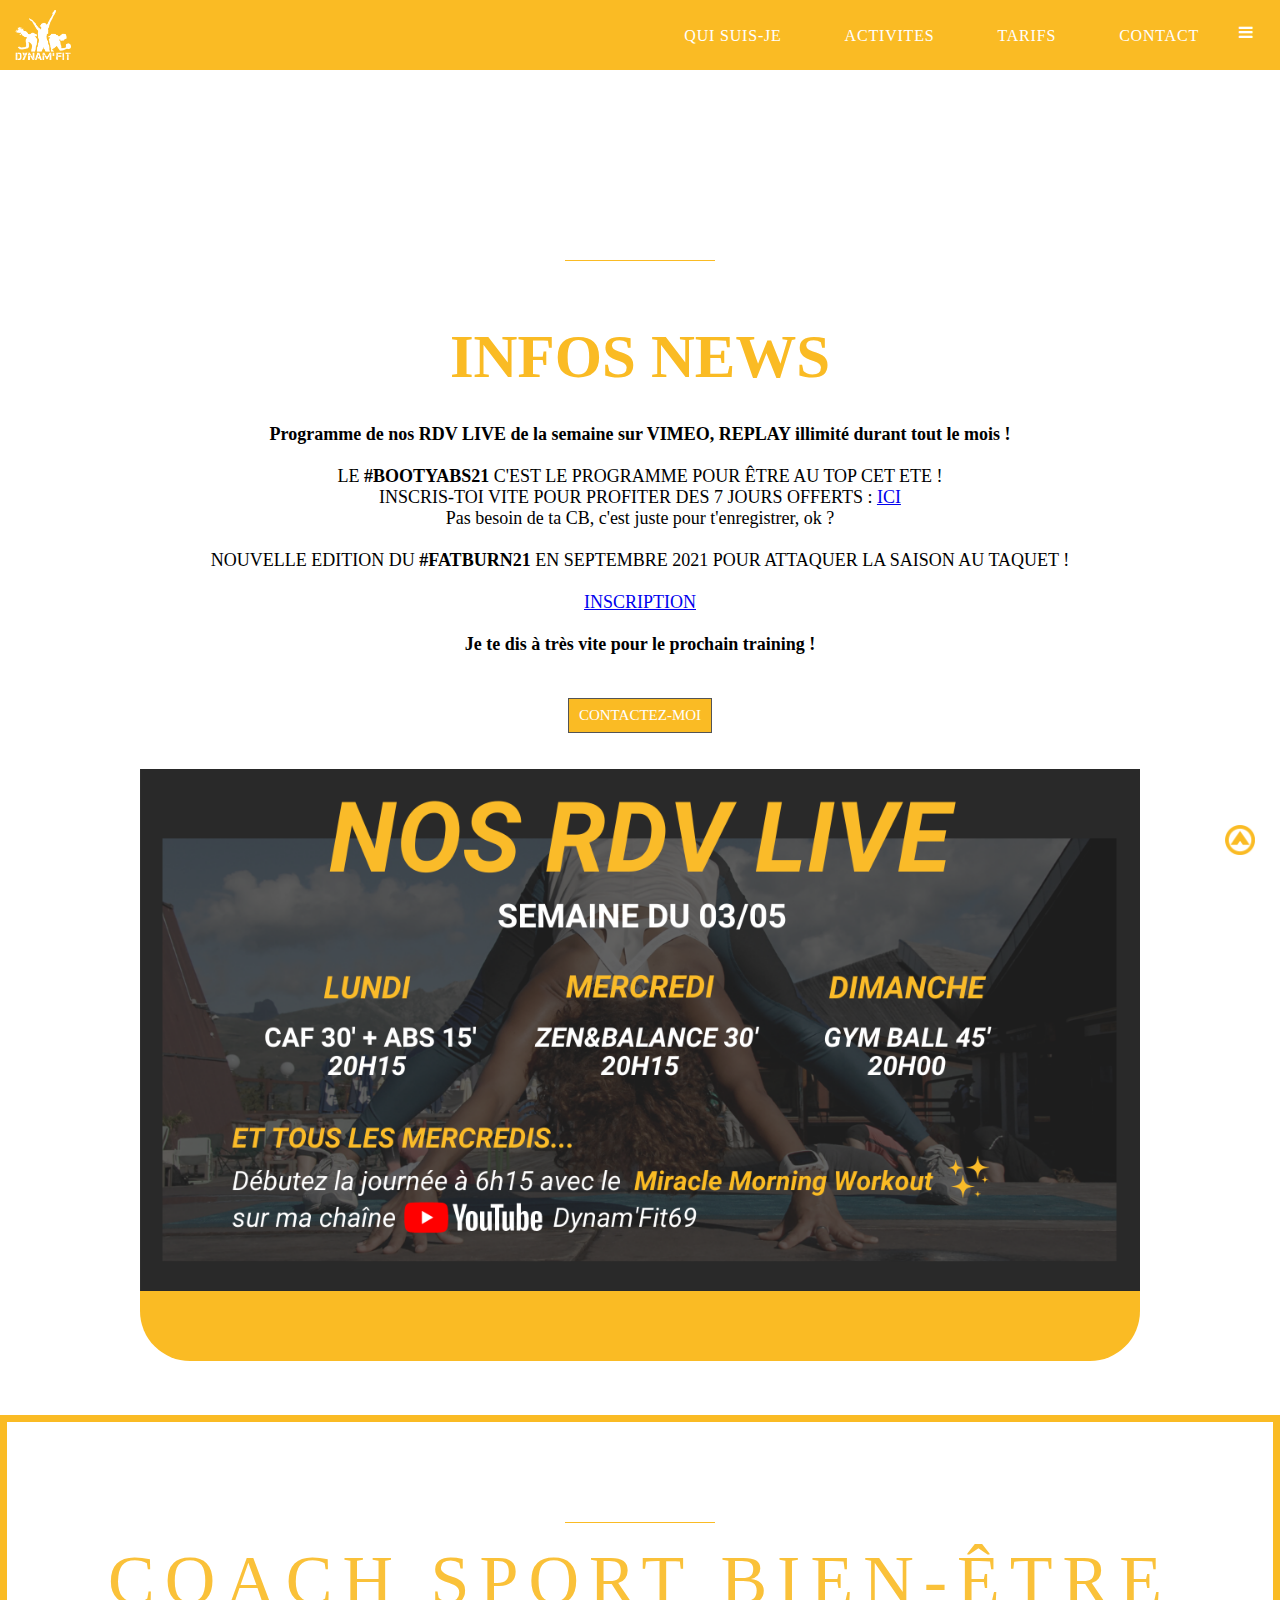
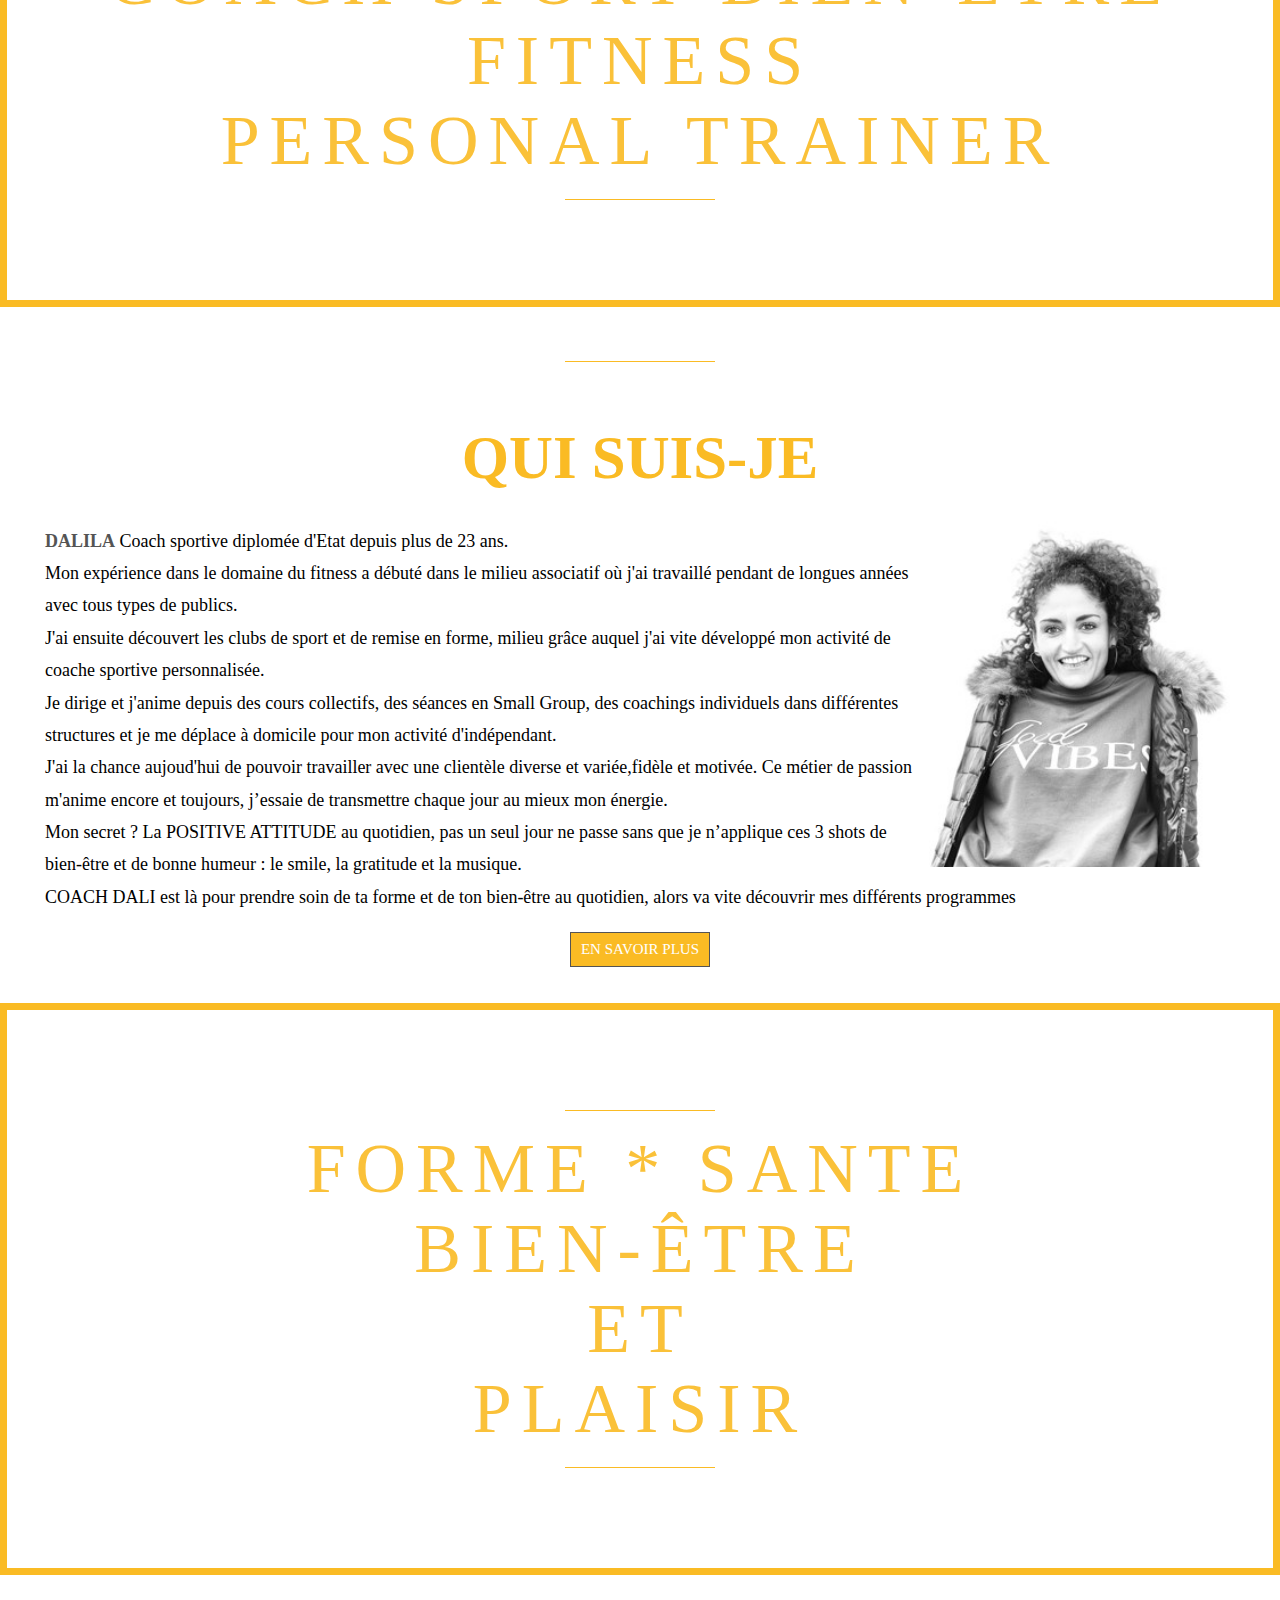
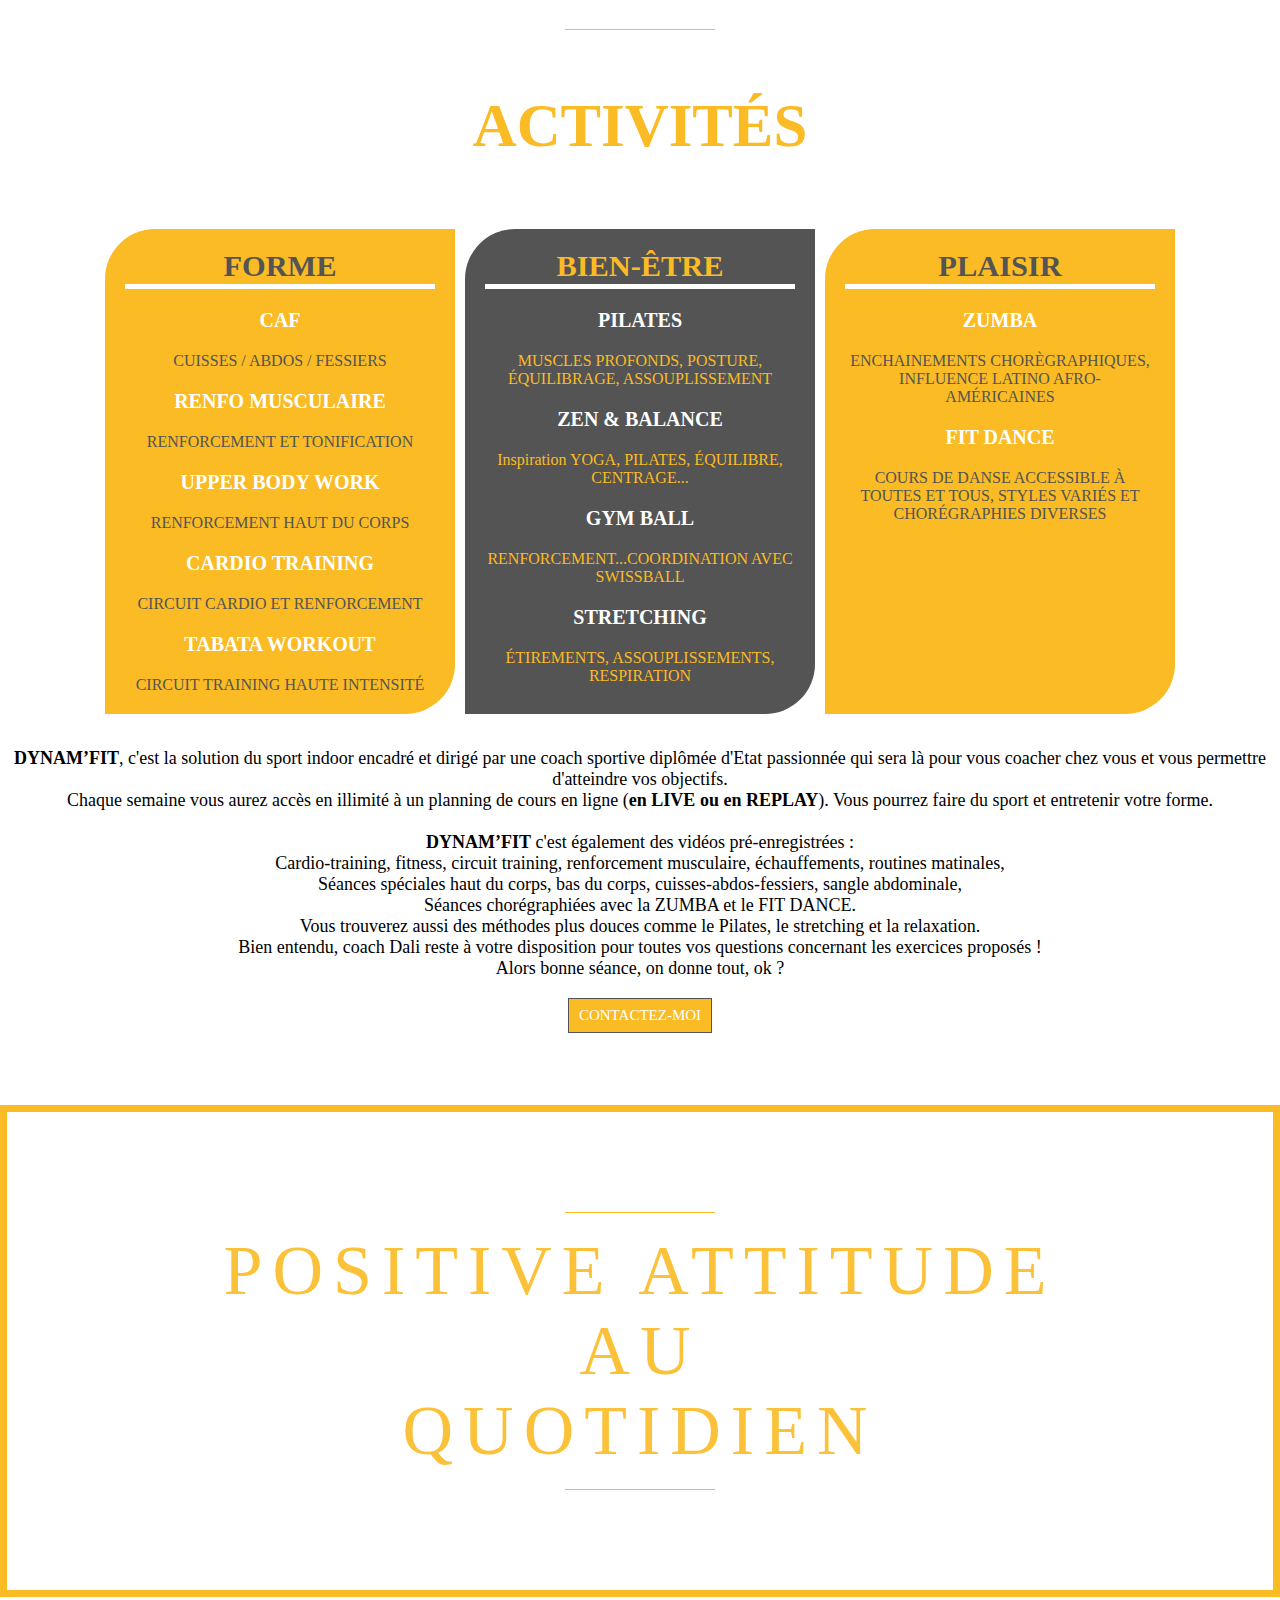
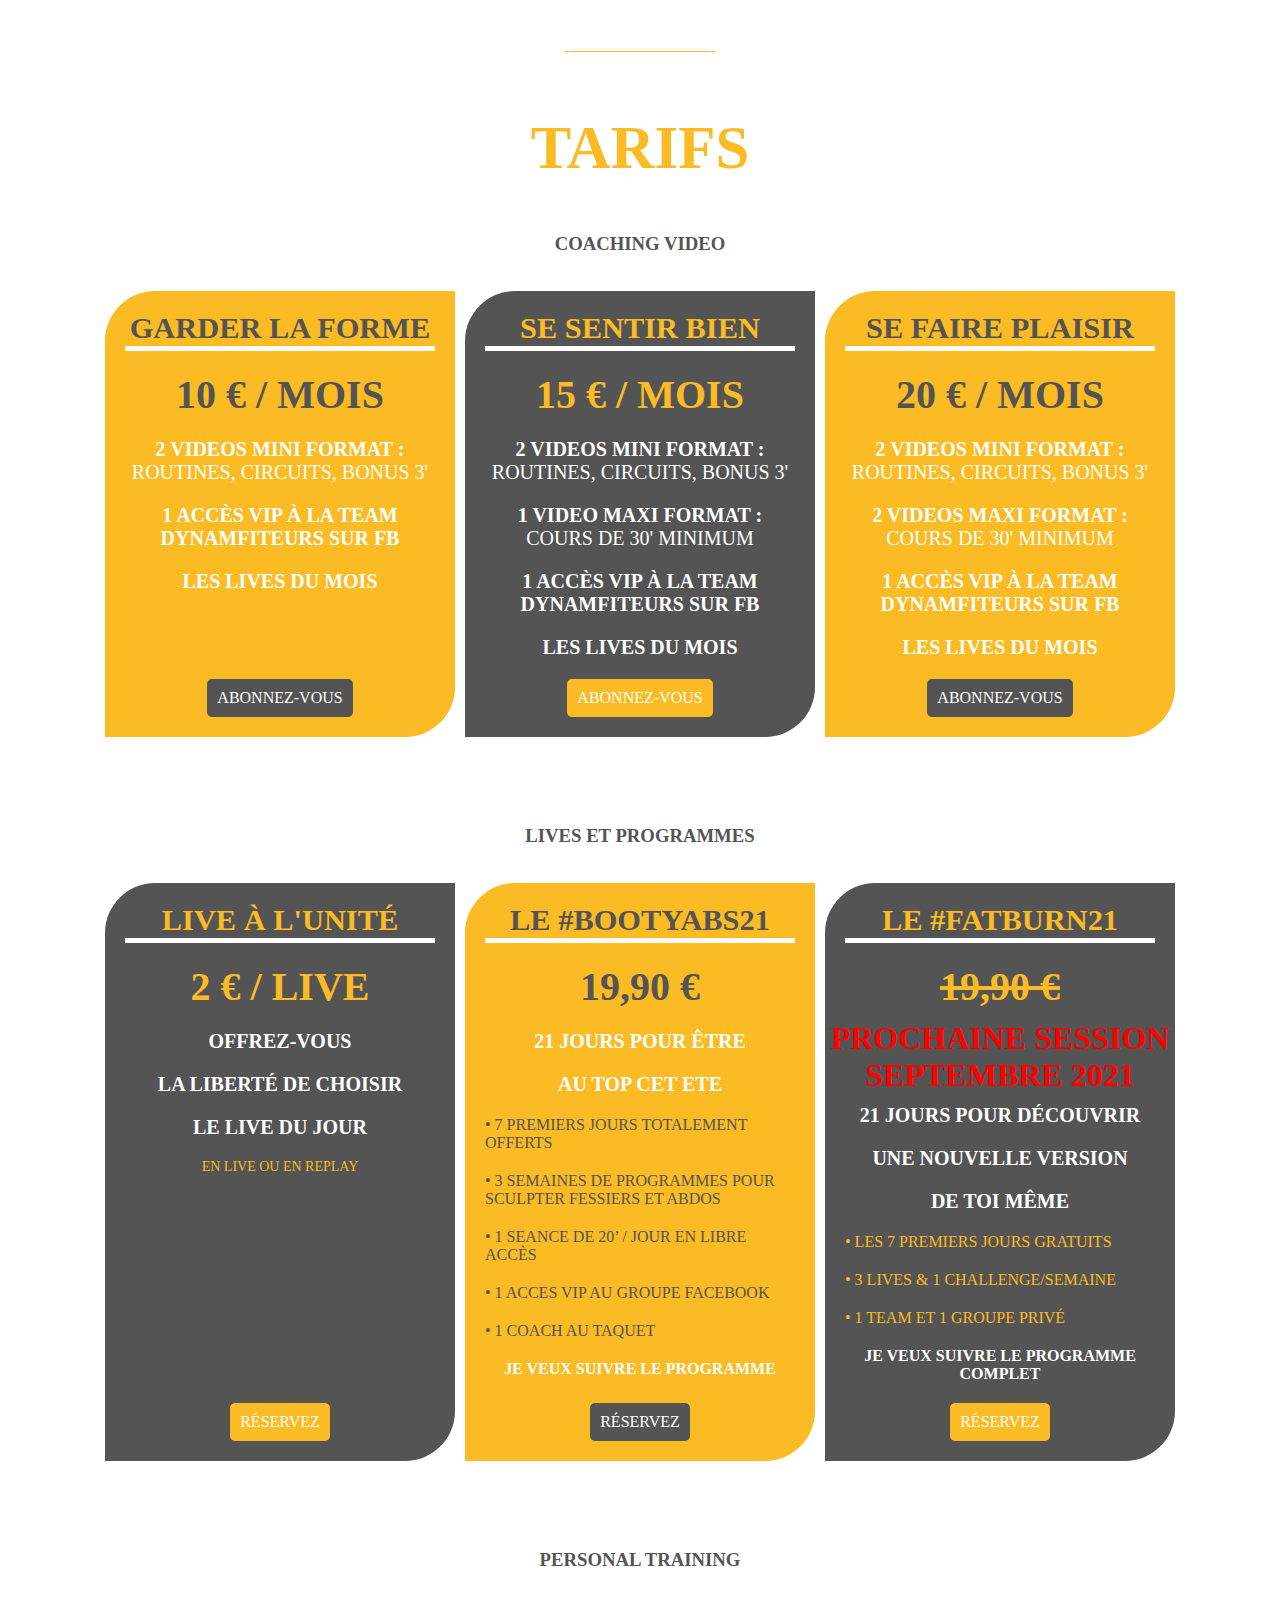
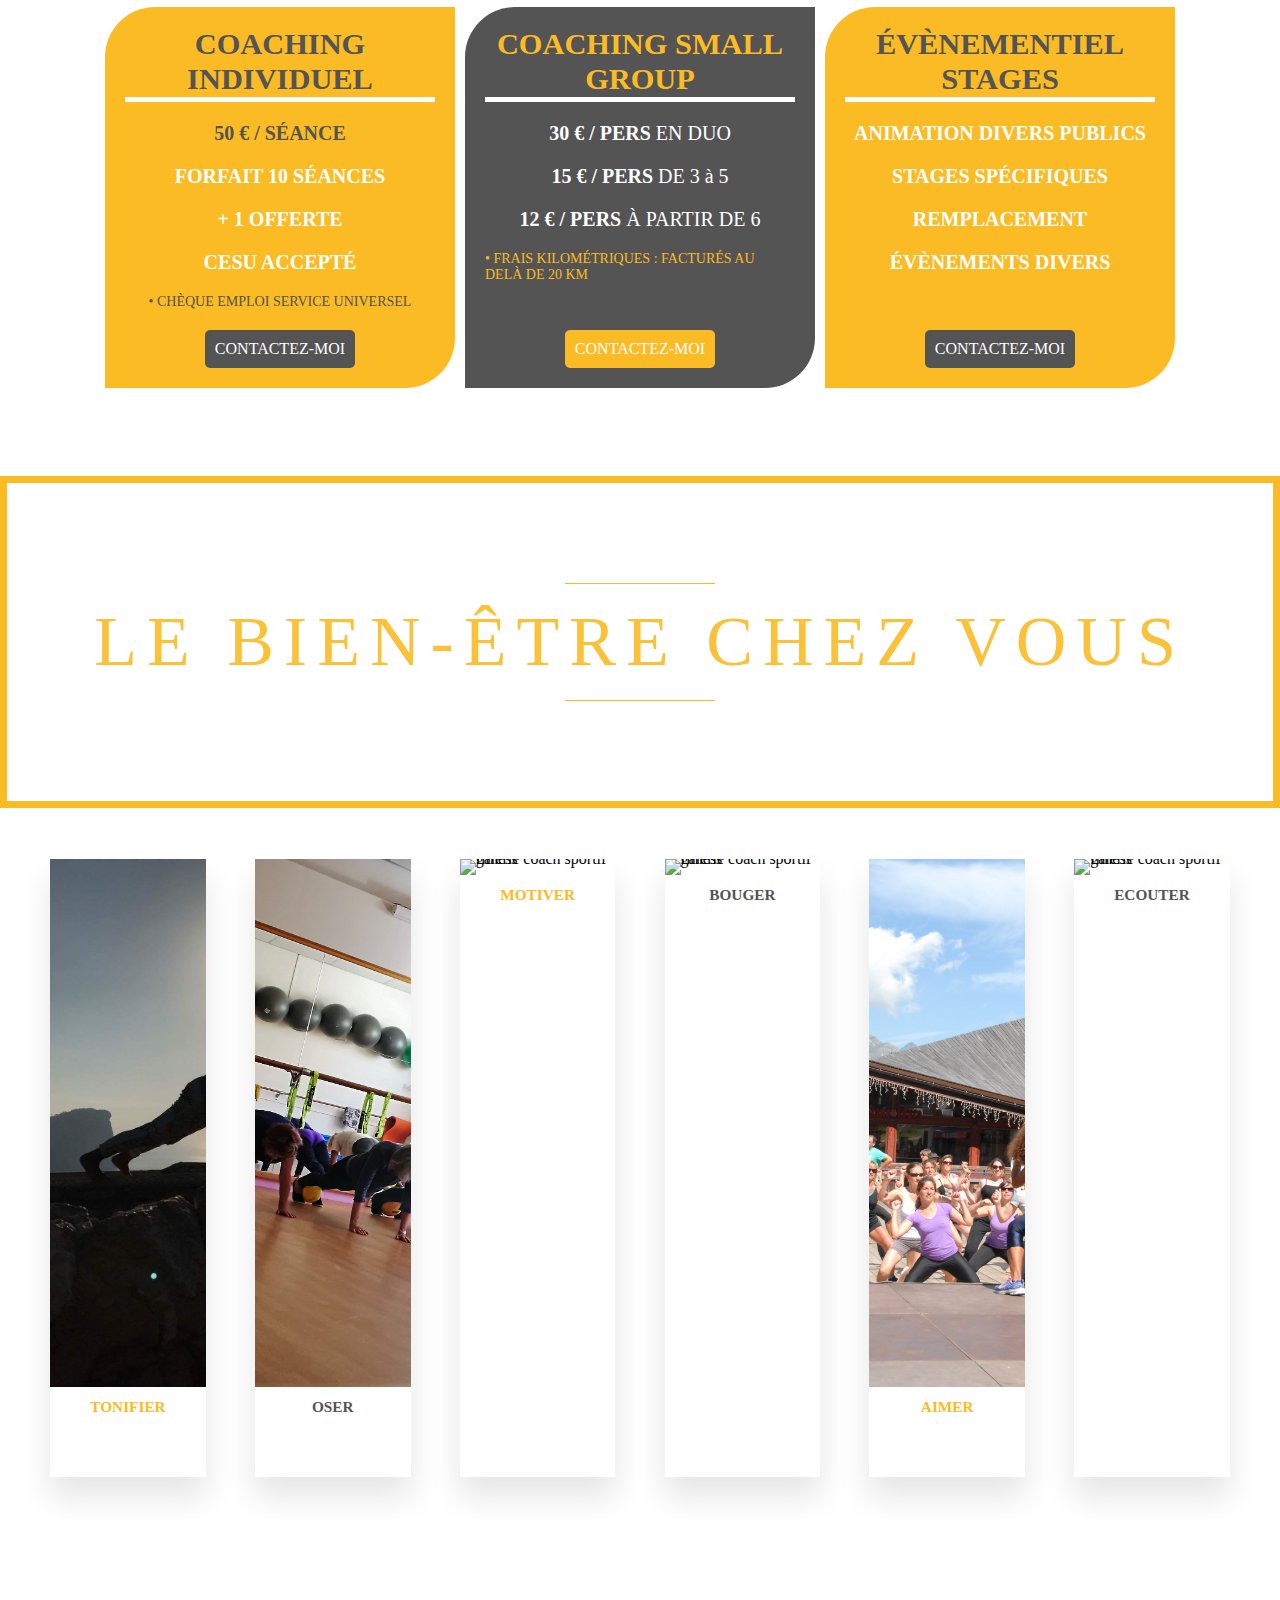
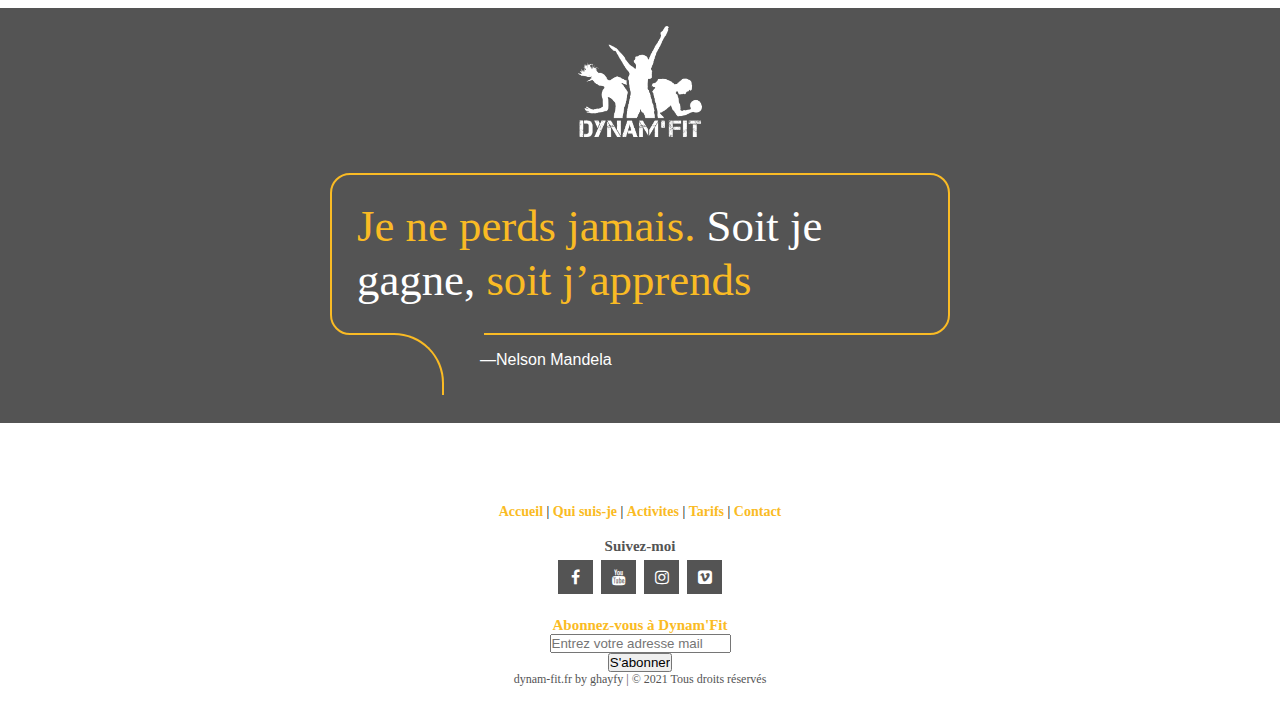
==== index.html @ f5d2f286 "Add files via upload" ====
<!DOCTYPE html>
<html lang="fr">
<head>
    <meta charset="UTF-8">
    <meta name="viewport" content="width=device-width, initial-scale=1.0">
    <meta name="description" content="Bienvenue sur mon site. Je suis Dalila Coach sportif certifiée, diplômé d'état, j’intervient dans plusieurs domaine : fitness santé, bien-être, gym, pilates, renforcement, Zumba, cardio, aide pour brûler des calories, sport santé, booty pump, danser, training en solo ou collectif à Lyon, en tant que Personal Trainer.  j'aide mes clients et clientes à atteindre leurs objectifs. J'interviens sur Lyon et ses alentours, à domicile ou dans la salle de gym.  Je vous accompagne grâce à mes différentes formules que vous retrouverez sur mon site.">
    <meta name="DYNAM'FIT : google-site-verification" content="b9U72rvvpYfCIcPYSqcuUTu3j0H_Bj4H2vu3ny7Wdg4" />
    <title>Coach sportif de fitness et de remise en forme </title>
    <link href="https://cdnjs.cloudflare.com/ajax/libs/font-awesome/5.12.0-2/css/all.min.css" rel="stylesheet">
    <link rel="stylesheet" href="styles.css">
    <link rel="stylesheet" href="https://cdnjs.cloudflare.com/ajax/libs/font-awesome/4.7.0/css/font-awesome.min.css">
    <link rel="stylesheet" media="screen and (max-width: 1280px)" href="petite_resolution.css" />

</head>
<body>
    <header class="menu">
        <div class="menu-wrap">
            <img src="petit-logo-blanc.png" class="logo-img" alt="Logo">
            <input type="checkbox" id="checkbox">
            <nav>
                <ul>
                    <li><a href="#mon_ancre1">QUI SUIS-JE</a></li>
                    <li><a href="#mon_ancre2">ACTIVITES</a></li>
                    <li><a href="#mon_ancre3">TARIFS</a></li>
                    <li><a href="mailto:dalila.zumbafit@hotmail.com?subject=Renseignements">CONTACT</a></li>   
                </ul>
            </nav>
            <label for="checkbox">
                <i class="fa fa-bars menu-icon"></i>
            </label>
        </div>
    </header>
      <div class="video-container">
          <video autoplay loop muted id="video-bg"> 
            <source src="video3.mp4" type="video/mp4">
          </video>
      </div>

      <section>
        <br><br>
        <p class="line-break margin-top-10"></p>

        <h1><b>INFOS NEWS</b></h1>
        <p style="text-align: center; margin: 0px 5px 0px 5px; font-size: 18px"><b>Programme de nos RDV LIVE de la semaine sur VIMEO, REPLAY illimité durant tout le mois !</b><br><br>
        LE <b>#BOOTYABS21​</b> C'EST LE PROGRAMME POUR ÊTRE AU TOP CET ETE ! <br>INSCRIS-TOI VITE POUR PROFITER DES 7 JOURS OFFERTS : <a href="https://forms.gle/daxk8WKDbqscjfod9"><b></b>ICI</b></a><br>
        Pas besoin de ta CB, c'est juste pour t'enregistrer, ok ?<br><br>
        NOUVELLE EDITION DU <b>#FATBURN21</b> EN SEPTEMBRE 2021 POUR ATTAQUER LA SAISON AU TAQUET !<br><br>
        <a href="https://forms.gle/TaqvCCHnaZU5Xfhy6"><b></b>INSCRIPTION</b></a><br><br>
        <b>Je te dis à très vite pour le prochain training !</b><br>
        <br><br>
        <div class="cover">
          <div style="text-align: center; text-decoration:none;">
          <a class="contact-button" href="mailto:dalila.zumbafit@hotmail.com?subject=Renseignements">CONTACTEZ-MOI</a>
          </div>
        </div>
        <br><br>
          <div class="slideshow-container">
            <div class="mySlides fade">
              <div class="numbertext"></div>
              <img src="slide1.png" style="width:100%" alt="programme coach sportif">
            </div>
            
            <div class="mySlides fade">
              <div class="numbertext"></div>
              <img src="slide2.png" style="width:100%" alt="programme coach sportif">
            </div>
            
            <div class="mySlides fade">
              <div class="numbertext"></div>
              <img src="slide3.png" style="width:100%" alt="programme coach sportif">
            </div>
            
            <br>
            
            <div style="text-align:center">
              <span class="dot"></span> 
              <span class="dot"></span> 
              <span class="dot"></span> 
            </div>
            
            <script>
              var slideIndex = 0;
              showSlides();
              
                function showSlides() {
                  var i;
                  var slides = document.getElementsByClassName("mySlides");
                  var dots = document.getElementsByClassName("dot");
                  for (i = 0; i < slides.length; i++) {
                    slides[i].style.display = "none";  
                  }
                  slideIndex++;
                  if (slideIndex > slides.length) {slideIndex = 1}    
                  for (i = 0; i < dots.length; i++) {
                    dots[i].className = dots[i].className.replace(" active", "");
                  }
                  slides[slideIndex-1].style.display = "block";  
                  dots[slideIndex-1].className += " active";
                  setTimeout(showSlides, 5000); // Change image every 5 seconds
                }
            </script>
               
          </div>
      
        <br><br><br>
      </section>

      <div id="main-parallax">
        <section>
          <div class="parallax-1">
            <p class="line-break margin-top-10"></p>
              <br>
            <h2>COACH SPORT BIEN-ÊTRE<br>FITNESS <br>PERSONAL TRAINER</h2>
            <br>
            <p class="line-break margin-top-10"></p>
          </div>
        </section>
        <br> <br>
        <section>
          <br>
          <p class="line-break margin-top-10"></p>
          <h1 id="mon_ancre1"><b>QUI SUIS-JE</b></h1>
          <div class="container">
              
            <p class="flotte">
              <img src="photo-profil.jpg" alt="coach dynam-fit" style="width:320px" >
            </p>

        
            <p style="margin: 0px 5px 0px 5px; font-size: 18px">
              <b style="color: #545454;">DALILA</b>
              
              Coach sportive diplomée d'Etat depuis plus de 23 ans. 
              <br>
              Mon expérience dans le domaine du fitness a débuté dans le milieu associatif où j'ai travaillé pendant de longues années avec tous types de publics.
              <br>
              J'ai ensuite découvert les clubs de sport et de remise en forme, milieu grâce auquel j'ai vite développé mon activité de coache sportive personnalisée.
              <br>
              Je dirige et j'anime depuis des cours collectifs, des séances en Small Group, des coachings individuels dans différentes structures et je me déplace à domicile pour mon activité d'indépendant.
              <br>
              J'ai la chance aujoud'hui de pouvoir travailler avec une clientèle diverse et variée,fidèle et motivée.
         
              Ce métier de passion m'anime encore et toujours, j’essaie de transmettre chaque jour au mieux mon énergie.
              <br>
              Mon secret ? La POSITIVE ATTITUDE au quotidien, pas un seul jour ne passe sans que je n’applique ces 3 shots de bien-être et de bonne humeur : le smile, la gratitude et la musique.
              <br>
              COACH DALI est là pour prendre soin de ta forme et de ton bien-être au quotidien, alors va vite découvrir mes différents programmes
              <br>
            </p>
            <br>
            <div class="cover">
              <div style="text-align: center; text-decoration:none;">
                  <a class="contact-button" href="https://linktr.ee/dynamfit" target="_blank">EN SAVOIR PLUS</a>
              </div>
            </div>
          </div>
          <br> <br>
            
        </section>

        <div id="main-parallax">
          <section>
            <div class="parallax-2">
              <p class="line-break margin-top-10"></p>
                <br>
                <h2>FORME * SANTE <br> BIEN-ÊTRE <br>ET<br> PLAISIR</h2>
              <br>
              <p class="line-break margin-top-10"></p>
            </div>
          </section>
          <br> <br>
          <section>
            <div class="page3">
              <br>
              <p class="line-break margin-top-10"></p>

              <h1 id="mon_ancre2"><b>ACTIVITÉS</b></h1>	
          
              <br><br>
              <div class="pricingdiv">
                <ul class="theplan">
                  <li class="title" style="background: #fabb24; color:#545454;"><b>FORME</b></li>
                  <li style="font-size: 20px; color:white; text-align: center;"><b>CAF</b></li>
                  <li style="color:#545454; font-size: 16px; text-align: center">CUISSES / ABDOS / FESSIERS</li>
                  <li style="font-size: 20px; color:white; text-align: center;"><b>RENFO MUSCULAIRE</b></li>
                  <li style="color:#545454; font-size: 16px; text-align: center">RENFORCEMENT ET TONIFICATION</li>
                  <li style="font-size: 20px; color:white; text-align: center;"><b>UPPER BODY WORK</b></li>
                  <li style="color:#545454; font-size: 16px; text-align: center">RENFORCEMENT HAUT DU CORPS</li>
                  <li style="font-size: 20px; color:white; text-align: center;"><b>CARDIO TRAINING</b></li>
                  <li style="color:#545454; font-size: 16px; text-align: center">CIRCUIT CARDIO ET RENFORCEMENT</li>
                  <li style="font-size: 20px; color:white; text-align: center;"><b>TABATA WORKOUT</b></li>
                  <li style="color:#545454; font-size: 16px; text-align: center">CIRCUIT TRAINING HAUTE INTENSITÉ</li>
                <li></li>
                </ul>
                <ul class="theplan">
                  <li class="title" style="background: #545454; color:#fabb24" ><b>BIEN-ÊTRE</b></li>
                  <li style="font-size: 20px; color:white; text-align: center;"><b>PILATES</b></li>
                  <li style="color:#fabb24; font-size: 16px; text-align: center">MUSCLES PROFONDS, POSTURE, ÉQUILIBRAGE, ASSOUPLISSEMENT</li>
                  <li style="font-size: 20px; color:white; text-align: center;"><b>ZEN & BALANCE</b></li>
                  <li style="color:#fabb24; font-size: 16px; text-align: center">Inspiration YOGA, PILATES, ÉQUILIBRE, CENTRAGE...</li>
                  <li style="font-size: 20px; color:white; text-align: center;"><b>GYM BALL</b></li>
                  <li style="color:#fabb24; font-size: 16px; text-align: center">RENFORCEMENT...COORDINATION AVEC SWISSBALL</li>
                  <li style="font-size: 20px; color:white; text-align: center;"><b>STRETCHING</b></li>
                  <li style="color:#fabb24; font-size: 16px; text-align: center">ÉTIREMENTS, ASSOUPLISSEMENTS, RESPIRATION</li>
                  <li></li>
                  </ul>
                  <ul class="theplan">
                    <li class="title" style="background: #fabb24; color:#545454"><b>PLAISIR</b></li>
                    <li style="font-size: 20px; color:white; text-align: center;"><b>ZUMBA</b></li>
                    <li style="color:#545454; font-size: 16px; text-align: center">ENCHAINEMENTS CHORÈGRAPHIQUES, INFLUENCE LATINO AFRO-AMÉRICAINES</li>
                    <li style="font-size: 20px; color:white; text-align: center;"><b>FIT DANCE</b></li>
                    <li style="color:#545454; font-size: 16px; text-align: center">COURS DE DANSE ACCESSIBLE À TOUTES ET TOUS, STYLES VARIÉS ET CHORÉGRAPHIES DIVERSES</li>
                    <li></li>
                  </ul>
              </div>
              <br>
              <p style="text-align: center; margin: 0px 5px 0px 5px; font-size: 18px"><b>DYNAM’FIT</b>, c'est la solution du sport indoor encadré et dirigé par une coach sportive diplômée d'Etat passionnée qui sera là pour vous coacher chez vous et vous permettre d'atteindre vos objectifs.<br>
              Chaque semaine vous aurez accès en illimité à un planning de cours en ligne (<b>en LIVE ou en REPLAY</b>). Vous pourrez faire du sport et entretenir votre forme.<br> <br>
              <b>DYNAM’FIT</b> c'est également des vidéos pré-enregistrées :<br>
              Cardio-training, fitness, circuit training, renforcement musculaire, échauffements, routines matinales,<br>
              Séances spéciales haut du corps, bas du corps, cuisses-abdos-fessiers, sangle abdominale,<br>
              Séances chorégraphiées avec la ZUMBA et le FIT DANCE. 
              <br>Vous trouverez aussi des méthodes plus douces comme le Pilates, le stretching et la relaxation.<br> 
              Bien entendu, coach Dali reste à votre disposition pour toutes vos questions concernant les exercices proposés !<br>
              Alors bonne séance, on donne tout, ok ?</p>
              <br>
              <div class="cover">
                <div style="text-align: center; text-decoration:none;">
                    <a class="contact-button" href="mailto:dalila.zumbafit@hotmail.com?subject=Renseignements">CONTACTEZ-MOI</a>
                </div>
              </div>
              <br><br><br><br>
            </div>
          </section>
          <div id="main-parallax">
            <section>
              <div class="parallax-3">
                <p class="line-break margin-top-10"></p>
                  <br>
                  <h2>Positive Attitude<br>au<br>Quotidien</h2>
                <br>
                <p class="line-break margin-top-10"></p>
              </div>

              <section>
                <br><br><br>
                <p class="line-break margin-top-10"></p>
                
                <h1 id="mon_ancre3"><b>TARIFS</b></h1>
                <br>
                <h3 style="text-align: center; color: #545454"><b>COACHING VIDEO</b></h3>
          
          
                <br><br>
                <div class="pricingdiv">
                  <ul class="theplan">
                    <li class="title" style="background: #fabb24; color:#545454;"><b>GARDER LA FORME</b></li>
                    <li style="font-size: 40px; color:#545454; text-align: center;"><b>10 € / MOIS</b></li>
                    <li style="font-size: 20px; color:white; text-align: center;"><b>2 VIDEOS MINI FORMAT :</b> ROUTINES, CIRCUITS, BONUS 3'</li>
                    <li style="font-size: 20px; color:white; text-align: center;"><b>1 ACCÈS VIP À LA TEAM DYNAMFITEURS SUR FB</b></li>
                    <li style="font-size: 20px; color:white; text-align: center;"><b>LES LIVES DU MOIS</b></li>
                    <li><a class="pricebutton" style="background: #545454;" href="forme.html" rel="nofollow"><span class="icon-tag"></span> ABONNEZ-VOUS</a></li>
                  </ul>
                  <ul class="theplan">
                    <li class="title" style="background: #545454; color:#fabb24" ><b>SE SENTIR BIEN</b></li>
                    <li style="font-size: 40px; color:#fabb24; text-align: center;"><b>15 € / MOIS</b></li>
                    <li style="font-size: 20px; color:white; text-align: center;"><b>2 VIDEOS MINI FORMAT :</b> ROUTINES, CIRCUITS, BONUS 3'</li>
                    <li style="font-size: 20px; color:white; text-align: center;"><b>1 VIDEO MAXI FORMAT :</b> COURS DE 30' MINIMUM</li>
                    <li style="font-size: 20px; color:white; text-align: center;"><b>1 ACCÈS VIP À LA TEAM DYNAMFITEURS SUR FB</b></li>
                    <li style="font-size: 20px; color:white; text-align: center;"><b>LES LIVES DU MOIS</b></li>
                    <li><a class="pricebutton" style="background: #fabb24;" href="sentir.html" rel="nofollow"><span class="icon-tag"></span> ABONNEZ-VOUS</a></li>
                    </ul>
                    <ul class="theplan">
                      <li class="title" style="background: #fabb24; color:#545454"><b>SE FAIRE PLAISIR</b></li>
                      <li style="font-size: 40px; color:#545454; text-align: center;"><b>20 € / MOIS</b></li>
                      <li style="font-size: 20px; color:white; text-align: center;"><b>2 VIDEOS MINI FORMAT :</b> ROUTINES, CIRCUITS, BONUS 3'</li>
                      <li style="font-size: 20px; color:white; text-align: center;"><b>2 VIDEOS MAXI FORMAT :</b> COURS DE 30' MINIMUM</li>
                      <li style="font-size: 20px; color:white; text-align: center;"><b>1 ACCÈS VIP À LA TEAM DYNAMFITEURS SUR FB</b></li>
                      <li style="font-size: 20px; color:white; text-align: center;"><b>LES LIVES DU MOIS</b></li>
                      <li><a class="pricebutton" style="background: #545454;" href="sante.html" rel="nofollow"><span class="icon-tag"></span> ABONNEZ-VOUS</a></li>
                    </ul>
                  </div>
                  <br><br><br><br>
                  <h3 style="text-align: center; color: #545454"><b>LIVES ET PROGRAMMES</b></h3>            
                  <br><br>
                  <div class="pricingdiv2">
                    <ul class="theplan2">
                      <li class="title" style="background: #545454; color:#fabb24"><b>LIVE À L'UNITÉ</b></li>
                      <li style="font-size: 40px; color:#fabb24; text-align: center;"><b>2 € / LIVE</b></li>
                      <li style="font-size: 20px; color:white; text-align: center;"><b>OFFREZ-VOUS</b></li>
                      <li style="font-size: 20px; color:white; text-align: center;"><b>LA LIBERTÉ DE CHOISIR</b></li>
                      <li style="font-size: 20px; color:white; text-align: center;"><b>LE LIVE DU JOUR</b></li>
                      <li style="color:#fabb24; font-size: 14px; text-align: center">EN LIVE OU EN REPLAY</li>
                      <li><a class="pricebutton" style="background: #fabb24;" href="https://fr.tipeee.com/dynamfit69" target="_blank" rel="nofollow"><span class="icon-tag"></span> RÉSERVEZ</a></li>
                    </ul>
                    <ul class="theplan2">
                      <li class="title" style="background: #fabb24; color:#545454"><b>LE #BOOTYABS21</b></li>
                      <li style="font-size: 40px; color:#545454; text-align: center;"><b>19,90 €</b></li>
                      <li style="font-size: 20px; color:white; text-align: center;"><b>21 JOURS POUR ÊTRE</b></li>
                      <li style="font-size: 20px; color:white; text-align: center;"><b>AU TOP CET ETE</b></li>
                      <li style="color:#545454">• 7 PREMIERS JOURS TOTALEMENT OFFERTS</li>
                      <li style="color:#545454">• 3 SEMAINES DE PROGRAMMES POUR SCULPTER FESSIERS ET ABDOS</li>
                      <li style="color:#545454">• 1 SEANCE DE 20’ / JOUR EN LIBRE ACCÈS</li>
                      <li style="color:#545454">• 1 ACCES VIP AU GROUPE FACEBOOK</li>
                      <li style="color:#545454">• 1 COACH AU TAQUET</li>
                      <li style="text-align: center;"><b>JE VEUX SUIVRE LE PROGRAMME</b></li>
                      <li><a class="pricebutton" style="background: #545454;" href="bootyabs21.html" rel="nofollow"><span class="icon-tag"></span> RÉSERVEZ</a></li>
                    </ul>
                      <ul class="theplan2">
                        <li class="title" style="background: #545454; color:#fabb24"><b>LE #FATBURN21</b></li>
                        <li style="font-size: 40px; color:#fabb24; text-align: center;"><b><strike>19,90 €</strike></b></li>
                        <a style="text-align: center;">
                          <script>
                            function blink(ob)
                            {
                            if (ob.style.visibility == "visible" )
                            {
                            ob.style.visibility = "hidden";
                            }
                            else
                            {
                            ob.style.visibility = "visible";
                            }
                            }
                            setInterval("blink(bl)",500);
                            </script>
          
                            <div id="bl" style="visibility: visible"><font size=+3 color=red><b>PROCHAINE SESSION SEPTEMBRE 2021</b></font></div> 
                        </a>
                        <li style="font-size: 20px; color:white; text-align: center;"><b>21 JOURS POUR DÉCOUVRIR</b></li>
                        <li style="font-size: 20px; color:white; text-align: center;"><b>UNE NOUVELLE VERSION</b></li>
                        <li style="font-size: 20px; color:white; text-align: center;"><b>DE TOI MÊME</b></li>
                        <li style="color:#fabb24">• LES 7 PREMIERS JOURS GRATUITS</li>
                        <li style="color:#fabb24">• 3 LIVES & 1 CHALLENGE/SEMAINE</li>
                        <li style="color:#fabb24">• 1 TEAM ET 1 GROUPE PRIVÉ</li>
                        <li style="text-align: center;"><b>JE VEUX SUIVRE LE PROGRAMME COMPLET</b></li>
                        <li><a class="pricebutton" style="background: #fabb24;" href="fatburn21.html" rel="nofollow"><span class="icon-tag"></span> RÉSERVEZ</a></li>
                      </ul>
                </div>
                  
                  <br><br> <br><br>
                    <h3 style="text-align: center; color: #545454"><b>PERSONAL TRAINING</b></h3>
                    <br><br>
                    <div class="pricingdiv">
                      <ul class="theplan">
                        <li class="title" style="background: #fabb24; color:#545454;"><b>COACHING INDIVIDUEL</b></li>
                        <li style="font-size: 20px; color:#545454; text-align: center;"><b>50 € / SÉANCE</b></li>
                        <li style="font-size: 20px; color:white; text-align: center;"><b>FORFAIT 10 SÉANCES</b></li>
                        <li style="font-size: 20px; color:white; text-align: center;"><b>+ 1 OFFERTE</b></li>
                        <li style="font-size: 20px; color:white; text-align: center;"><b>CESU ACCEPTÉ</b></li>
                        <li style="color:#545454; font-size: 14px; text-align: center">• CHÈQUE EMPLOI SERVICE UNIVERSEL</li>
                        <li><a class="pricebutton" style="background: #545454;" href="mailto:dalila.zumbafit@hotmail.com?subject=Renseignements" target="_blank" rel="nofollow"><span class="icon-tag"></span> CONTACTEZ-MOI</a></li>
                      </ul>
                      <ul class="theplan">
                        <li class="title" style="background: #545454; color:#fabb24" ><b>COACHING SMALL GROUP</b></li>
                        <li style="font-size: 20px; color:white; text-align: center;"><b>30 € / PERS</b> EN DUO</li>
                        <li style="font-size: 20px; color:white; text-align: center;"><b>15 € / PERS</b> DE 3 à 5</b></li>
                        <li style="font-size: 20px; color:white; text-align: center;"><b>12 € / PERS</b>  À PARTIR DE 6</b></li>
                        <li style="color:#fabb24; font-size: 14px;">• FRAIS KILOMÉTRIQUES : FACTURÉS AU DELÀ DE 20 KM</li>
                        <li><a class="pricebutton" style="background: #fabb24;" href="mailto:dalila.zumbafit@hotmail.com?subject=Renseignements" target="_blank" rel="nofollow"><span class="icon-tag"></span> CONTACTEZ-MOI</a></li>
                        </ul>
                        <ul class="theplan">
                          <li class="title" style="background: #fabb24; color:#545454"><b>ÉVÈNEMENTIEL  STAGES</b></li>
                  
                          <li style="font-size: 20px; color:white; text-align: center;"><b>ANIMATION DIVERS PUBLICS</b></li>
                          <li style="font-size: 20px; color:white; text-align: center;"><b>STAGES SPÉCIFIQUES</b></li>
                          <li style="font-size: 20px; color:white; text-align: center;"><b>REMPLACEMENT</b></li>
                          <li style="font-size: 20px; color:white; text-align: center;"><b>ÉVÈNEMENTS DIVERS</b></li>
                          <li><a class="pricebutton" style="background: #545454;" href="mailto:dalila.zumbafit@hotmail.com?subject=Renseignements" target="_blank" rel="nofollow"><span class="icon-tag"></span> CONTACTEZ-MOI</a></li>
                        </ul>
                    </div>
                    <br><br><br><br>
                </section>

            <div id="main-parallax">
              <section>
                <div class="parallax-4">
                  <p class="line-break margin-top-10"></p>
                    <br>
                    <h2>LE BIEN-ÊTRE CHEZ VOUS</h2>
                  <br>
                  <p class="line-break margin-top-10"></p>
                </div>
                <section>
                  <div class="container-1">
                    <div class="box">
                      <img src="galerie1.jpg" alt="galerie coach sportif fitness">
                      <span style="color: #fabb24;"><b>TONIFIER</b></span>
                    </div>
                    <div class="box">
                      <img src="galerie2.jpg" alt="galerie coach sportif fitness">
                      <span style="color: #545454;"><b>OSER</b></span>
                    </div>
                    <div class="box">
                      <img src="galerie3.jpg" alt="galerie coach sportif fitness">
                      <span style="color: #fabb24;"><b>MOTIVER</b></span>
                    </div>
                    <div class="box">
                      <img src="galerie4.jpg" alt="galerie coach sportif fitness">
                      <span style="color: #545454;"><b>BOUGER</b></span>
                    </div>
                    <div class="box">
                      <img src="galerie5.jpg" alt="galerie coach sportif fitness">
                      <span style="color: #fabb24;"><b>AIMER</b></span>
                    </div>
                    <div class="box">
                      <img src="galerie6.jpg" alt="galerie coach sportif fitness">
                      <span style="color: #545454;"><b>ECOUTER</b></span>
                    </div>
          
                  </div>
                </section>
          
          
                <div class="blockquote-wrapper">
                  <div class="blockquote">
                    <br>
                  
                    <div class="petit-logo">
                      <img src="petit-logo-blanc.png" alt="logo dynam-fit">
                    </div>
                    <br><br>
                    <h3>
                    Je ne perds jamais.<span style="color:#FFFFFF"> Soit je gagne, </span> soit j’apprends <span style="color:#545454"></span>
                    </h3>
                    <h4>&mdash;Nelson Mandela</h4>
                    <br><br> <br>
                  </div>
                </div>
          
          
                <footer>
          
                    <p style="font-size:14px">
                
                      <a href="index.html" class="actif" style="text-decoration: none; color:#fabb24"><b>Accueil</b></a>
                      |
                      <a href="#mon_ancre1" style="text-decoration: none; color:#fabb24"><b>Qui suis-je</b></a>
                      |
                      <a href="#mon_ancre2" style="text-decoration: none; color:#fabb24"><b>Activites</b></a>
                      |
                      <a href="#mon_ancre3" style="text-decoration: none; color:#fabb24"><b>Tarifs</b></a>
                      |
                      <a href="mailto:dalila.zumbafit@hotmail.com?subject=Renseignements" style="text-decoration: none; color:#fabb24"><b>Contact</b></a>
                    </p>
                    <br>
                    <h4 style="color:#545454; margin-left: 0%; font-size:15px; text-align:center">Suivez-moi</h4>
                    <p>
                      <a href="https://www.facebook.com/dalila.zumbafit" class="fa fa-facebook" target="_blank"></a>
                      <a href="https://www.youtube.com/channel/UCRojp6Uc01ODYeLQ11vKvQA" class="fa fa-youtube" target="_blank"></a>
                      <a href="https://www.instagram.com/dynamfit69/" class="fa fa-instagram" target="_blank"></a>
                      <a href="https://vimeo.com/user120033830" class="fa fa-vimeo-square" target="_blank"></a>
                    </p>
                    
                    <br>
                  <h4 style="color:#fabb24; margin-left: 0%; font-size:15px; text-align:center">Abonnez-vous à Dynam'Fit</h4>
          
          
                      <!-- Begin Mailchimp Signup Form -->
                  <link href="//cdn-images.mailchimp.com/embedcode/horizontal-slim-10_7.css" rel="stylesheet" type="text/css">
                  <style type="text/css">
                    #mc_embed_signup{background:#fff; clear:left; font:14px Helvetica,Arial,sans-serif; width:100%;}
                    /* Add your own Mailchimp form style overrides in your site stylesheet or in this style block.
                      We recommend moving this block and the preceding CSS link to the HEAD of your HTML file. */
                  </style>
                  <div id="mc_embed_signup">
                    <form action="https://hotmail.us1.list-manage.com/subscribe/post?u=8e4b66bb39a248fe84fb33a9b&amp;id=5b0c499f3b" method="post" id="mc-embedded-subscribe-form" name="mc-embedded-subscribe-form" class="validate" target="_blank" novalidate style="text-align: center">
                        <div id="mc_embed_signup_scroll">
                            <input type="email" value="" name="EMAIL" class="email" id="mce-EMAIL" placeholder="Entrez votre adresse mail" required>
                          <!-- real people should not fill this in and expect good things - do not remove this or risk form bot signups-->
                          <div style="position: absolute; left: -5000px;" aria-hidden="true"><input type="text" name="b_8e4b66bb39a248fe84fb33a9b_5b0c499f3b" tabindex="-1" value=""></div>
                          <div class="clear"><input type="submit" value="S'abonner" name="subscribe" id="mc-embedded-subscribe" class="button"></div>
                        </div>
                    </form>
                  </div>
          
                  <!--End mc_embed_signup-->
          
          
                  <p style="color:#545454; text-align: center; font-size:12px">dynam-fit.fr by ghayfy | &copy; 2021 Tous droits réservés</p>
                  <div class="social"><a href="#"><i class="icon ion-social-instagram"></i></a><a href="#"><i class="icon ion-social-snapchat"></i></a><a href="#"><i class="icon ion-social-twitter"></i></a><a href="#"><i class="icon ion-social-facebook"></i></a></div>
                </footer>
                
                <div id="scroll_to_top">
                  <a href="#top"><img src="retour-haut.png" alt="Retourner en haut" /></a>
                </div> 

                <br>
</body>
</html>
---- styles.css ----
* {
    margin: 0;
    padding: 0;
    box-sizing: border-box;
}

/**************************MENU ****************************/

header {
    height: 70px;
    background-color: #fabb24;
    padding: 10px 0;
}
.menu-wrap {
    display: flex;
    justify-content: space-between;
    padding: 0 15px;
}
.logo-img {
    height: 50px;
}
.menu-icon {
    font-size: 2.4em;
    color: #ffffff;
    line-height: 50px;
}
nav {
    position: absolute;
    background-color: #3D4852;
    top:70px;
    left:0;
    width: 100%;
}
nav ul {
    list-style-type: none;
    max-height: 0px;
    overflow: hidden;
    transition: all 0.5s;
}
nav ul li {
    padding: 0 15px;
}
nav ul li a {
    display: inline-block;
    padding: 12px;
    /* Add your custom styles below to change appearance of links */
    color: white;
    text-decoration: none;
    letter-spacing: 0.05em;

}

#checkbox {
    display: none;
}
#checkbox:checked ~ nav ul {
    max-height: 200px;
    padding: 15px 0;
    transition: all 0.5s;
}

h1{
    font-size: 3.8em;
    text-align: center;
    padding: 60px 40px 30px;
    color: #fabb24;
    line-height: 1.2;
}



  



.video-container {
    z-index: -100;
    width:100%;
    height:75%;
    overflow:hidden;
    position:relative;
    top:0;
    left:0;
    }
    
#video-bg{
    width:100%;  
}


/*partie qui suis-je*/
.container {
    margin: auto; /* To center the text horizontally */
    max-width: 1200px; /* Limiting the width for extra large screens */

  }
  
  .container p {
    line-height: 1.8;
  }
  .flotte {
    float :right;
    margin-top: -85px;

  }
  
/* CSS bouton contactez-moi */

div.cover-contact {
    position : absolute;
    top : 20px;
    left : 10px;
    padding-left : 8px;
    }
a.contact-button {
    color : white;
    border : 1px solid #545454;
    padding : 8px 10px;
    text-decoration : none;
    background-color : #fabb24;
    display : inline-block;
    margin-top : 1px;
    font-size : 15px;
    }
a.contact-button:hover {
    color : #fabb24;
    border : 1px solid #fabb24;
    background-color : black;
    }


/**************************/
/* Slideshow container */
.slideshow-container {
    max-width: 1000px;
    position: relative;
    margin: auto;
    line-height: 50px;
    border-radius: 50px;
    background-color: #fabb24;
    }

/* Number text (1/3 etc) */
.numbertext {
    color: #f2f2f2;
    font-size: 12px;
    padding: 8px 12px;
    position: absolute;
    top: 0;
    }


  /**************************/
  
  /* Section - Parallax */
  /**************************/

#main-parallax h2 {

    font-size:70px; 
    letter-spacing:10px; 
    text-align:center; 
    color:#fabb24; 
    font-weight:400; 
    text-transform:uppercase; 
    z-index:10; 
    opacity:.9;}
  
.parallax-1 {
    padding-top : 100px;
    padding-bottom : 100px;
    overflow : hidden;
    position : relative;
    width : 100%;
    background-image : url(opacity1.jpg);
    background-attachment : fixed;
    background-size : cover;
    background-repeat : no-repeat;
    background-position : center top;
    border-width: 7px;
    border-style: solid;
    border-color : #fabb24;
    }
.parallax-2 {
    padding-top : 100px;
    padding-bottom : 100px;
    overflow : hidden;
    position : relative;
    width : 100%;
    background-image : url(opacity2.jpg);
    background-attachment : fixed;
    background-size : cover;
    background-repeat : no-repeat;
    background-position : center top;
    border-width: 7px;
    border-style: solid;
    border-color : #fabb24;
    }
.parallax-3 {
    padding-top : 100px;
    padding-bottom : 100px;
    overflow : hidden;
    position : relative;
    width : 100%;
    background-image : url(opacity3.jpg);
    background-attachment : fixed;
    background-size : cover;
    background-repeat : no-repeat;
    background-position : center top;
    border-width: 7px;
    border-style: solid;
    border-color : #fabb24;
    }
.parallax-4 {
    padding-top : 100px;
    padding-bottom : 100px;
    overflow : hidden;
    position : relative;
    width : 100%;
    background-image : url(opacity4.jpg);
    background-attachment : fixed;
    background-size : cover;
    background-repeat : no-repeat;
    background-position : center top;
    border-width: 7px;
    border-style: solid;
    border-color : #fabb24;
    }
    
.line-break {
    border-bottom : 1px solid #fabb24;
    width : 150px;
    margin : 0 auto;
    }

/*WWWWWWWWWWWWWWWWWWWWWWWWWWWWWWWWWWWWWWWWWWWWWWWWWWW*/

/*BOOTSTRAP PRICING* 1ER BLOCK*/

.pricingdiv{
    display: flex;
    flex-wrap: wrap;
    justify-content: center;
  }
  
  .pricingdiv ul.theplan{
    list-style: none;
    margin: 0;
    padding: 0;
    display: flex;
    flex-direction: column;
    border-top-left-radius: 50px;
    border-bottom-right-radius: 50px;
    color: white;
    background: #fabb24;
    position: relative;
    width: 350px; /* width of each table */
    margin-right: 10px; /* spacing between tables */
    margin-bottom: 1em;
    transition: all .5s;
  }
  
  .pricingdiv ul.theplan:hover{ /* when mouse hover over pricing table */
    transform: scale(1.05);
    transition: all .5s;
    z-index: 100;
    box-shadow: 0 0 10px gray;
  }
  
  .pricingdiv ul.theplan li{
    margin: 10px 20px;
    position: relative;
  }
  
  .pricingdiv ul.theplan li.title{
    font-size: 190%;
    font-weight: bold;
    text-align: center;
    margin-top: 20px;
    text-transform: uppercase;
    border-bottom: 5px solid white;
  }
  
  .pricingdiv ul.theplan:nth-of-type(2){
    background: #545454;
  }
      
  .pricingdiv ul.theplan:nth-of-type(3){
    background: #fabb24;
  }
  
  .pricingdiv ul.theplan:last-of-type{ /* remove right margin in very last table */
    margin-right: 0;
  }
  
  /*very last LI within each pricing UL */
  .pricingdiv ul.theplan li:last-of-type{
    text-align: center;
    margin-top: auto; /*align last LI (price botton li) to the very bottom of UL */
  }  
  
  .pricingdiv a.pricebutton{
    
    text-decoration: none;
    padding: 10px;
    display: inline-block;
    margin: 10px auto;
    border-radius: 5px;
    color: white;
    text-transform: uppercase;
  }
  
  /*WWWWWWWWWWWWWWWWWWWWWWWWWWWWWWWWWWWWWWWWWWWWWWWWWWW*/
  /*BOOTSTRAP PRICING* 2EME BLOCK*/
  
  .pricingdiv2{
    display: flex;
    flex-wrap: wrap;
    justify-content: center;
  }
  
  .pricingdiv2 ul.theplan2{
    list-style: none;
    margin: 0;
    padding: 0;
    display: flex;
    flex-direction: column;
    border-top-left-radius: 50px;
    border-bottom-right-radius: 50px;
    color: white;
    background: #545454;
    position: relative;
    width: 350px; /* width of each table */
    margin-right: 10px; /* spacing between tables */
    margin-bottom: 1em;
    transition: all .5s;
  }
  
  .pricingdiv2 ul.theplan2:hover{ /* when mouse hover over pricing table */
    transform: scale(1.05);
    transition: all .5s;
    z-index: 100;
    box-shadow: 0 0 10px gray;
  }
  
  .pricingdiv2 ul.theplan2 li{
    margin: 10px 20px;
    position: relative;
  }
  
  .pricingdiv2 ul.theplan2 li.title{
    font-size: 190%;
    font-weight: bold;
    text-align: center;
    margin-top: 20px;
    text-transform: uppercase;
    border-bottom: 5px solid white;
  }
  
  .pricingdiv2 ul.theplan2:nth-of-type(2){
    background: #fabb24;
  }
      
  .pricingdiv2 ul.theplan2:nth-of-type(3){
    background: #545454;
  }
  
  .pricingdiv2 ul.theplan2:last-of-type{ /* remove right margin in very last table */
    margin-right: 0;
  }
  
  /*very last LI within each pricing UL */
  .pricingdiv2 ul.theplan2 li:last-of-type{
    text-align: center;
    margin-top: auto; /*align last LI (price botton li) to the very bottom of UL */
  }  
  
  .pricingdiv2 a.pricebutton{
    
    text-decoration: none;
    padding: 10px;
    display: inline-block;
    margin: 10px auto;
    border-radius: 5px;
    color: white;
    text-transform: uppercase;
  }

  /*WWWWWWWWWWWWWWWWWWWWWWWWWWWWWWWWWWWWWWWWWWWWWWWWWWW*/


/*GALERIE*/

.container-1 {
    display: flex;
    width: 100%;
    padding: 4% 2%;
    box-sizing: border-box;
    height: 80vh;
  }
  
  .box {
    flex: 1;
    overflow: hidden;
    transition: .5s;
    margin: 0 2%;
    box-shadow: 0 20px 30px rgba(0,0,0,.1);
    line-height: 0;
  }
  
  .box > img {
    width: 200%;
    height: calc(100% - 10vh);
    object-fit: cover; 
    transition: .5s;
  }
  
  .box > span {
    font-size: 1.7vh;
    display: block;
    text-align: center;
    height: 10vh;
    line-height: 2.6;
  }
  
  .box:hover { flex: 1 1 50%; }
  .box:hover > img {
    width: 100%;
    height: 100%;
  }
   
  
  /*WWWWWWWWWWWWWWWWWWWWWWWWWWWWWWWWWWWWWWWWWWWWWWWWWWW*/
  
  /* CITATION */
  
  /* => petit logo*/
  .petit-logo img{
    width: 20%;
    display: inline-block;
    vertical-align: top;
    margin-left: 40%;
  }
  
  /* center the blockquote in the page */
  .blockquote-wrapper {
    padding : 0 20px;
    background-color : #545454;
    }
  
  /* Blockquote main style */
  .blockquote {
    position : relative;
    font-family : 'Barlow Condensed', sans-serif;
    max-width : 620px;
    margin : 80px auto;
    }
  
  /* Blockquote header */
  .blockquote h3 {
    font-family: 'Abril Fatface', cursive;
    position: relative; /* for pseudos */
    color: #fabb24;
    font-size: 2.8rem;
    font-weight: normal;
    line-height: 1;
    margin: 0;
    border: 2px solid #fabb24;
    border: solid 2px;
    border-radius:20px;
    padding: 25px;
  }
  
  /* Blockquote right double quotes */
  .blockquote h3:after {
    content:"";
    position: absolute;
    border: 2px solid #fabb24;
    border-radius: 0 50px 0 0;
    width: 60px;
    height: 60px;
    bottom: -62px;
    left: 50px;
    border-bottom: none;
    border-left: none;
    z-index: 3; 
  }
  
  .blockquote h3:before {
    content : "";
    position : absolute;
    width : 90px;
    border : 6px solid #545454;
    bottom : -3px;
    left : 50px;
    z-index : 2;
    }
  
  /* increase header size after 600px */
  .blockquote h3 {
    line-height : 1.2;
    }
  
  /* Blockquote subheader */
.blockquote h4 {
    position : relative;
    color : #ffffff;
    font-weight : 400;
    line-height : 1.2;
    margin : 0;
    padding-top : 15px;
    z-index : 1;
    margin-left : 150px;
    padding-left : 12px;
    }
  
.blockquote h4:first-letter {
    margin-left : -12px;
    }
  
/*WWWWWWWWWWWWWWWWWWWWWWWWWWWWWWWWWWWWWWWWWWWWWWWWWWW*/

/*bouton flêche vers le haut*/
#scroll_to_top {
    position: fixed;
    width: 25px;
    height: 25px;
    bottom: 50px;
    right: 30px;
  }
  #scroll_to_top img {
    width: 30px;
  }

    /**************************/

footer p {
    font-family: 'Martel', serif;
    text-align:center;
  }
  footer {
    margin: 10px;
    padding: 1px;

  }
  
  /*WWWWWWWWWWWWWWWWWWWWWWWWWWWWWWWWWWWWWWWWWWWWWWWWWWW*/

/*SOCIAL MEDIA*/

.fa {
    padding: 9px;
    font-size: 25px;
    width: 35px;
    text-align: center;
    text-decoration: none;
    margin: 5px 2px;
  }
  
  .fa:hover {
      opacity: 0.7;
  }
  
  .fa-facebook {
    background: #545454;
    color: white;
  }
  
  .fa-youtube {
    background: #545454;
    color: white;
  }
  
  .fa-instagram {
    background: #545454;
    color: white;
  }
  
  .fa-vimeo-square {
    background: #545454;
    color: white;
  }


  
  /*HHHHHHHHHHHHHHHHHHHHHHHHH*/
  /* RESPONSIVE DESIGN : MOBILE */
  
  @media only screen and (max-width: 500px) {
    .pricingdiv ul.theplan{
        border-radius: 0;
        width: 100%;
        margin-right: 0;
    }
    
    .pricingdiv ul.theplan:hover{
        transform: none;
        box-shadow: none;
    }
    
    .pricingdiv a.pricebutton{
        display: block;
    }
    
    
    .pricingdiv2 ul.theplan2{
        border-radius: 0;
        width: 100%;
        margin-right: 0;
    }
    
    .pricingdiv2 ul.theplan:hover2{
        transform: none;
        box-shadow: none;
    }
  
    .pricingdiv2 a.pricebutton{
        display: block;
    }
  
  }


  @media only screen and (max-width: 767px) {

    h1{
        font-size: 1.1em;}
    

    #main-parallax h2 {

        font-size:22px; 
        }

    /*GALERIE*/
    .container-1 {
        height: 30vh;
        }
        
    }
    
@media (min-width: 768px) { 
    .menu-icon {
        display: none;
    }
    nav {
        position: relative;
        top: -10px;
        background-color: transparent;
    }
    nav ul {
        max-height: 70px;
        padding: 15px 0;
        text-align: right;
    }
    nav ul li {
        display: inline-flex;
        padding-left: 20px;
    }
    
}

@media only screen and (max-width: 1080px){

    /*GALERIE*/
    .container-1 {
        height: 30vh;
        }
}
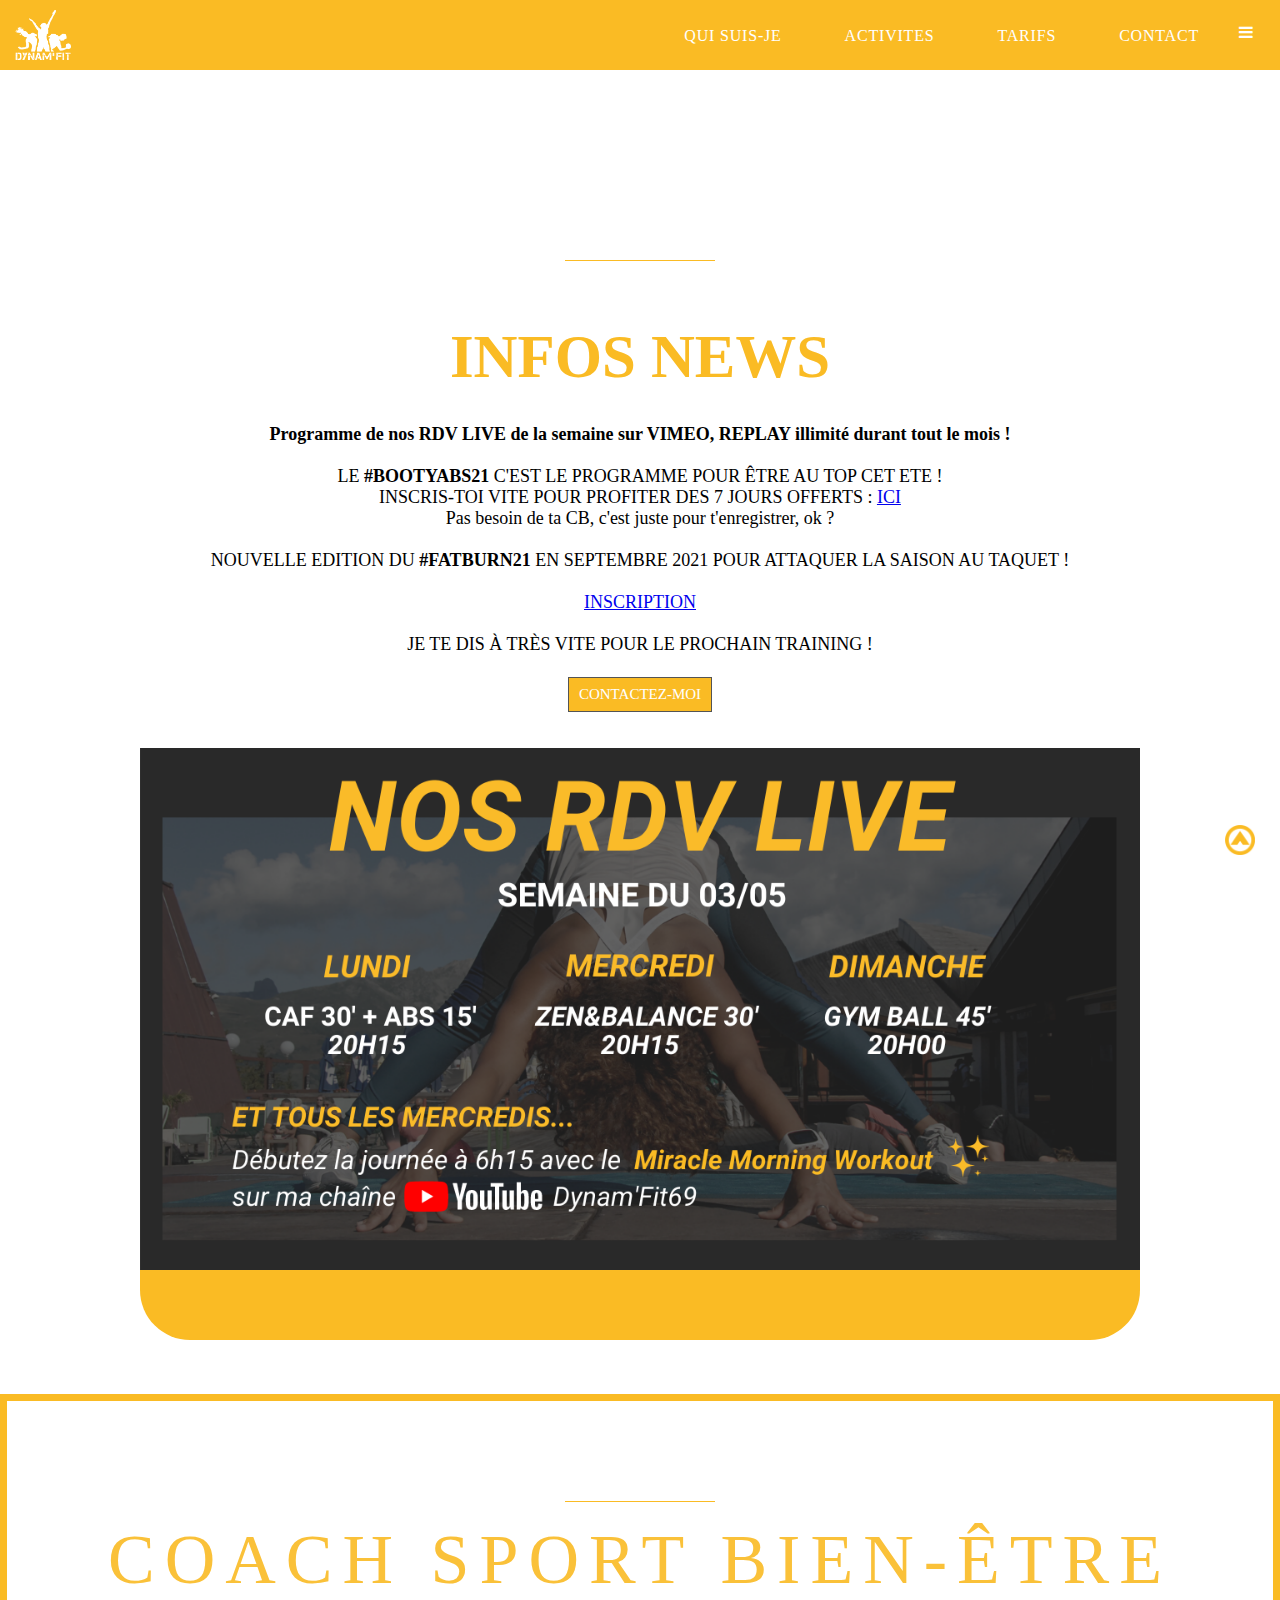
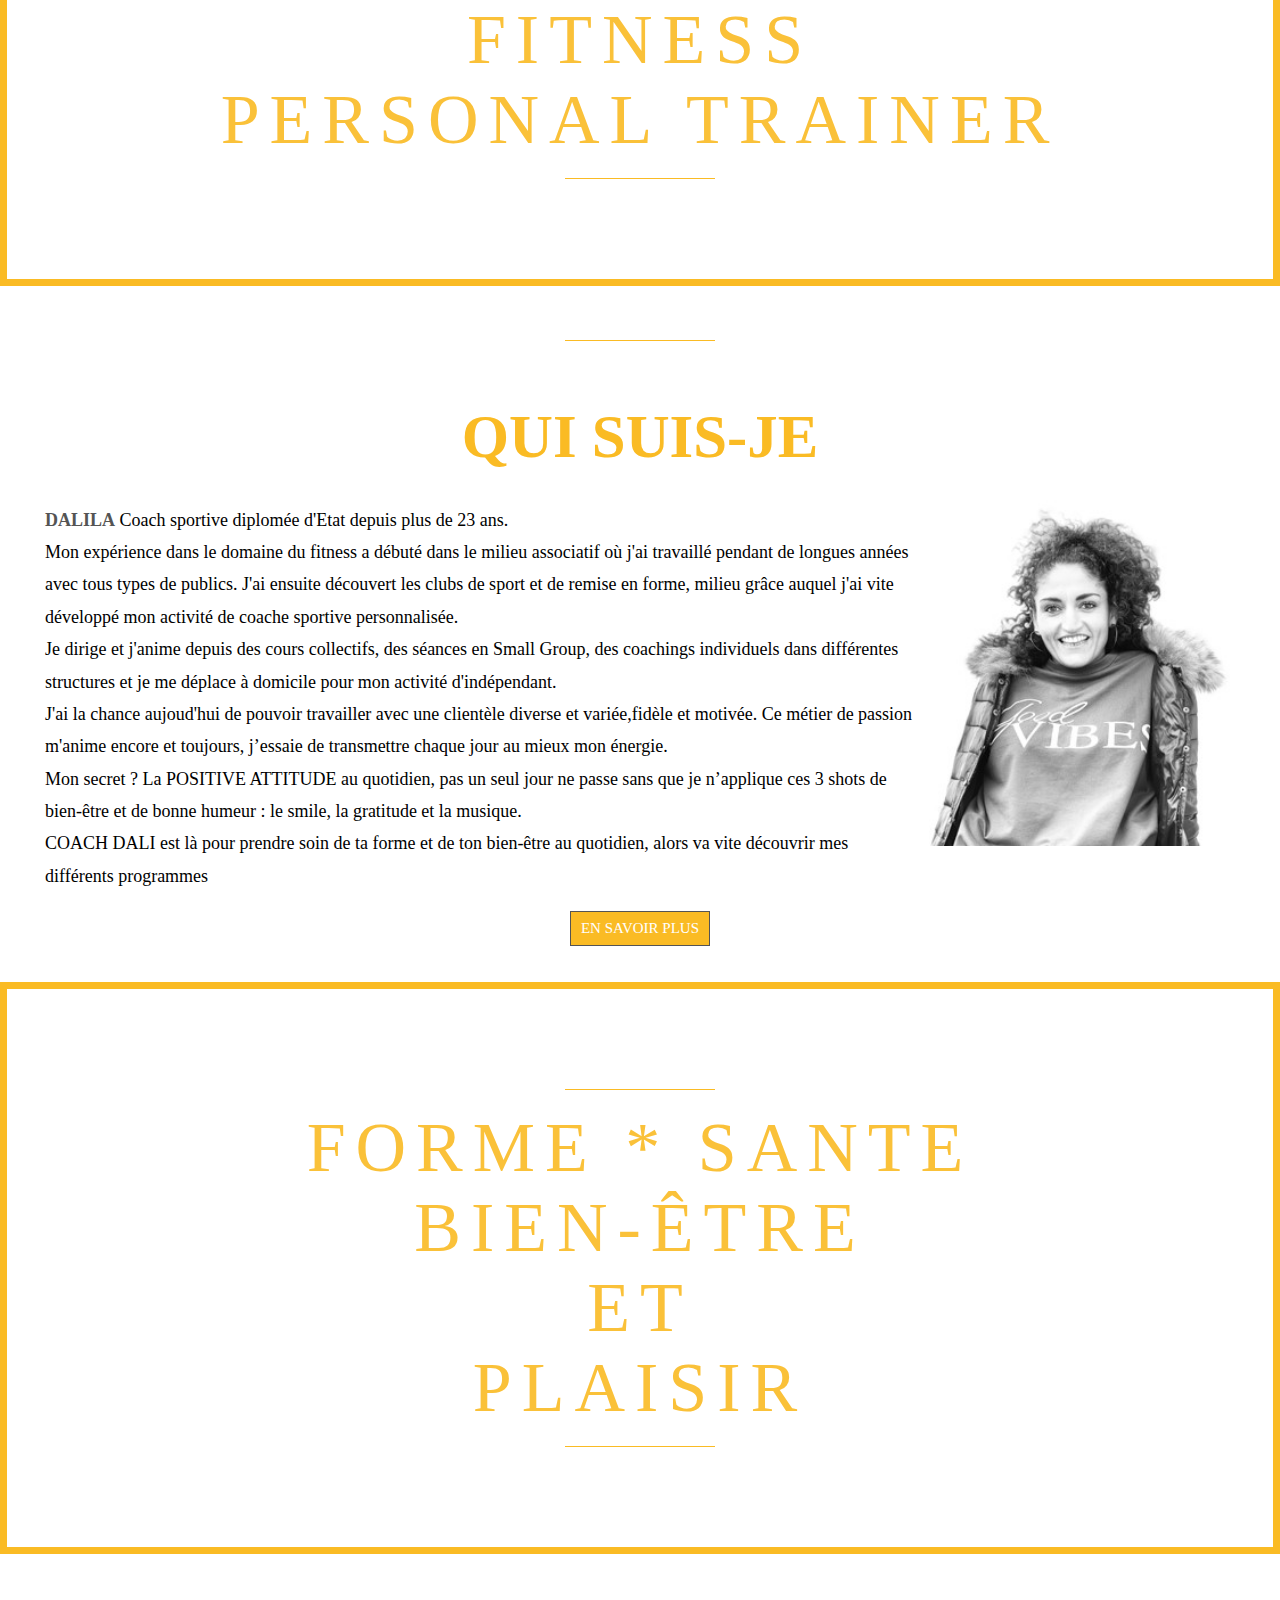
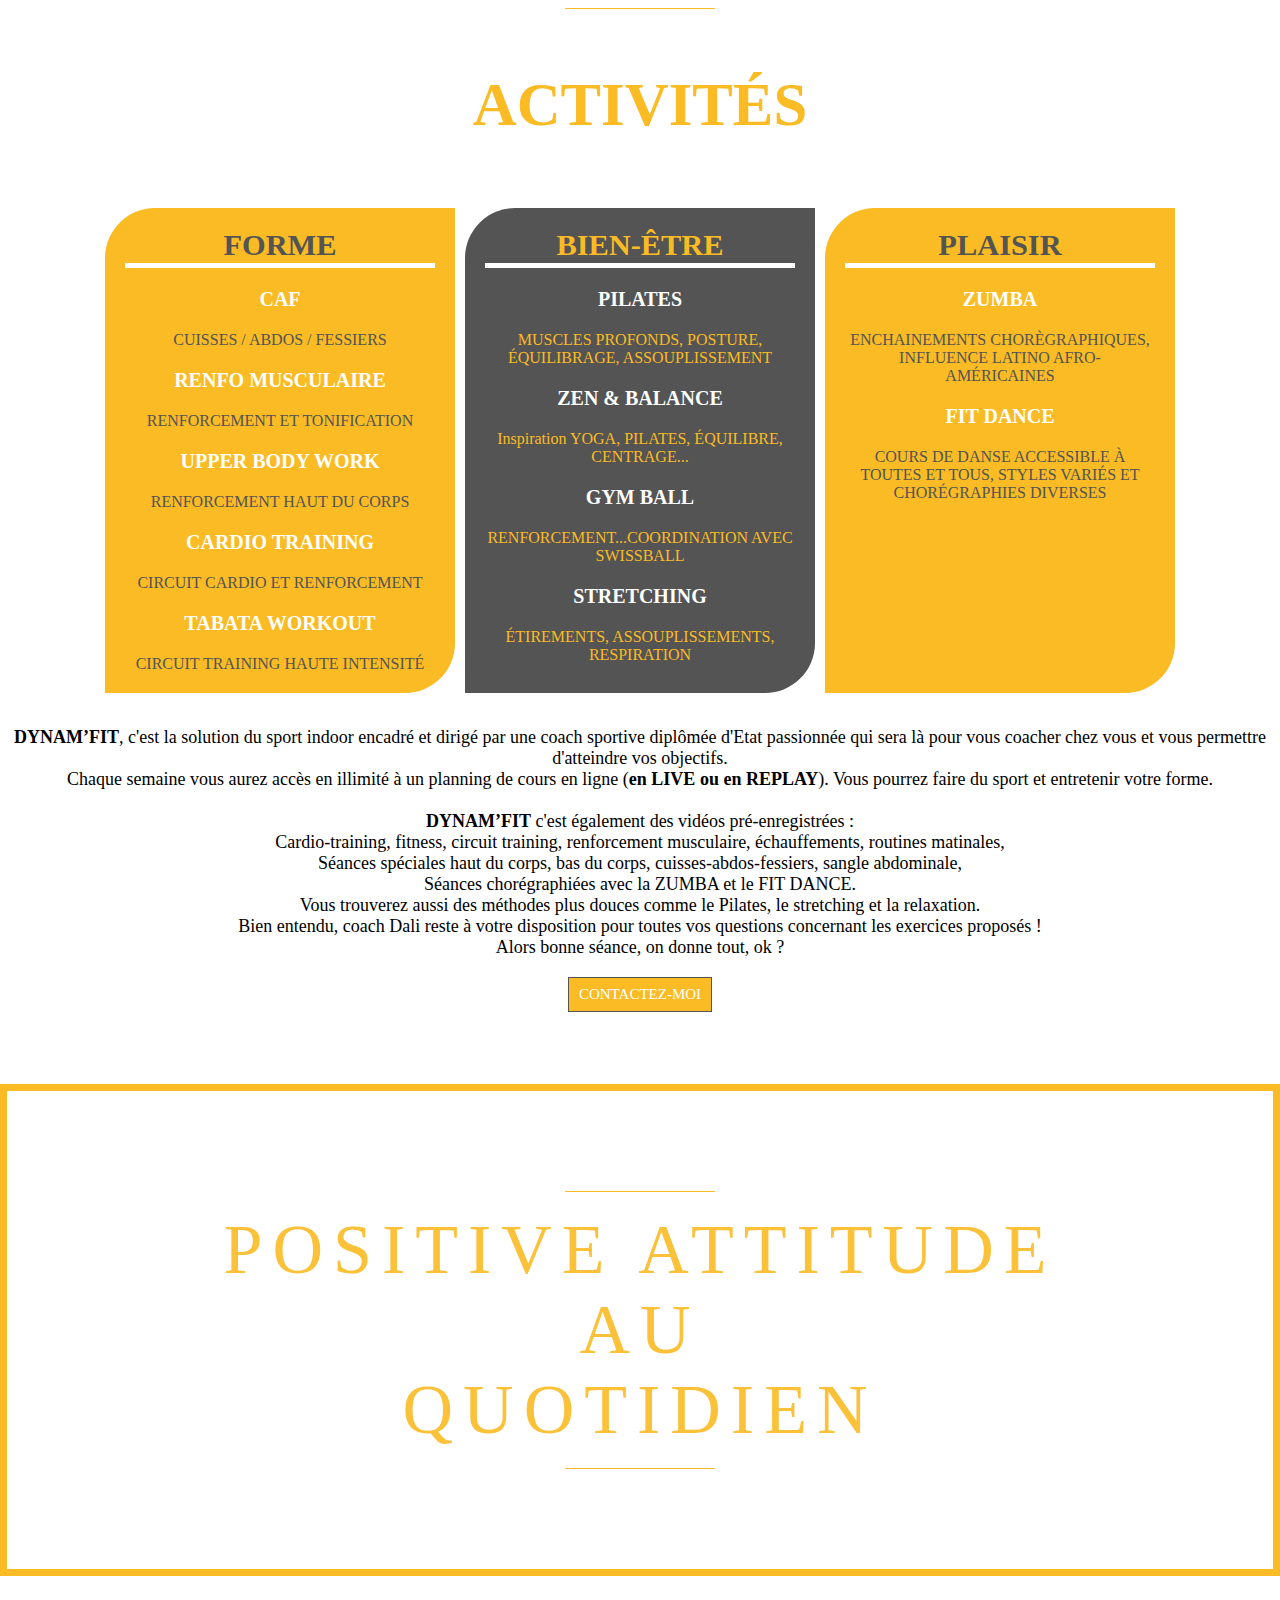
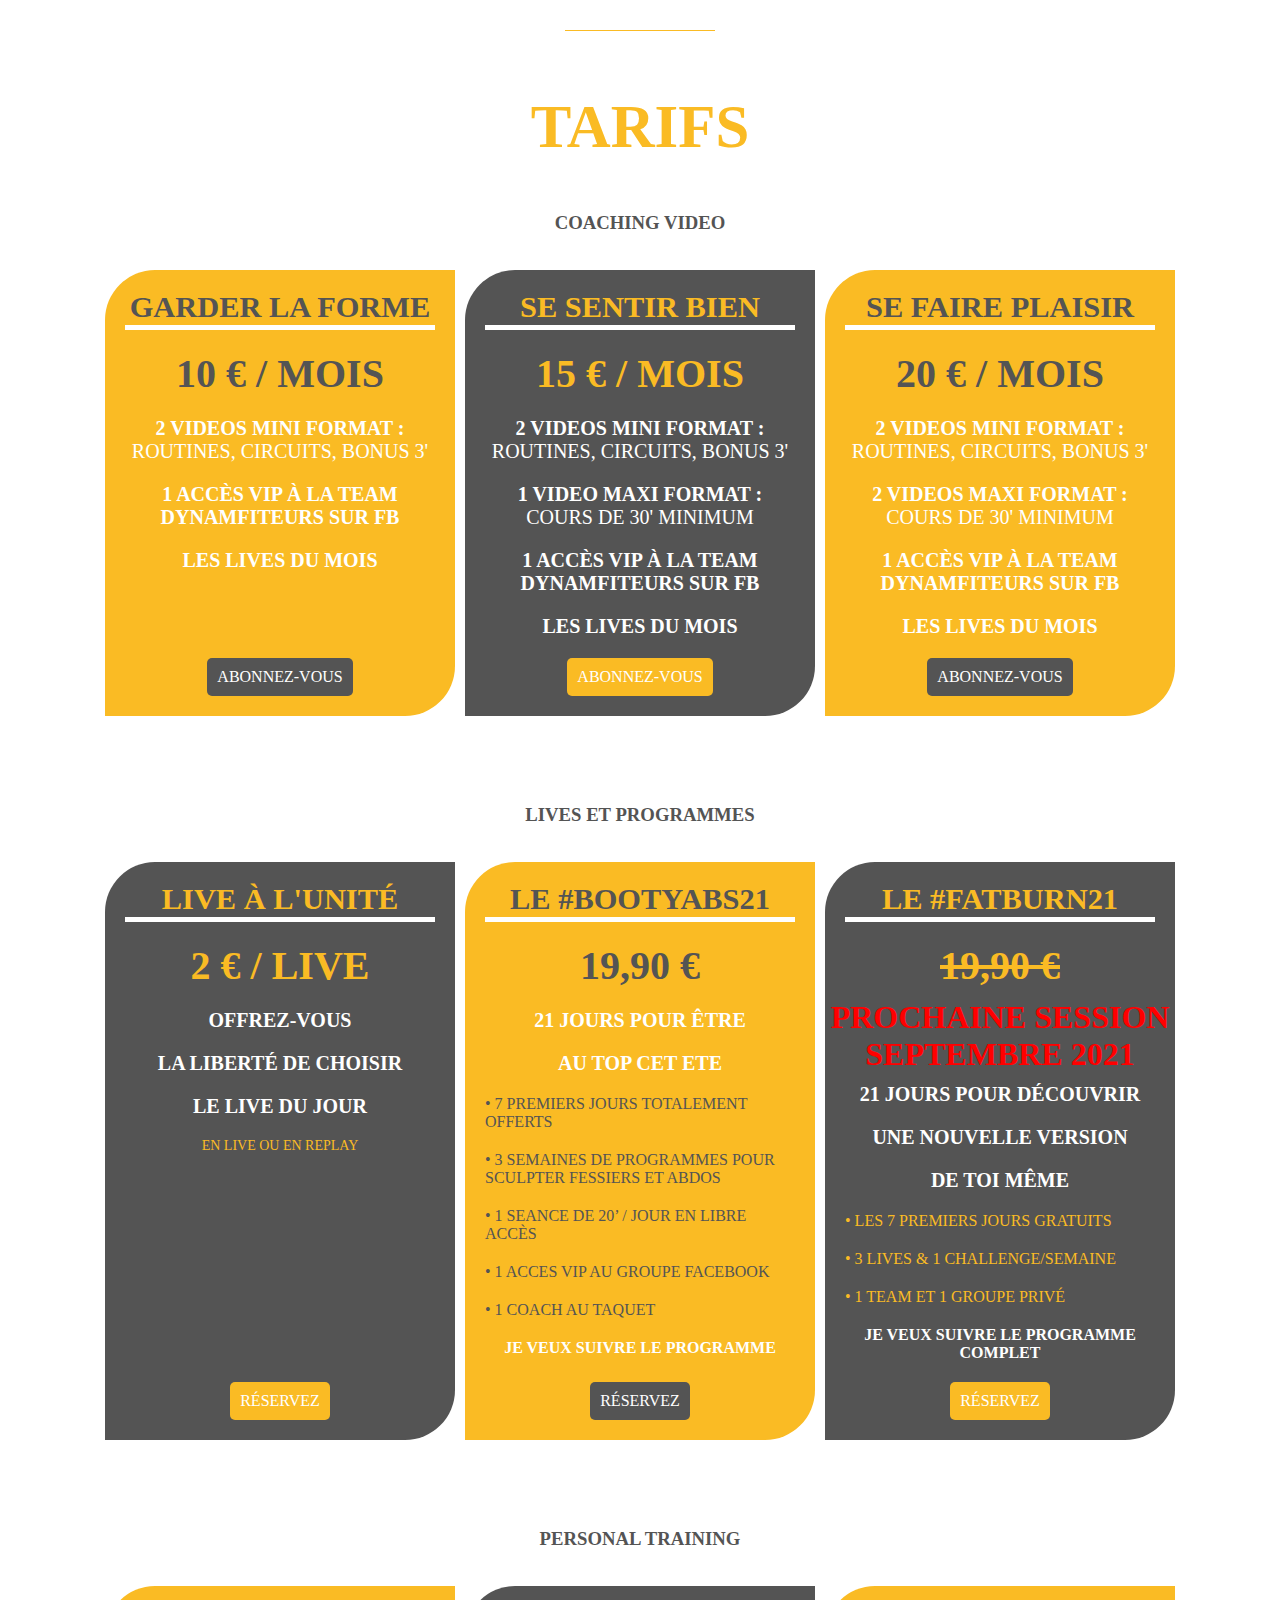
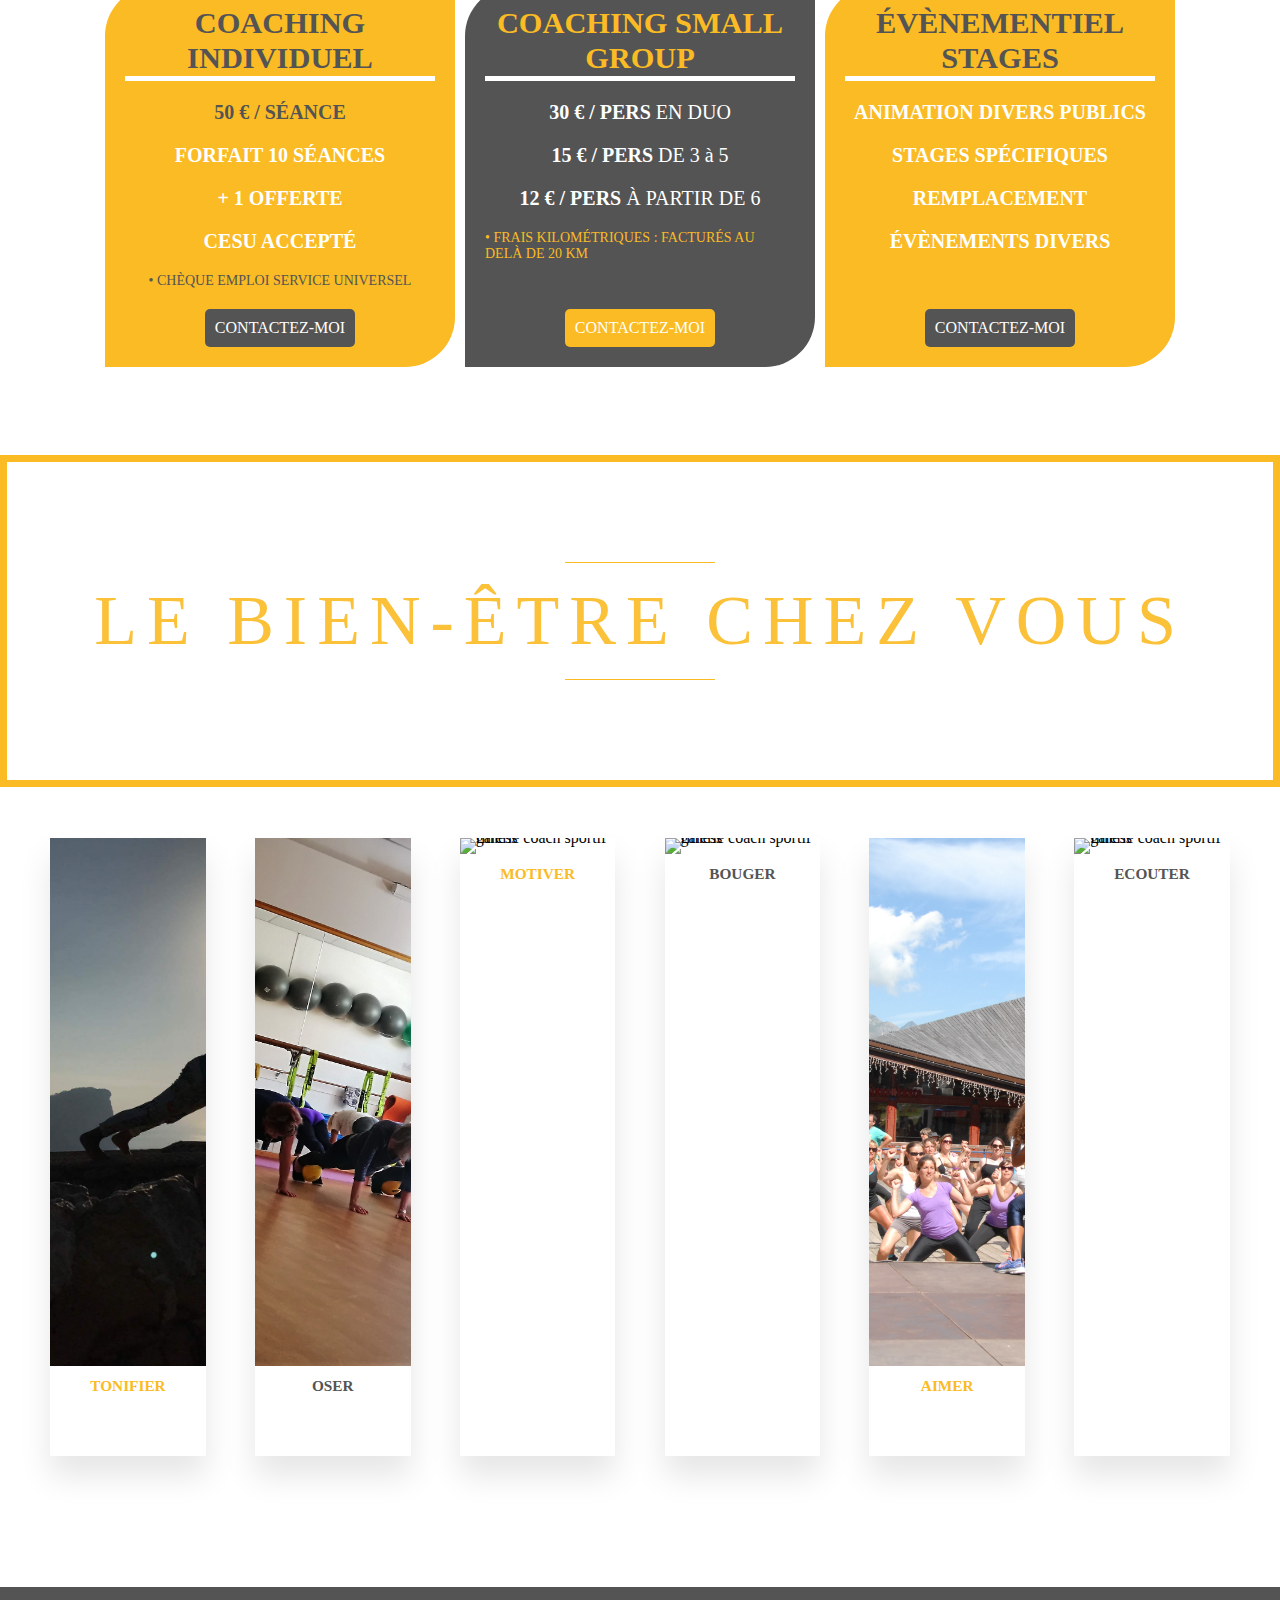
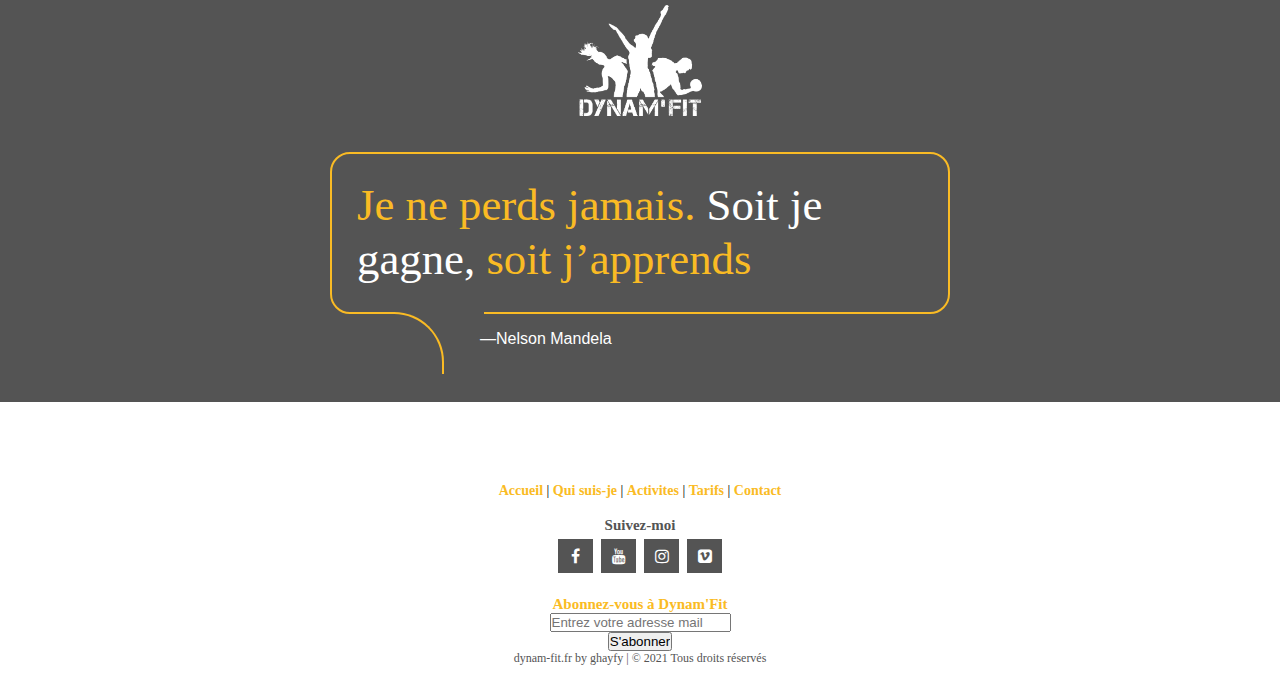
==== commit a6d92d7e: "Add files via upload" ====
--- a/index.html
+++ b/index.html
@@ -46,8 +46,8 @@
         Pas besoin de ta CB, c'est juste pour t'enregistrer, ok ?<br><br>
         NOUVELLE EDITION DU <b>#FATBURN21</b> EN SEPTEMBRE 2021 POUR ATTAQUER LA SAISON AU TAQUET !<br><br>
         <a href="https://forms.gle/TaqvCCHnaZU5Xfhy6"><b></b>INSCRIPTION</b></a><br><br>
-        <b>Je te dis à très vite pour le prochain training !</b><br>
-        <br><br>
+        JE TE DIS À TRÈS VITE POUR LE PROCHAIN TRAINING !<br>
+        <br>
         <div class="cover">
           <div style="text-align: center; text-decoration:none;">
           <a class="contact-button" href="mailto:dalila.zumbafit@hotmail.com?subject=Renseignements">CONTACTEZ-MOI</a>
@@ -133,7 +133,6 @@
               Coach sportive diplomée d'Etat depuis plus de 23 ans. 
               <br>
               Mon expérience dans le domaine du fitness a débuté dans le milieu associatif où j'ai travaillé pendant de longues années avec tous types de publics.
-              <br>
               J'ai ensuite découvert les clubs de sport et de remise en forme, milieu grâce auquel j'ai vite développé mon activité de coache sportive personnalisée.
               <br>
               Je dirige et j'anime depuis des cours collectifs, des séances en Small Group, des coachings individuels dans différentes structures et je me déplace à domicile pour mon activité d'indépendant.
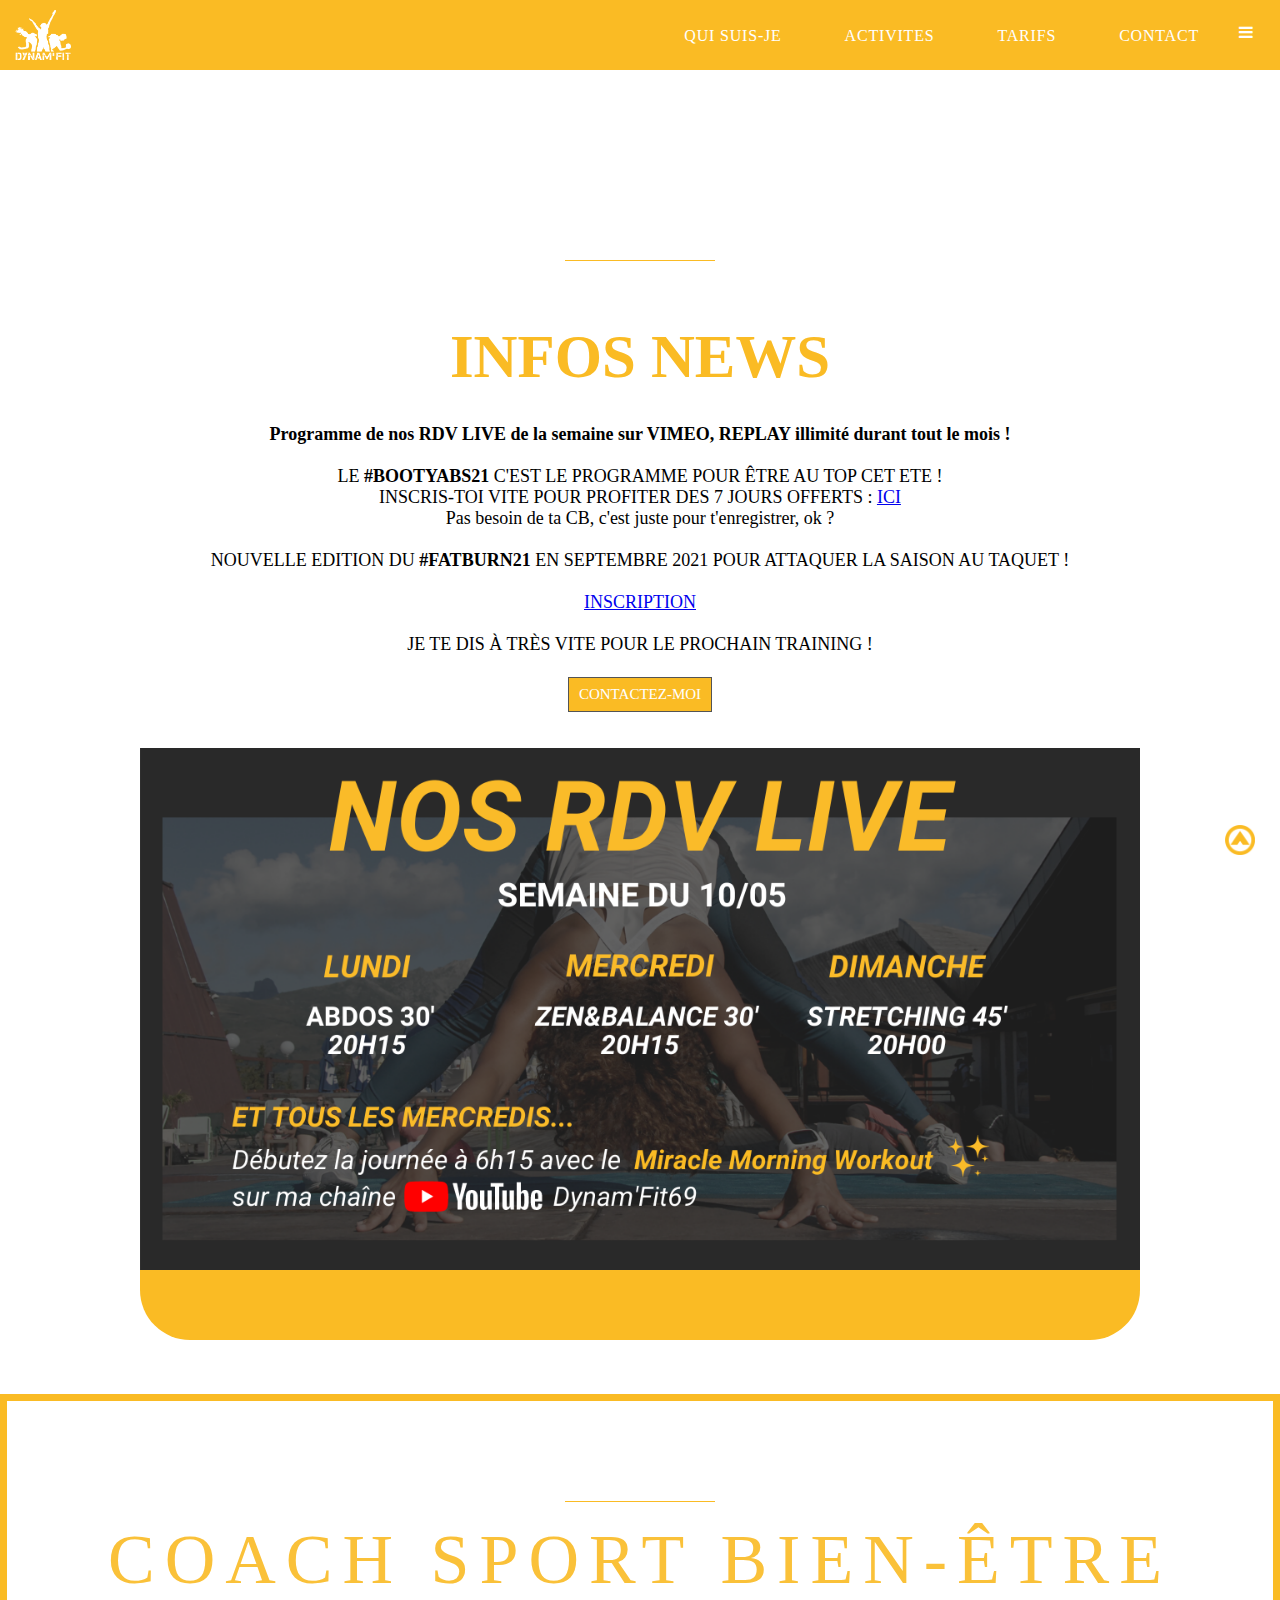
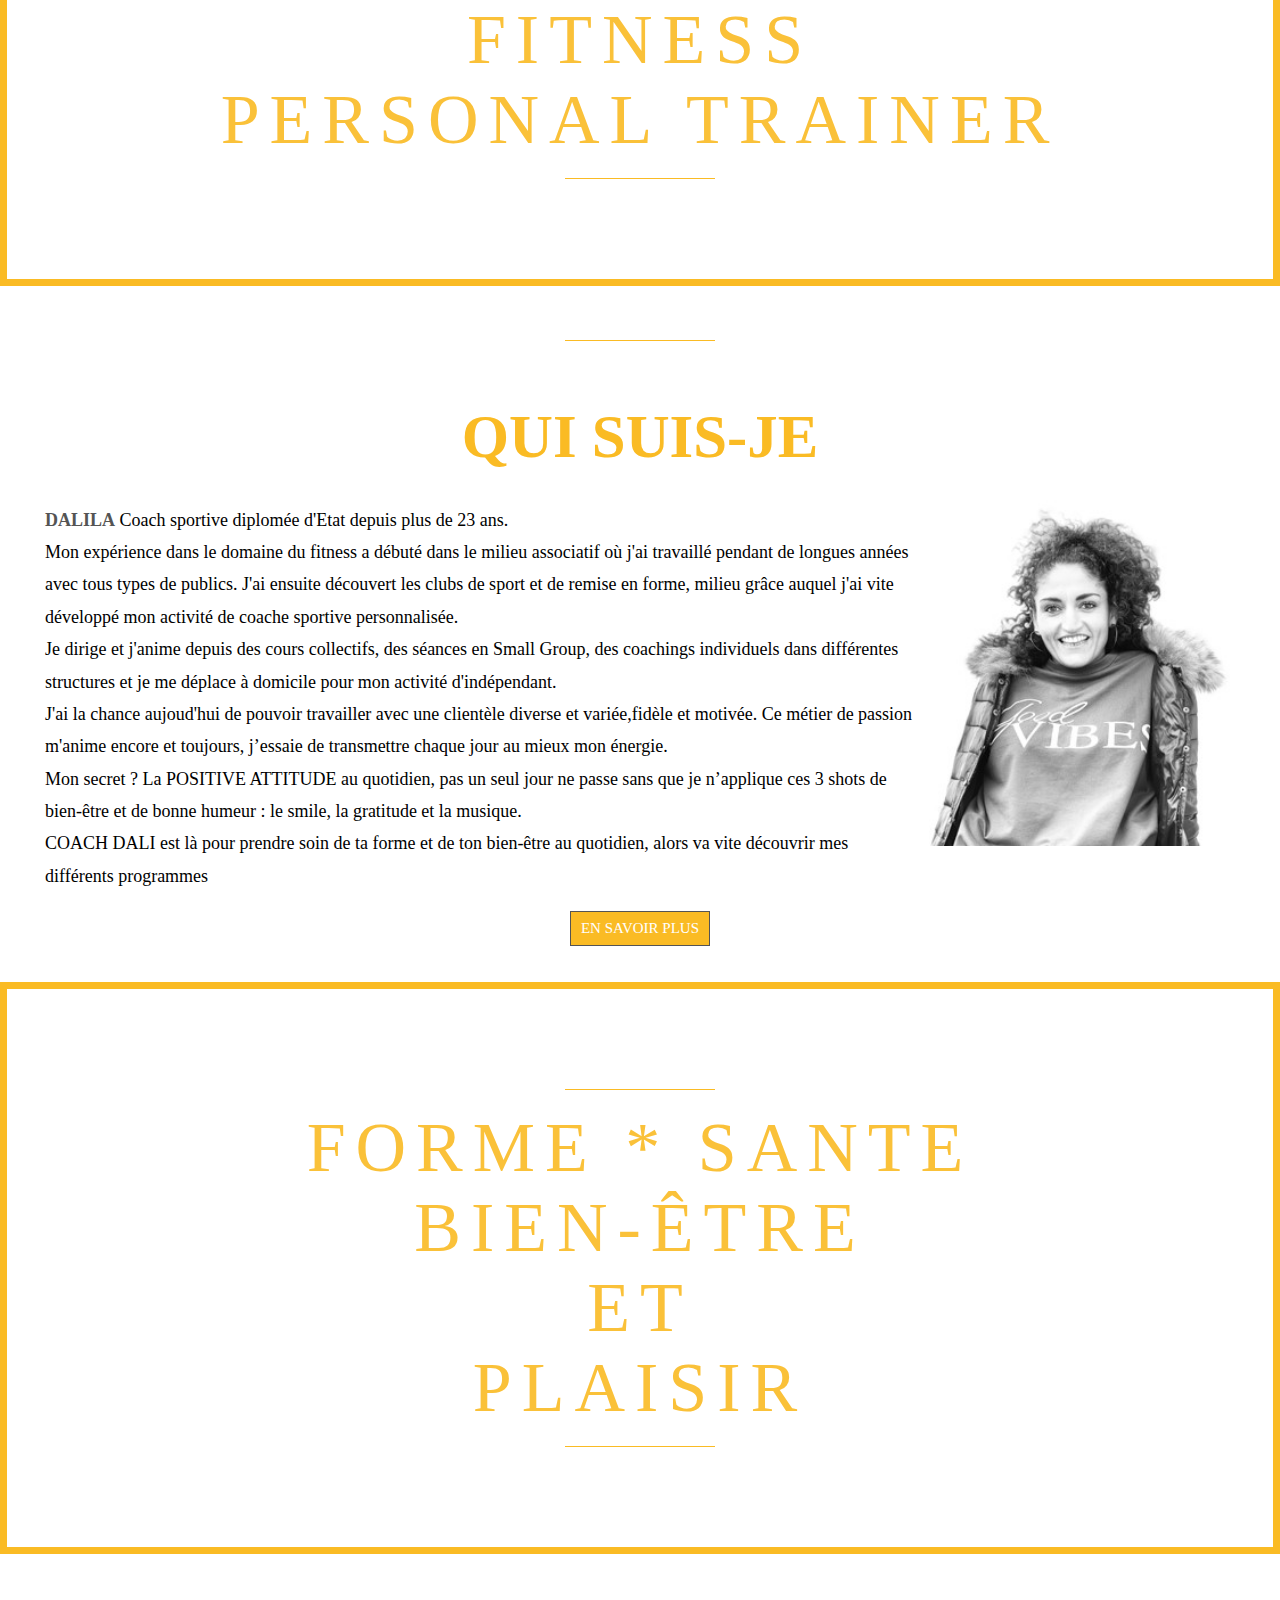
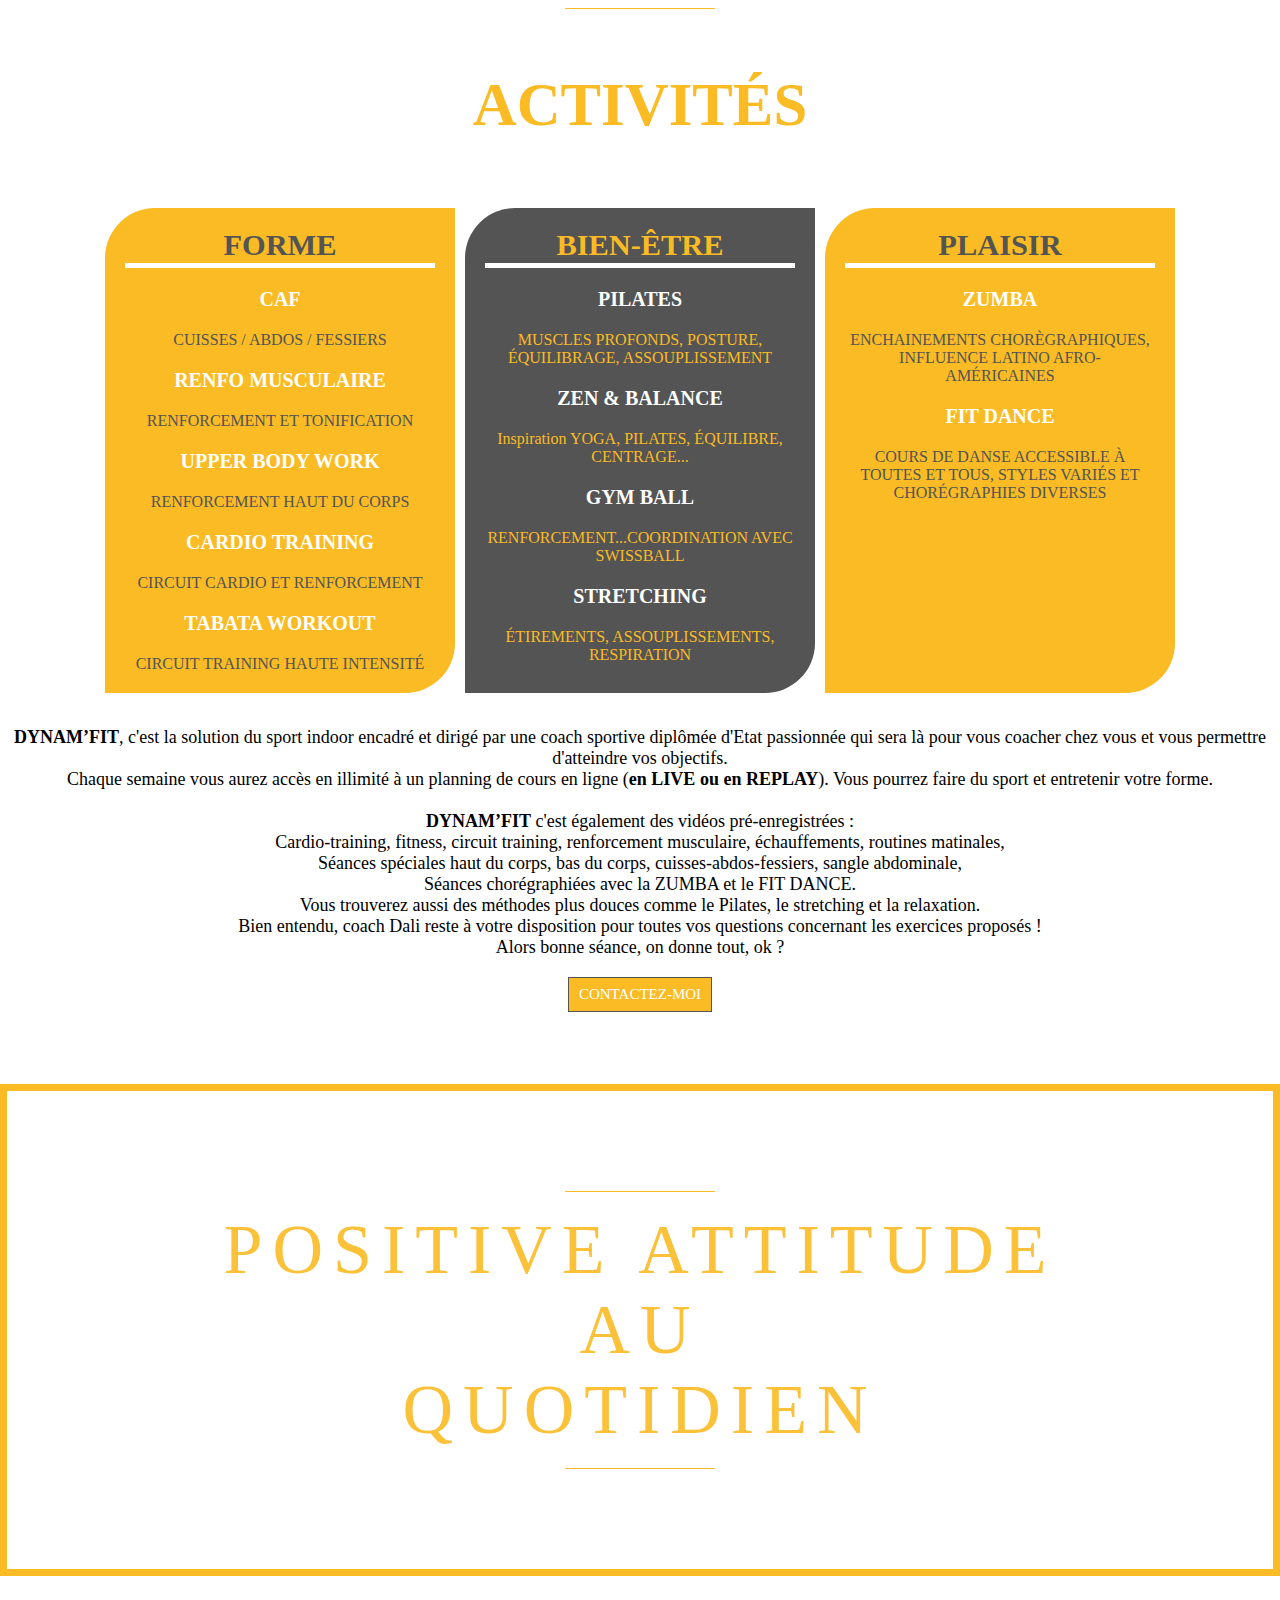
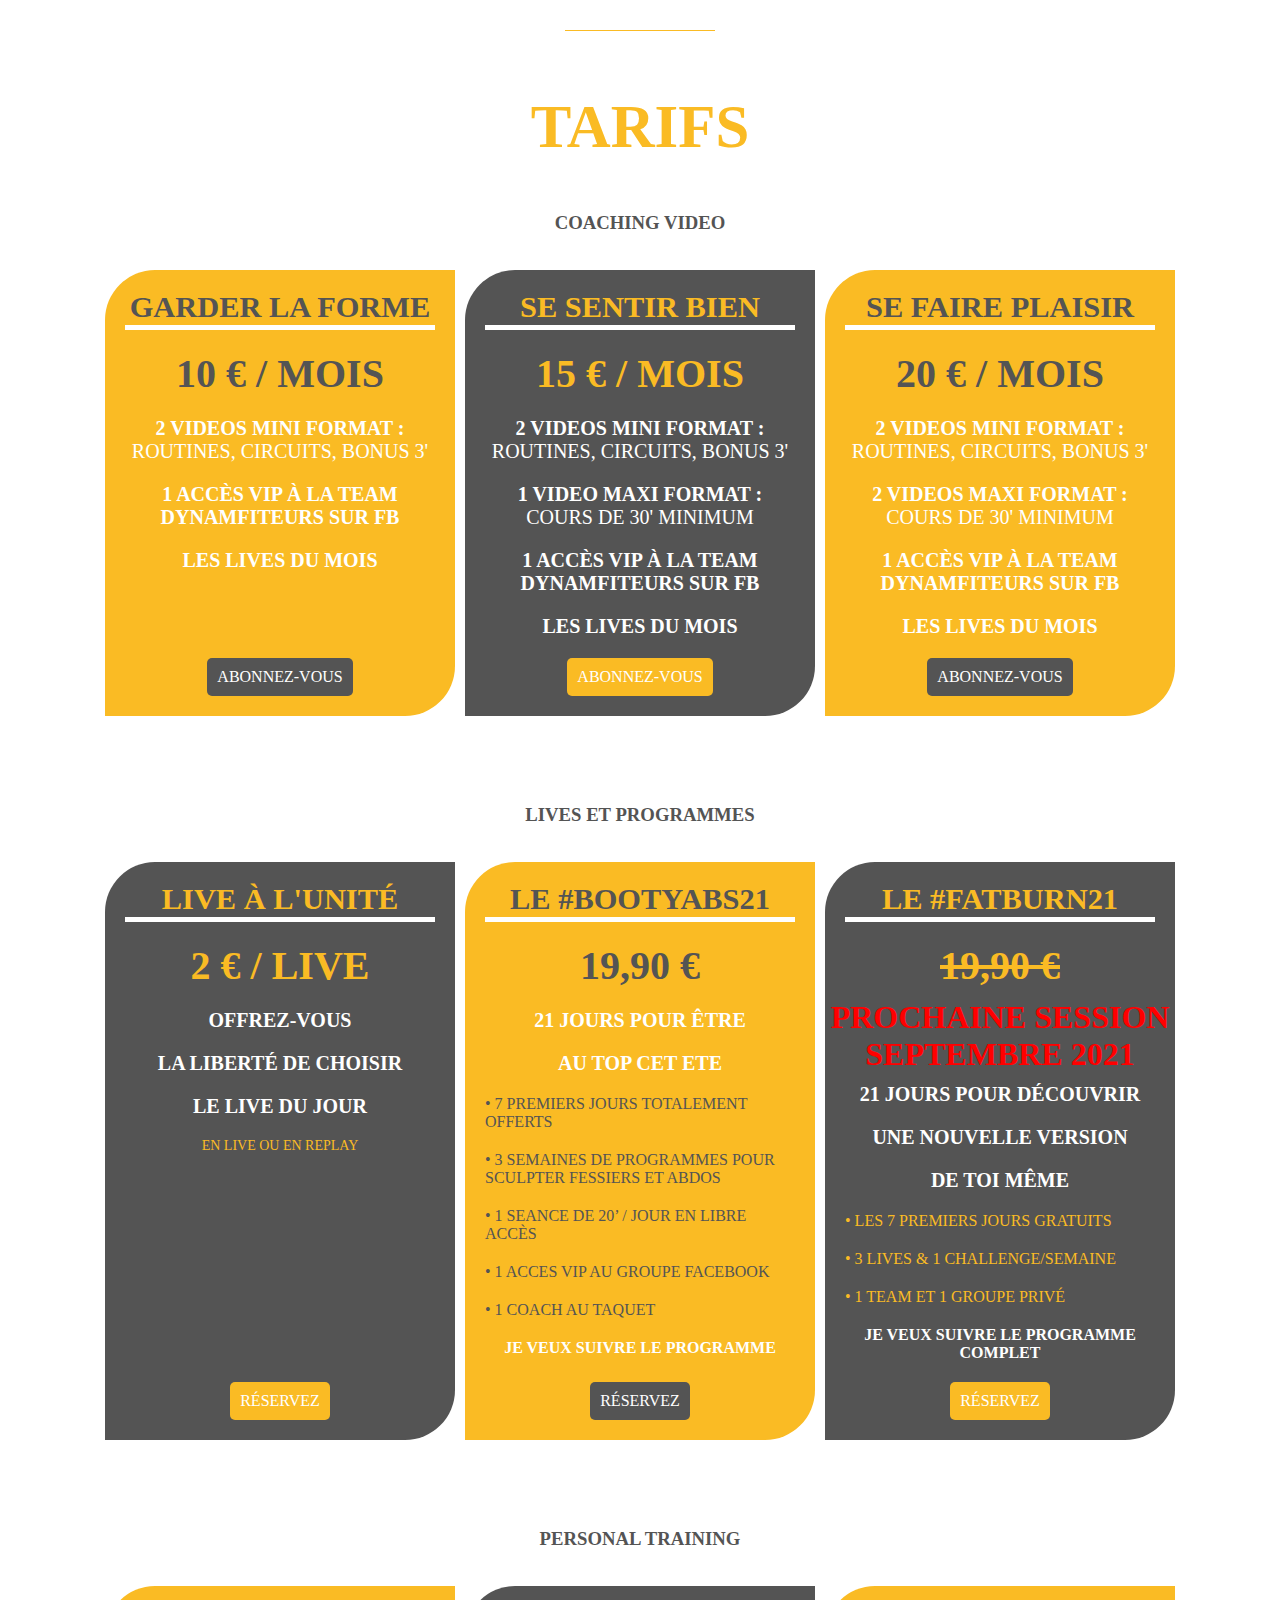
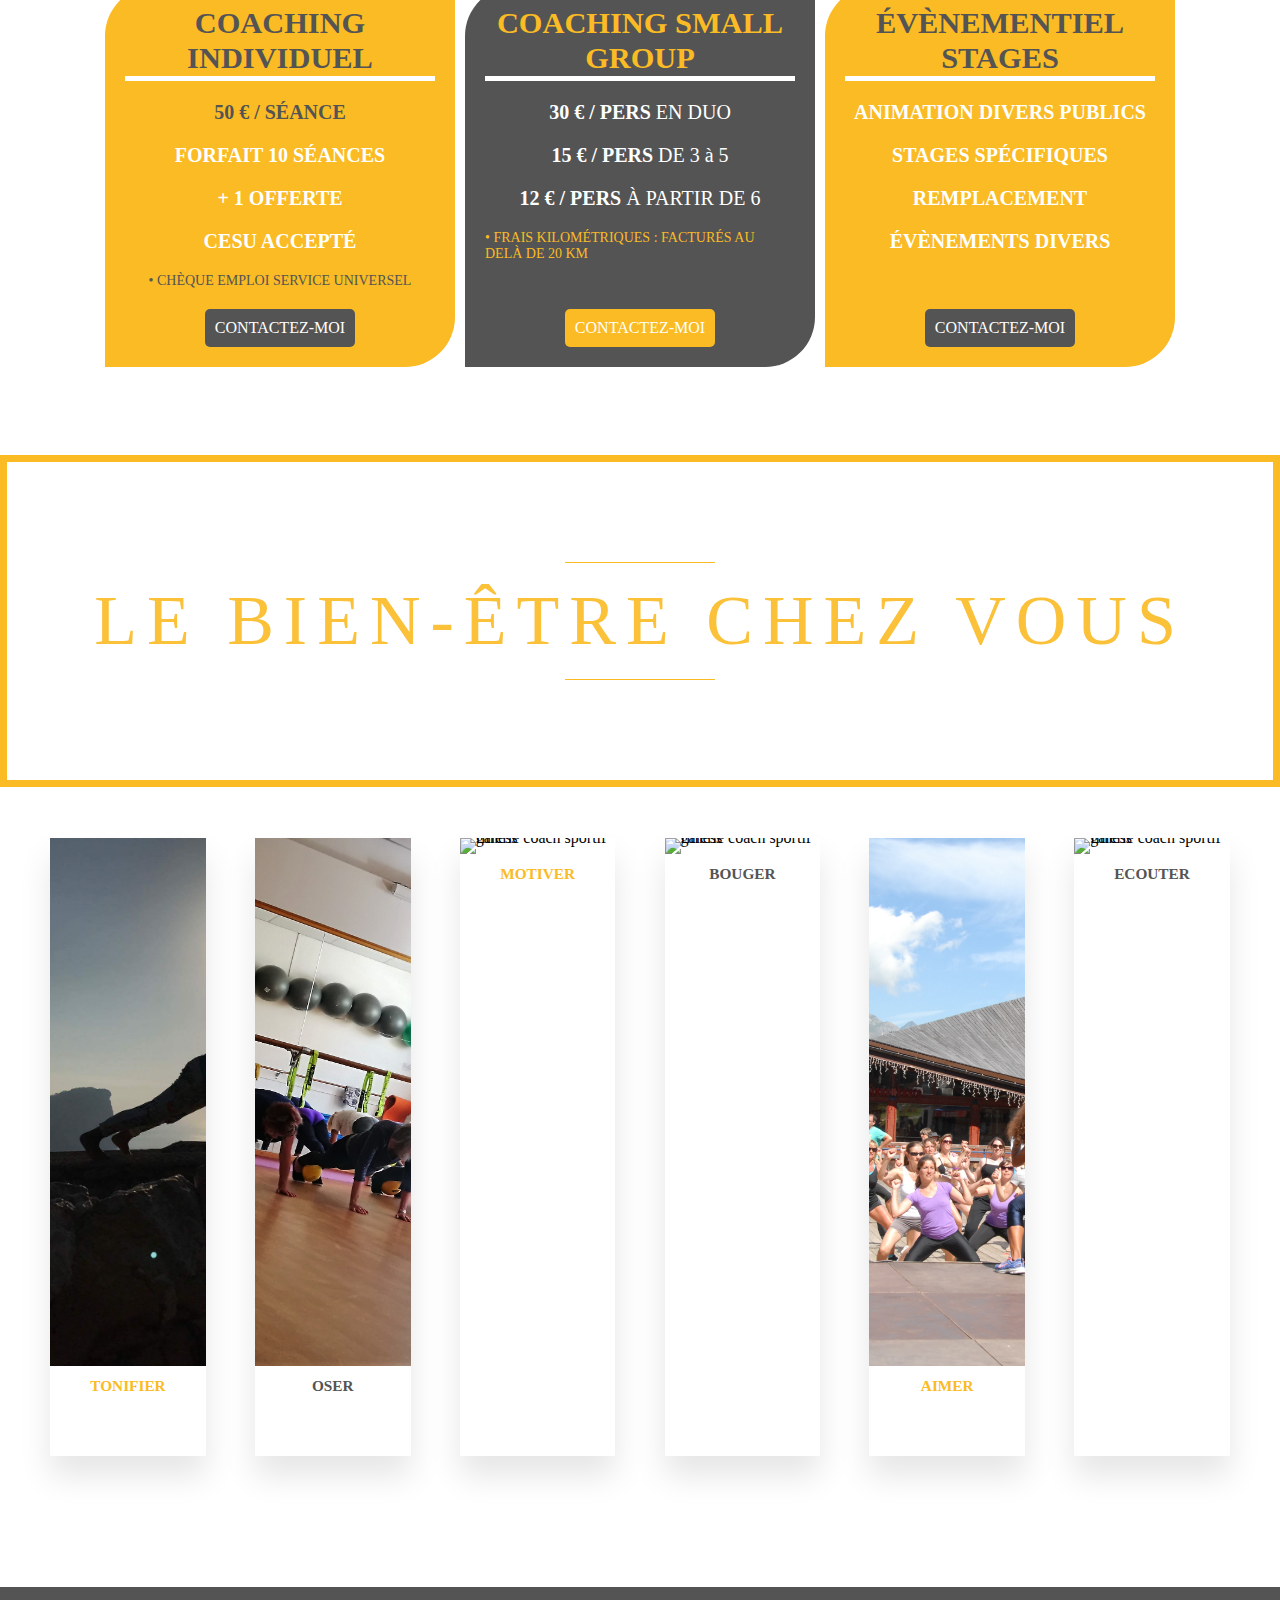
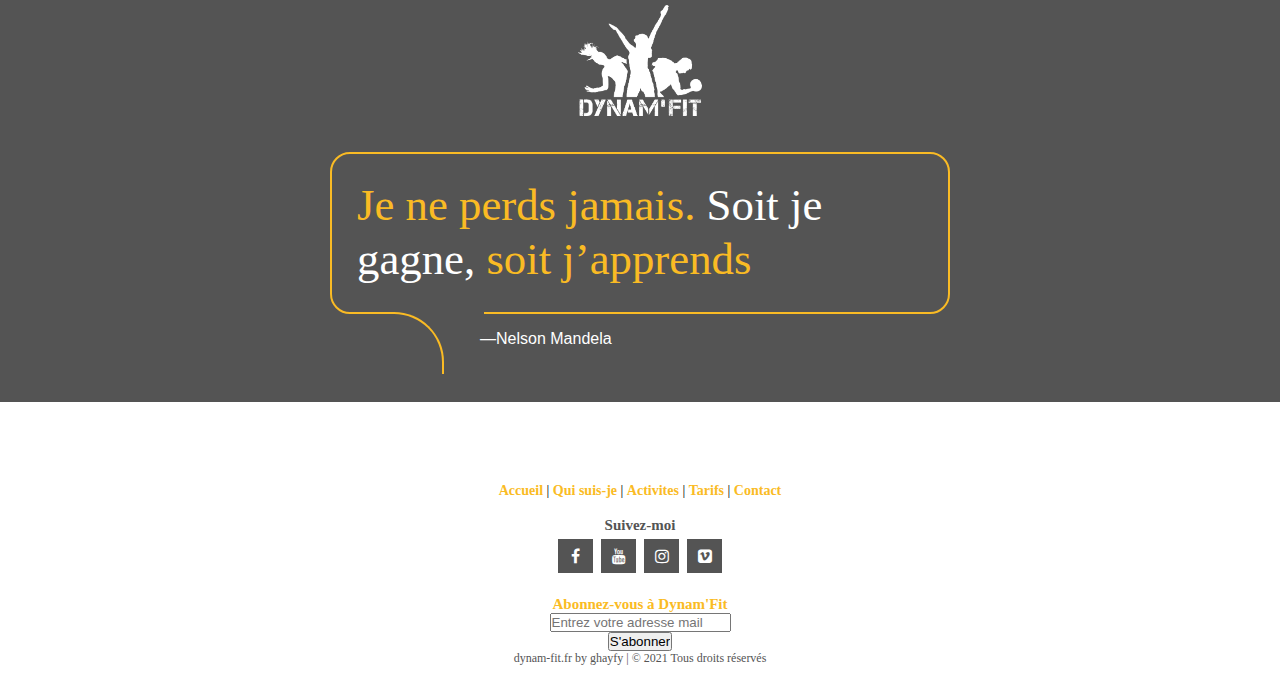
==== commit 1a288edf: "Add files via upload" ====
--- a/index.html
+++ b/index.html
@@ -32,7 +32,7 @@
     </header>
       <div class="video-container">
           <video autoplay loop muted id="video-bg"> 
-            <source src="video3.mp4" type="video/mp4">
+            <source src="video2.mp4" type="video/mp4">
           </video>
       </div>
 
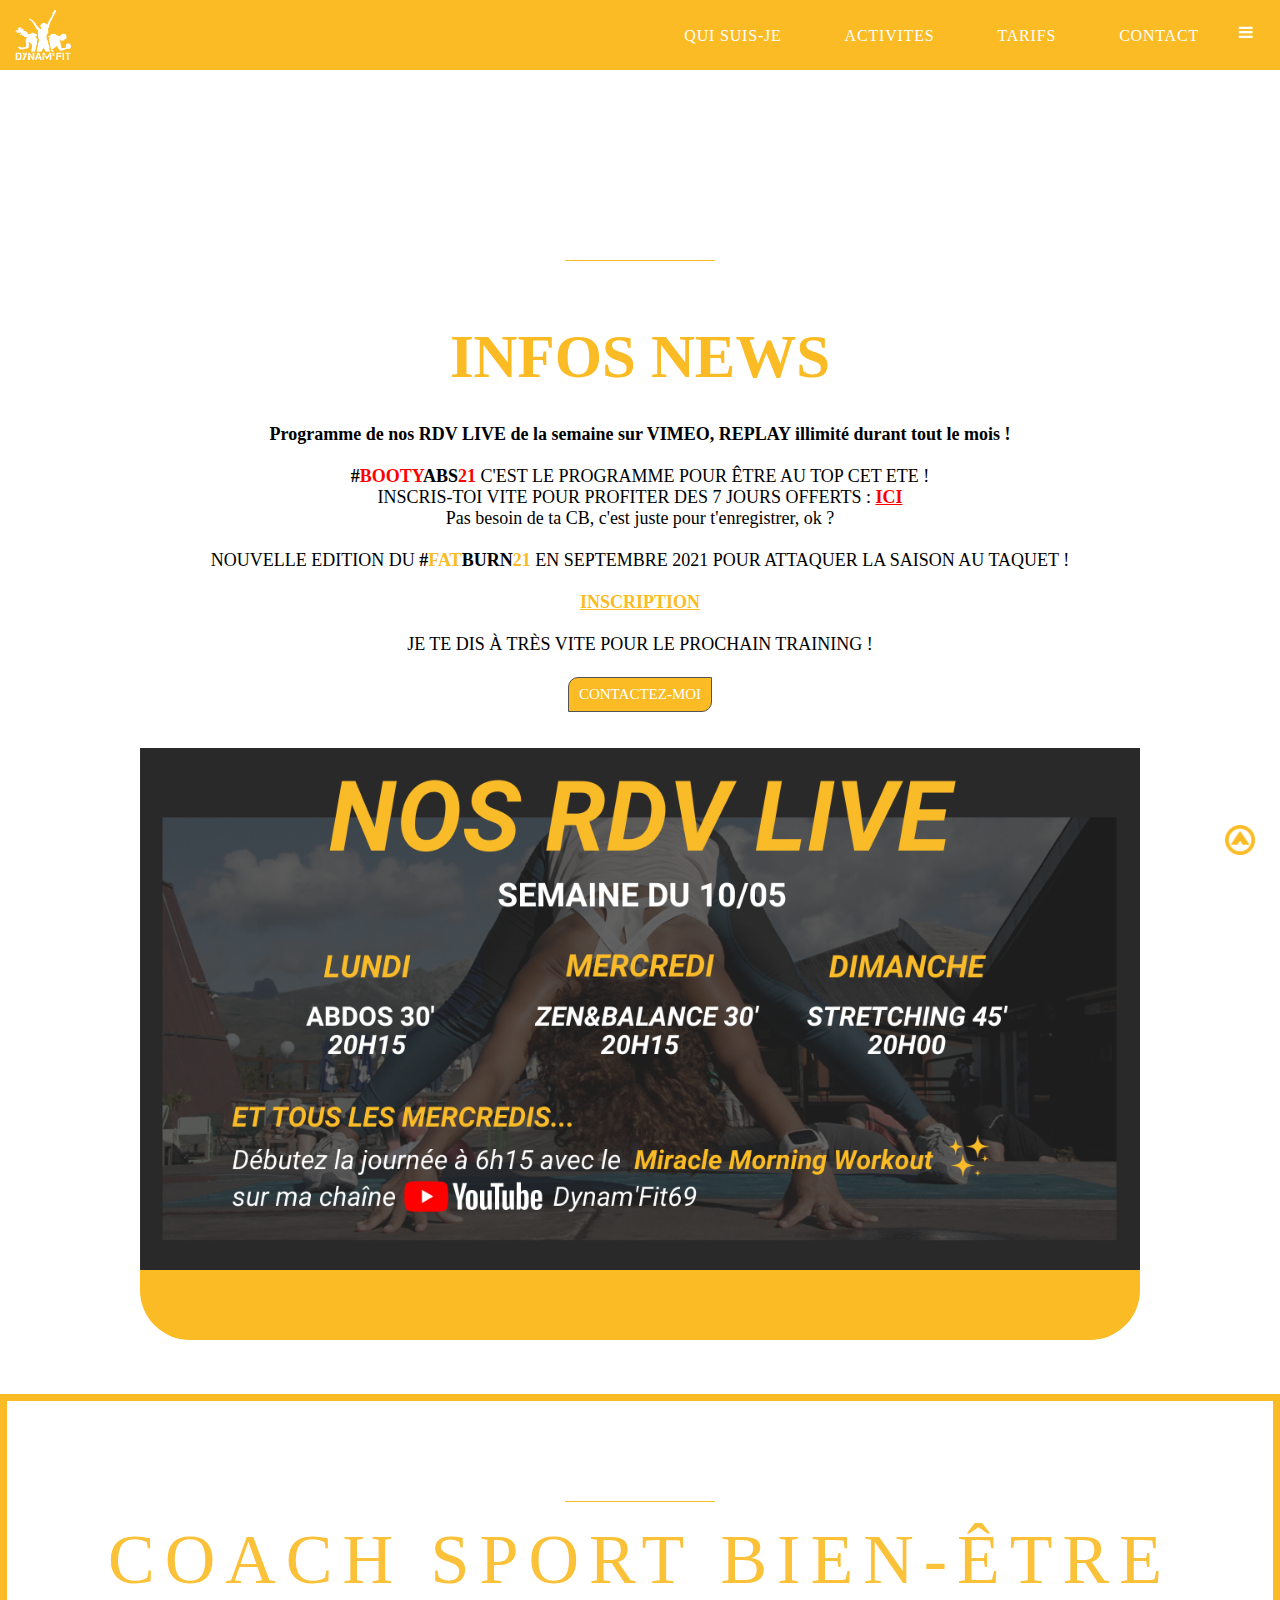
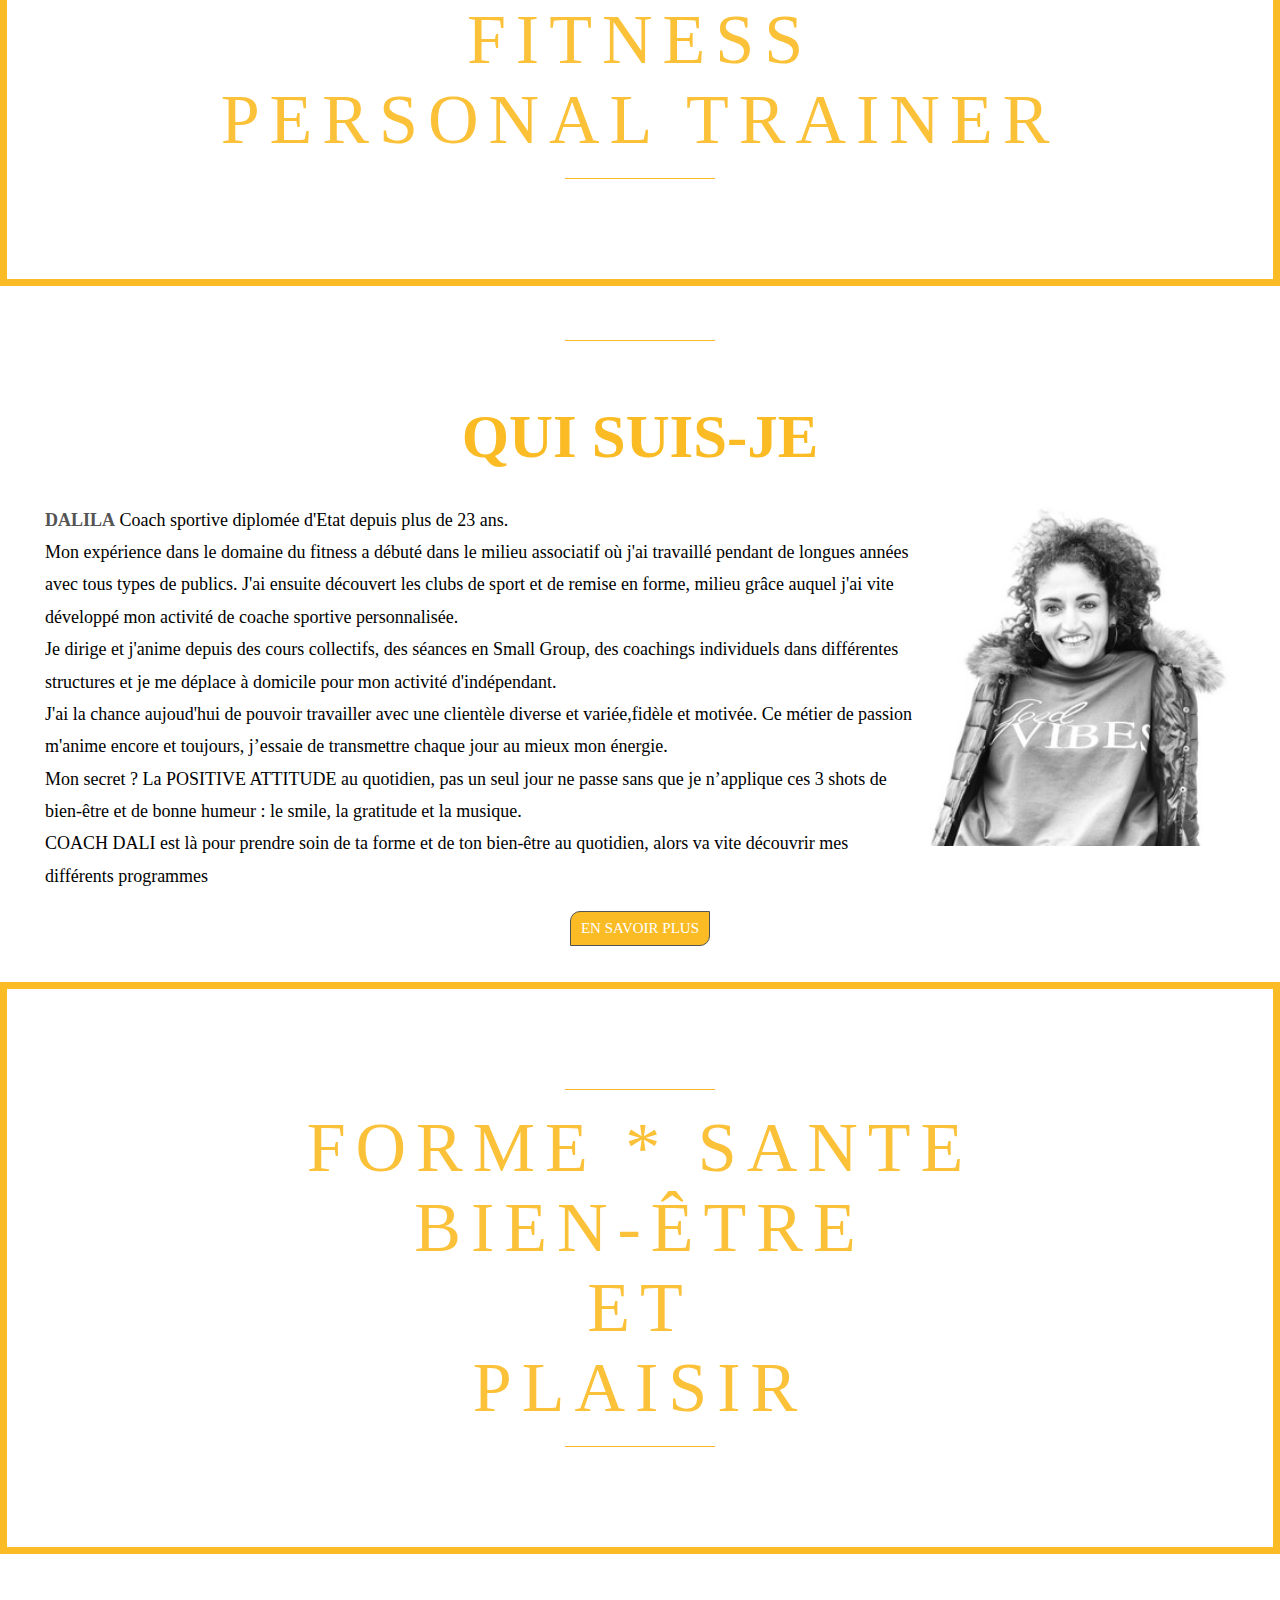
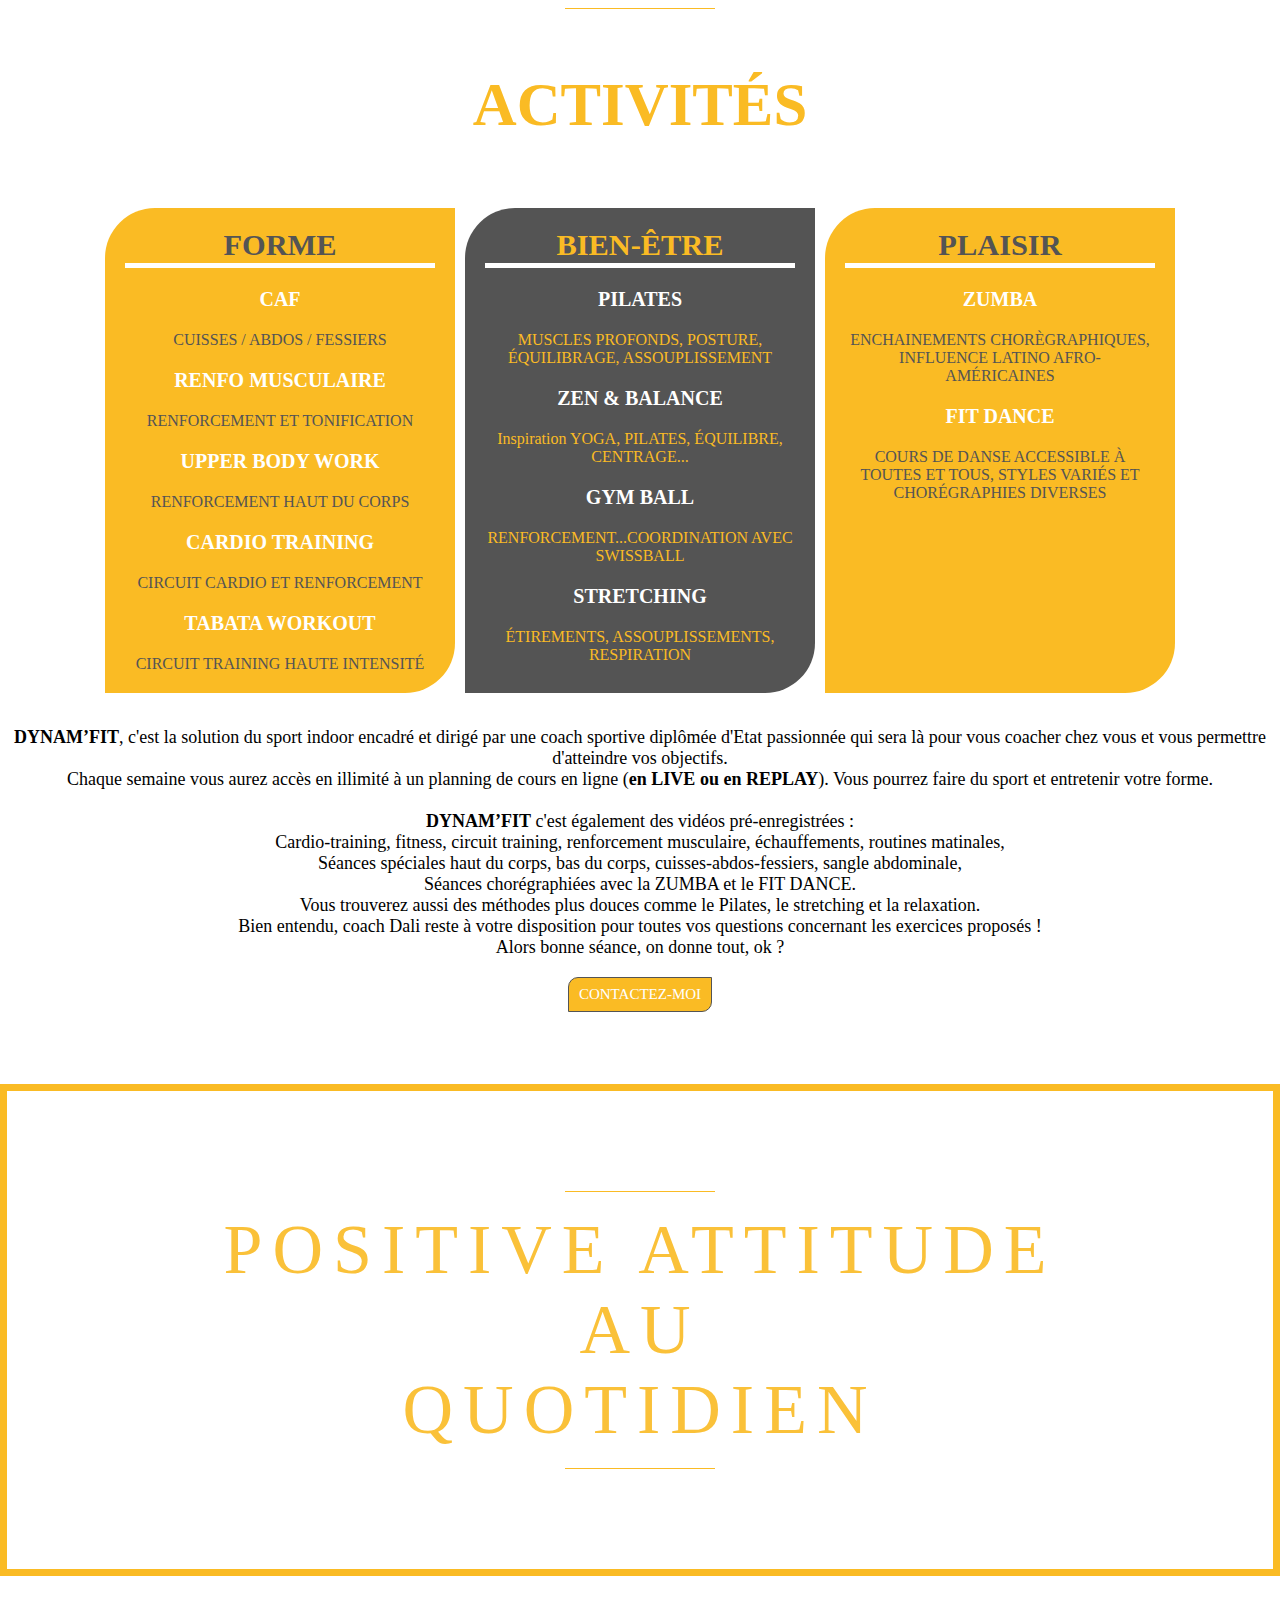
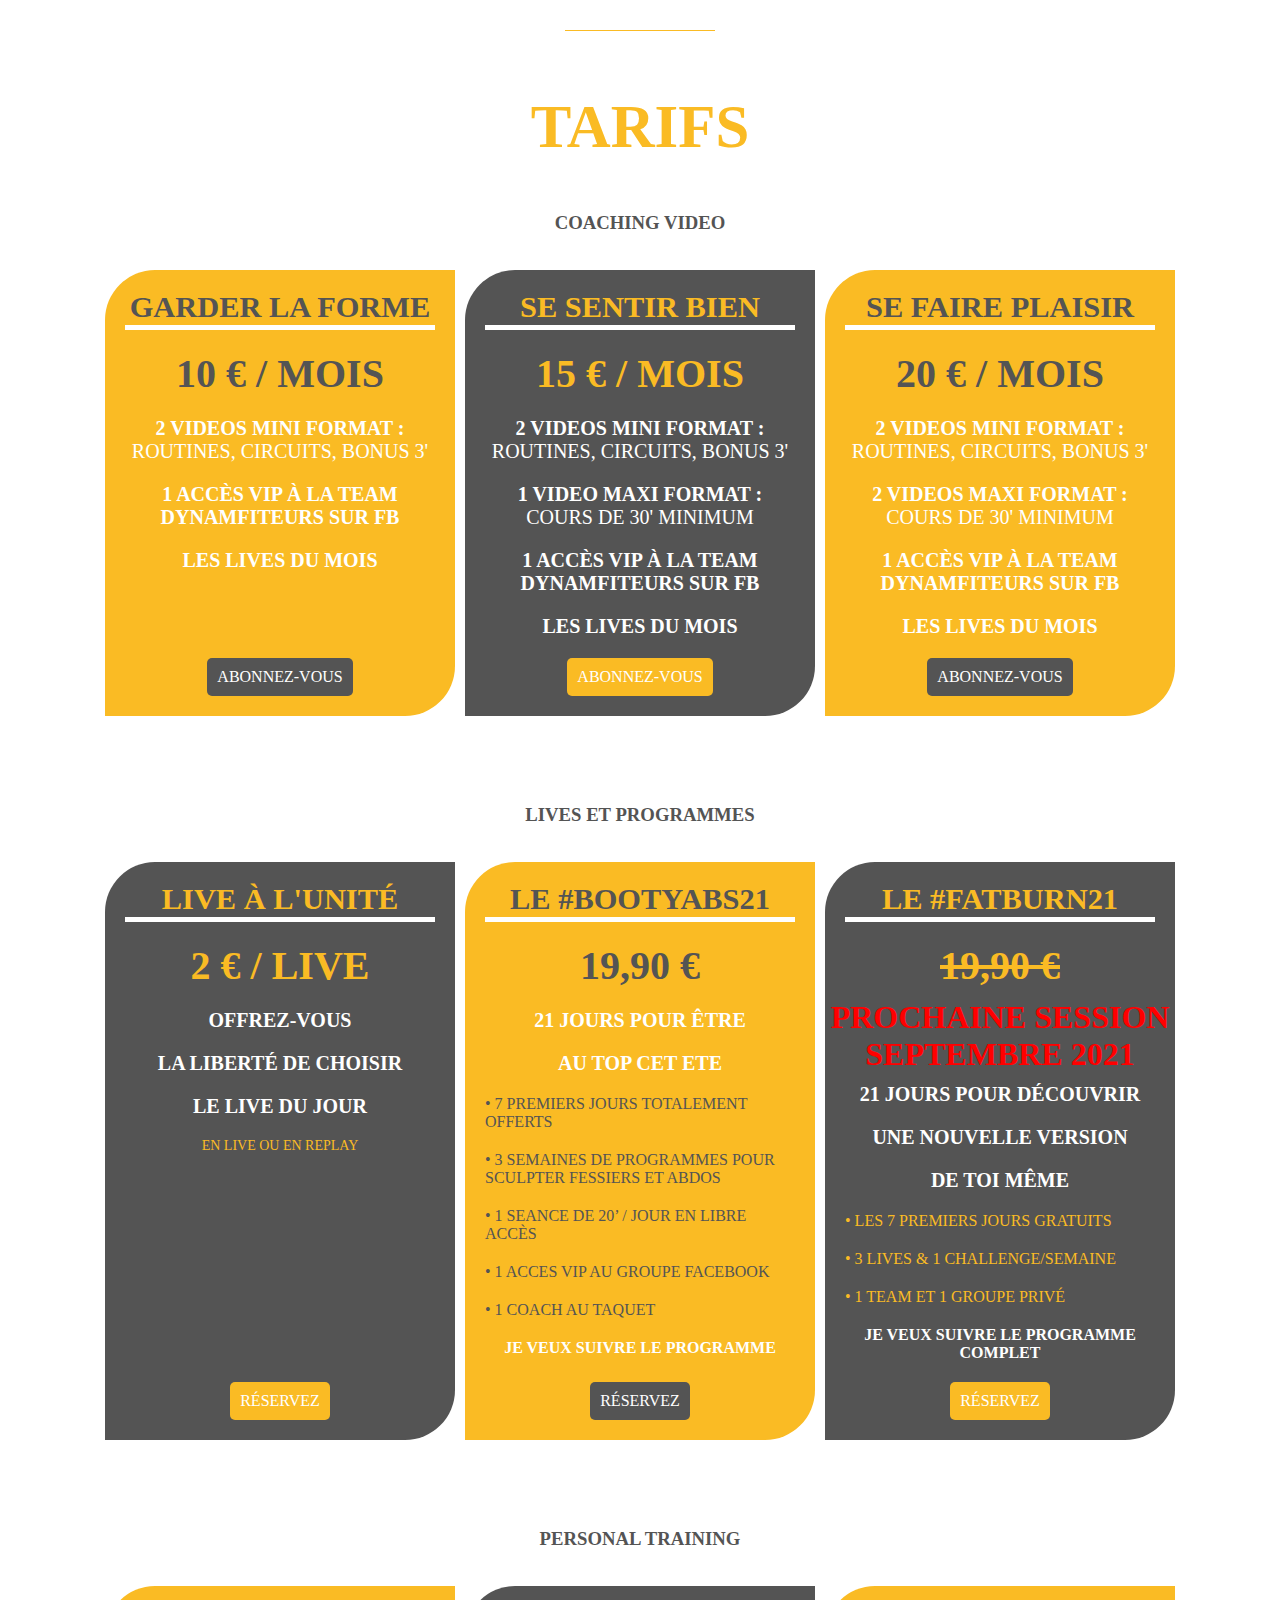
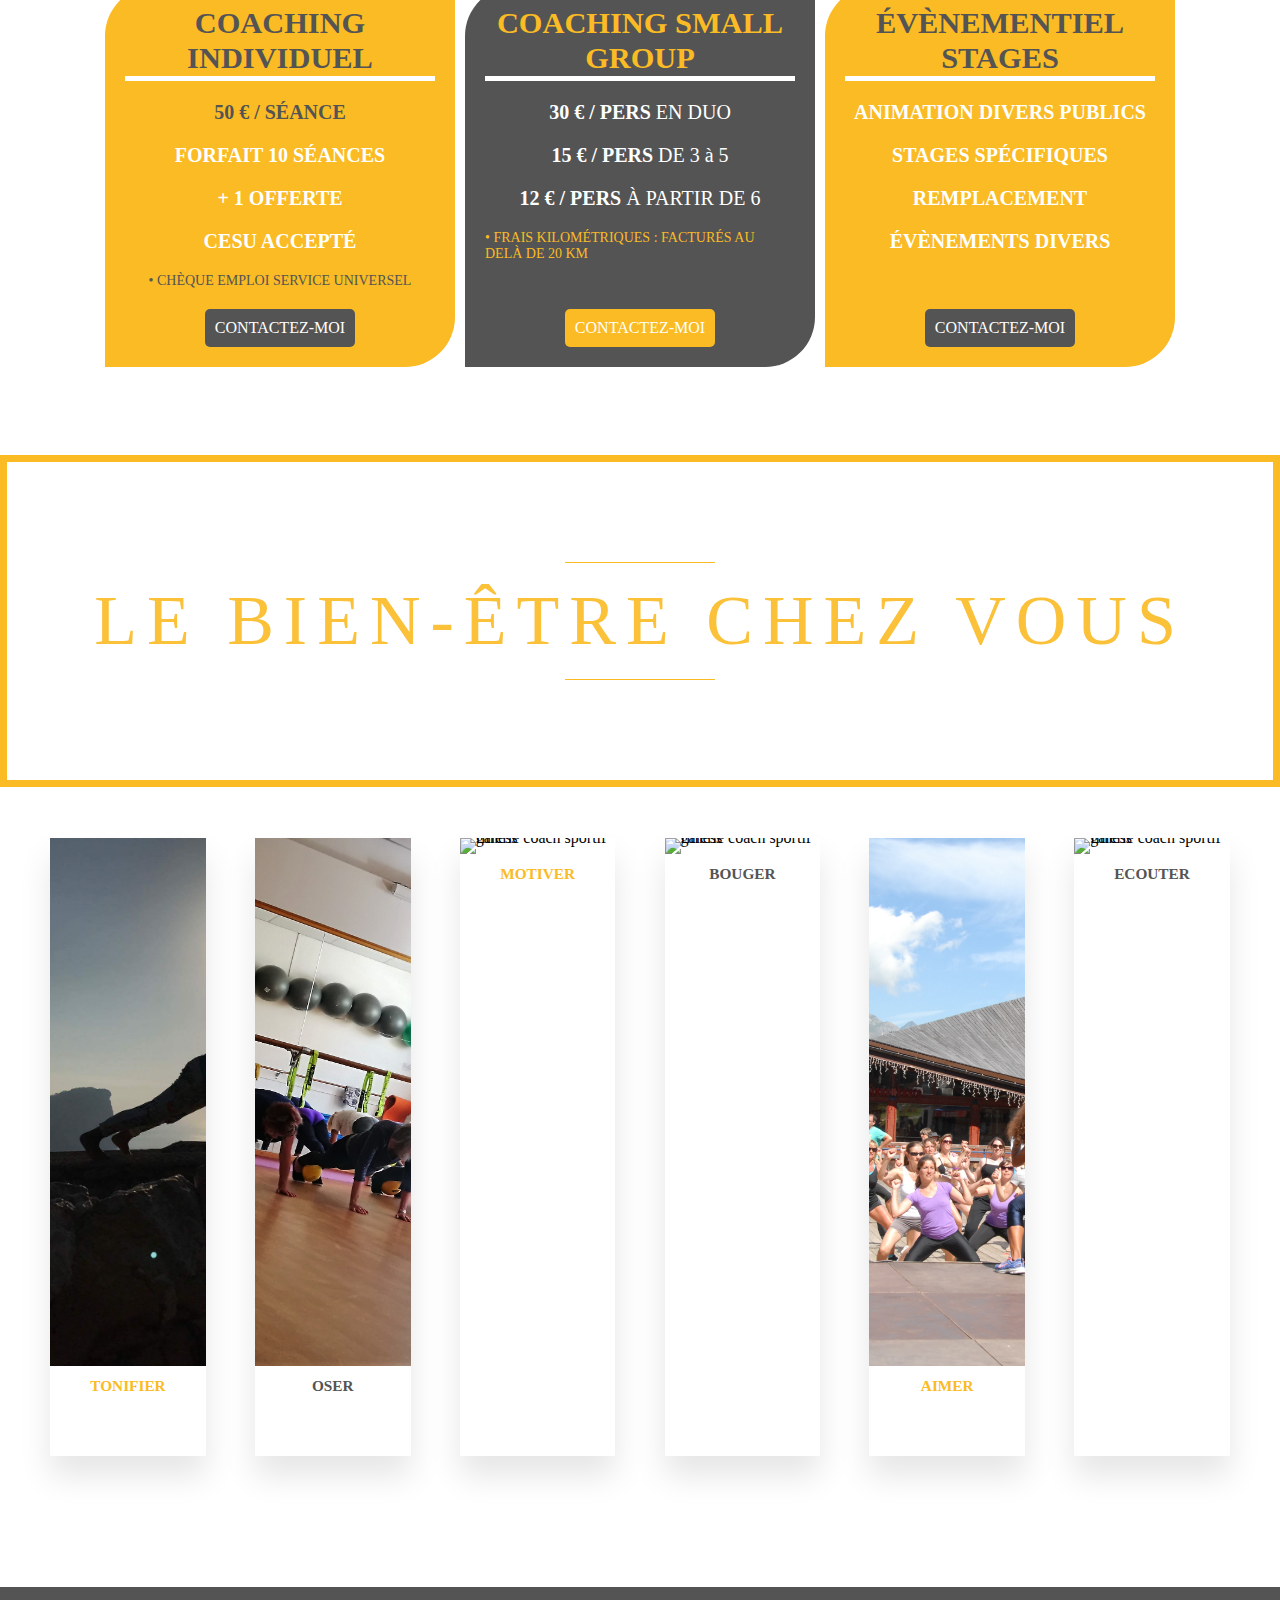
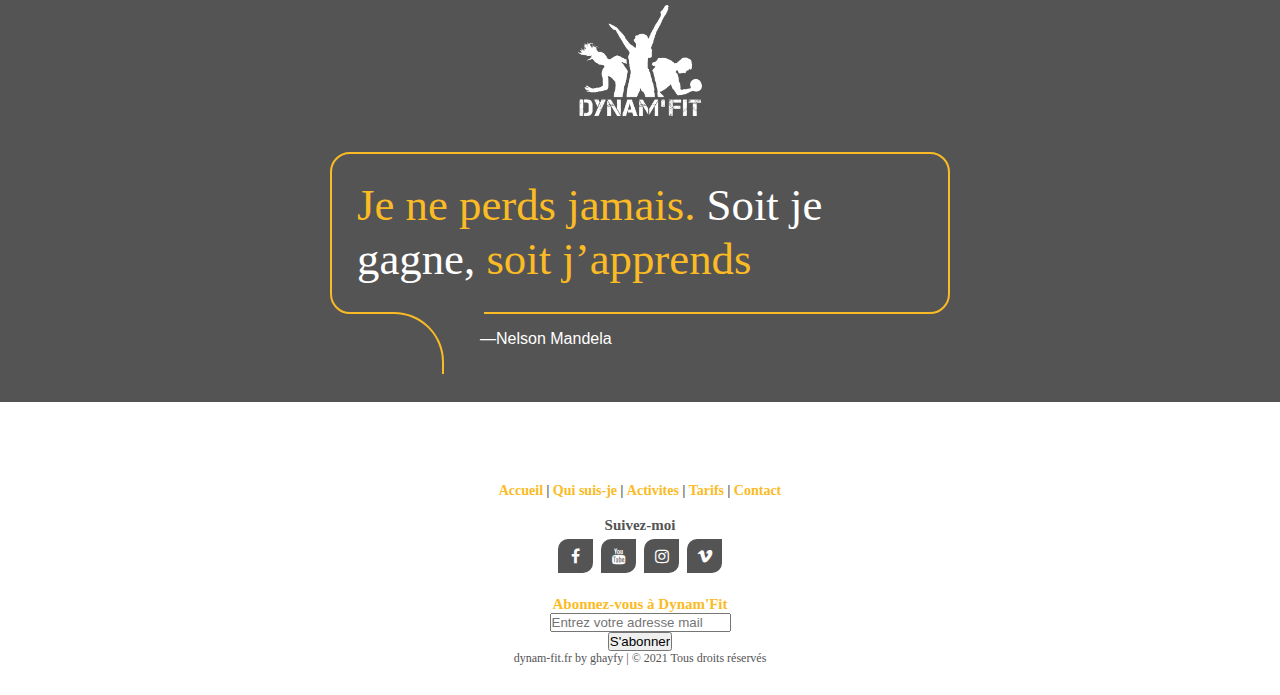
==== commit ed1eff9d: "Add files via upload" ====
--- a/index.html
+++ b/index.html
@@ -32,7 +32,7 @@
     </header>
       <div class="video-container">
           <video autoplay loop muted id="video-bg"> 
-            <source src="video2.mp4" type="video/mp4">
+            <source src="video3.mp4" type="video/mp4">
           </video>
       </div>
 
@@ -42,10 +42,10 @@
 
         <h1><b>INFOS NEWS</b></h1>
         <p style="text-align: center; margin: 0px 5px 0px 5px; font-size: 18px"><b>Programme de nos RDV LIVE de la semaine sur VIMEO, REPLAY illimité durant tout le mois !</b><br><br>
-        LE <b>#BOOTYABS21​</b> C'EST LE PROGRAMME POUR ÊTRE AU TOP CET ETE ! <br>INSCRIS-TOI VITE POUR PROFITER DES 7 JOURS OFFERTS : <a href="https://forms.gle/daxk8WKDbqscjfod9"><b></b>ICI</b></a><br>
+        <b>#</b><b style="color: red;">BOOTY</b><b>ABS</b><b style="color: red;">21​</b> C'EST LE PROGRAMME POUR ÊTRE AU TOP CET ETE ! <br>INSCRIS-TOI VITE POUR PROFITER DES 7 JOURS OFFERTS : <a href="https://forms.gle/daxk8WKDbqscjfod9" style="color: red;"><b>ICI</b></a><br>
         Pas besoin de ta CB, c'est juste pour t'enregistrer, ok ?<br><br>
-        NOUVELLE EDITION DU <b>#FATBURN21</b> EN SEPTEMBRE 2021 POUR ATTAQUER LA SAISON AU TAQUET !<br><br>
-        <a href="https://forms.gle/TaqvCCHnaZU5Xfhy6"><b></b>INSCRIPTION</b></a><br><br>
+        NOUVELLE EDITION DU <b>#</b><b style="color: #fabb24;">FAT</b><b>BURN</b><b style="color: #fabb24;">21</b> EN SEPTEMBRE 2021 POUR ATTAQUER LA SAISON AU TAQUET !<br><br>
+        <a href="https://forms.gle/TaqvCCHnaZU5Xfhy6" style="color: #fabb24;"><b>INSCRIPTION</b></a><br><br>
         JE TE DIS À TRÈS VITE POUR LE PROCHAIN TRAINING !<br>
         <br>
         <div class="cover">
@@ -213,7 +213,8 @@
                   </ul>
               </div>
               <br>
-              <p style="text-align: center; margin: 0px 5px 0px 5px; font-size: 18px"><b>DYNAM’FIT</b>, c'est la solution du sport indoor encadré et dirigé par une coach sportive diplômée d'Etat passionnée qui sera là pour vous coacher chez vous et vous permettre d'atteindre vos objectifs.<br>
+              <p style="text-align: center; margin: 0px 5px 0px 5px; font-size: 18px">
+              <b>DYNAM’FIT</b>, c'est la solution du sport indoor encadré et dirigé par une coach sportive diplômée d'Etat passionnée qui sera là pour vous coacher chez vous et vous permettre d'atteindre vos objectifs.<br>
               Chaque semaine vous aurez accès en illimité à un planning de cours en ligne (<b>en LIVE ou en REPLAY</b>). Vous pourrez faire du sport et entretenir votre forme.<br> <br>
               <b>DYNAM’FIT</b> c'est également des vidéos pré-enregistrées :<br>
               Cardio-training, fitness, circuit training, renforcement musculaire, échauffements, routines matinales,<br>
@@ -380,6 +381,7 @@
                   <br>
                   <p class="line-break margin-top-10"></p>
                 </div>
+                
                 <section>
                   <div class="container-1">
                     <div class="box">
@@ -448,7 +450,7 @@
                       <a href="https://www.facebook.com/dalila.zumbafit" class="fa fa-facebook" target="_blank"></a>
                       <a href="https://www.youtube.com/channel/UCRojp6Uc01ODYeLQ11vKvQA" class="fa fa-youtube" target="_blank"></a>
                       <a href="https://www.instagram.com/dynamfit69/" class="fa fa-instagram" target="_blank"></a>
-                      <a href="https://vimeo.com/user120033830" class="fa fa-vimeo-square" target="_blank"></a>
+                      <a href="https://vimeo.com/user120033830" class="fa fa-vimeo" target="_blank"></a>
                     </p>
                     
                     <br>
--- a/styles.css
+++ b/styles.css
@@ -66,12 +66,6 @@
     color: #fabb24;
     line-height: 1.2;
 }
-
-
-
-  
-
-
 
 .video-container {
     z-index: -100;
@@ -114,7 +108,8 @@
     }
 a.contact-button {
     color : white;
-    border : 1px solid #545454;
+    border : 1px solid #545454; 
+    border-radius: 10px 0px 10px 0px;
     padding : 8px 10px;
     text-decoration : none;
     background-color : #fabb24;
@@ -125,7 +120,8 @@
 a.contact-button:hover {
     color : #fabb24;
     border : 1px solid #fabb24;
-    background-color : black;
+    
+    background-color : #545454;
     }
 
 
@@ -555,31 +551,50 @@
     text-align: center;
     text-decoration: none;
     margin: 5px 2px;
+    border-radius: 10px 0px 10px 0px;
   }
   
   .fa:hover {
-      opacity: 0.7;
-  }
-  
-  .fa-facebook {
+      opacity: 1.2;
+  }
+  
+  .fa-facebook{
     background: #545454;
     color: white;
   }
+  .fa-facebook:hover {
+    color : white;
+    background-color : #3b5998;
+    }
+
   
   .fa-youtube {
     background: #545454;
     color: white;
   }
+  .fa-youtube:hover {
+    color : white;
+    background-color : #c4302b;
+    }
   
   .fa-instagram {
     background: #545454;
     color: white;
   }
-  
-  .fa-vimeo-square {
+  .fa-instagram:hover {
+    color : white;
+    background-color : #d6249f;
+    background: radial-gradient(circle at 30% 107%, #fdf497 0%, #fdf497 5%, #fd5949 45%,#d6249f 60%,#285AEB 90%);
+    }
+
+  .fa-vimeo {
     background: #545454;
     color: white;
   }
+  .fa-vimeo:hover {
+    color : white;
+    background-color : #86c9ef;
+    }
 
 
   
@@ -636,7 +651,12 @@
     .container-1 {
         height: 30vh;
         }
-        
+    .flotte {
+
+      margin-top: -15px;
+  
+    }
+    
     }
     
 @media (min-width: 768px) { 
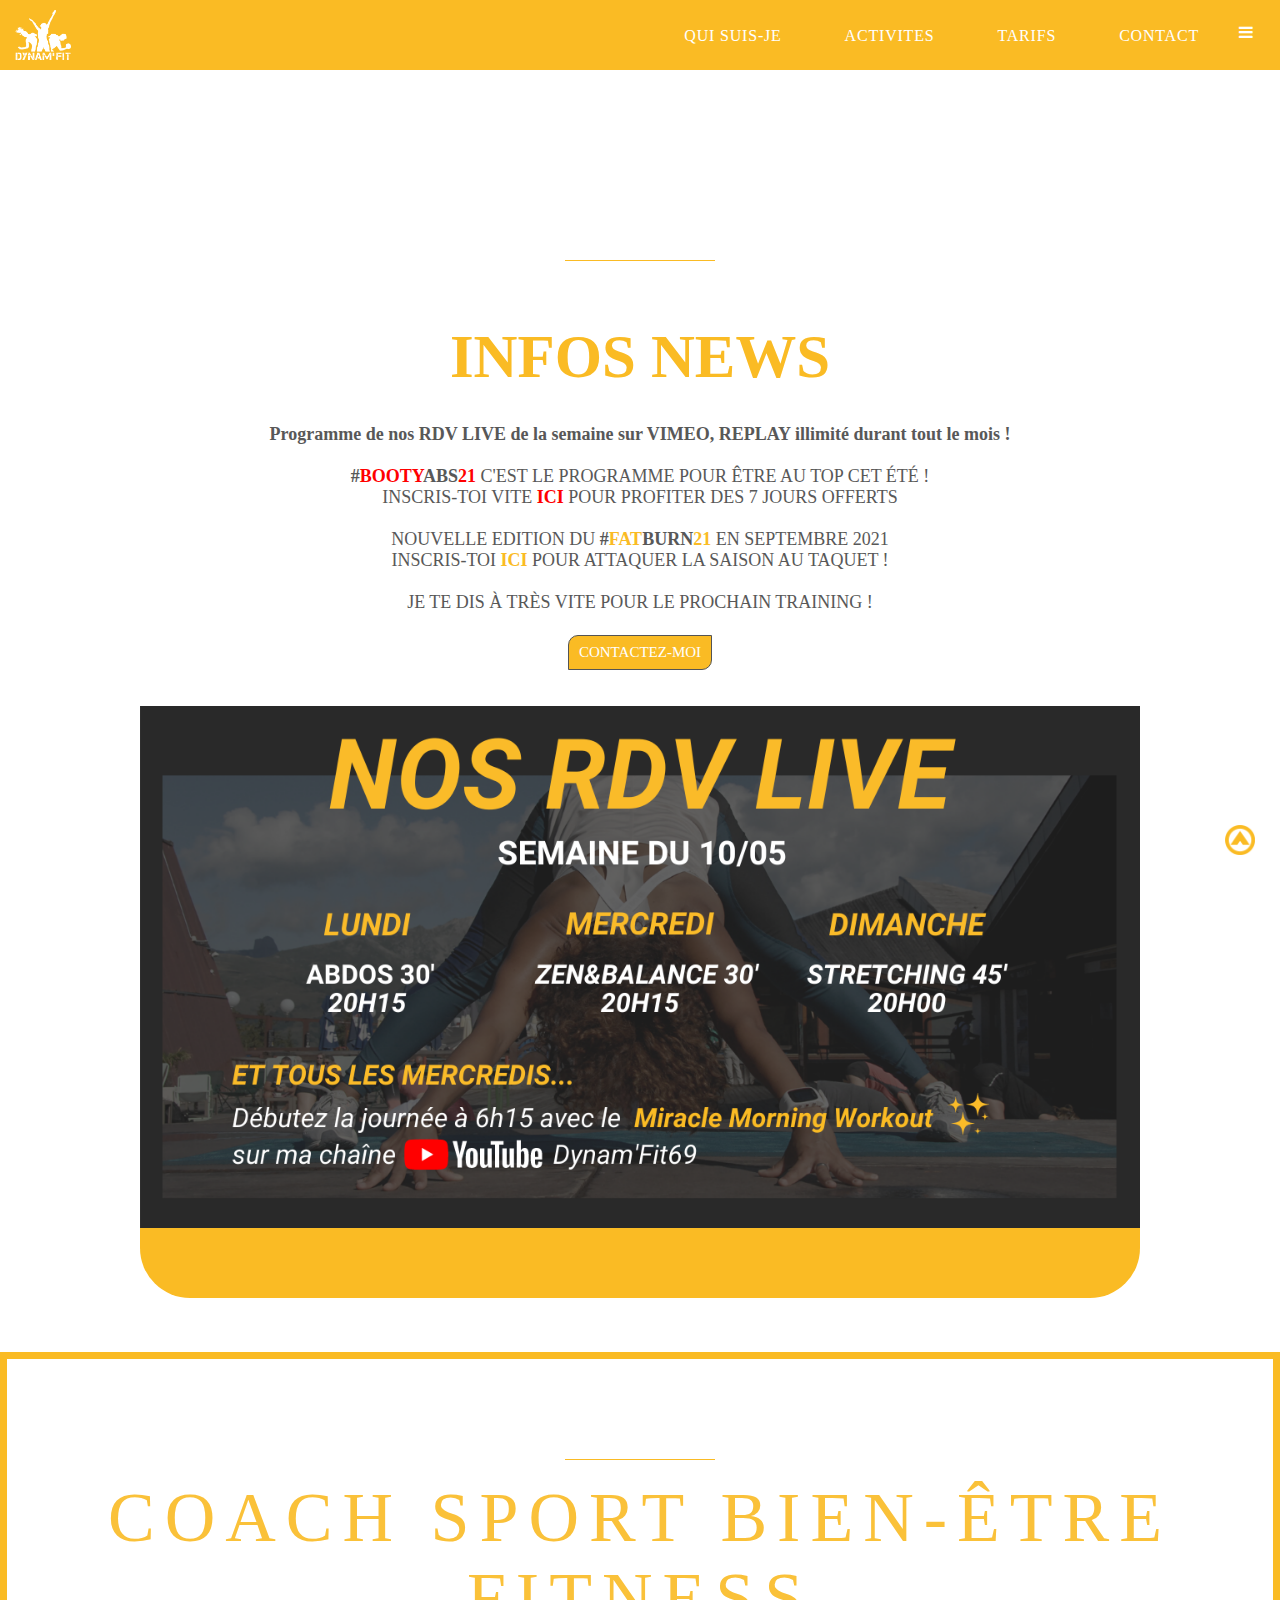
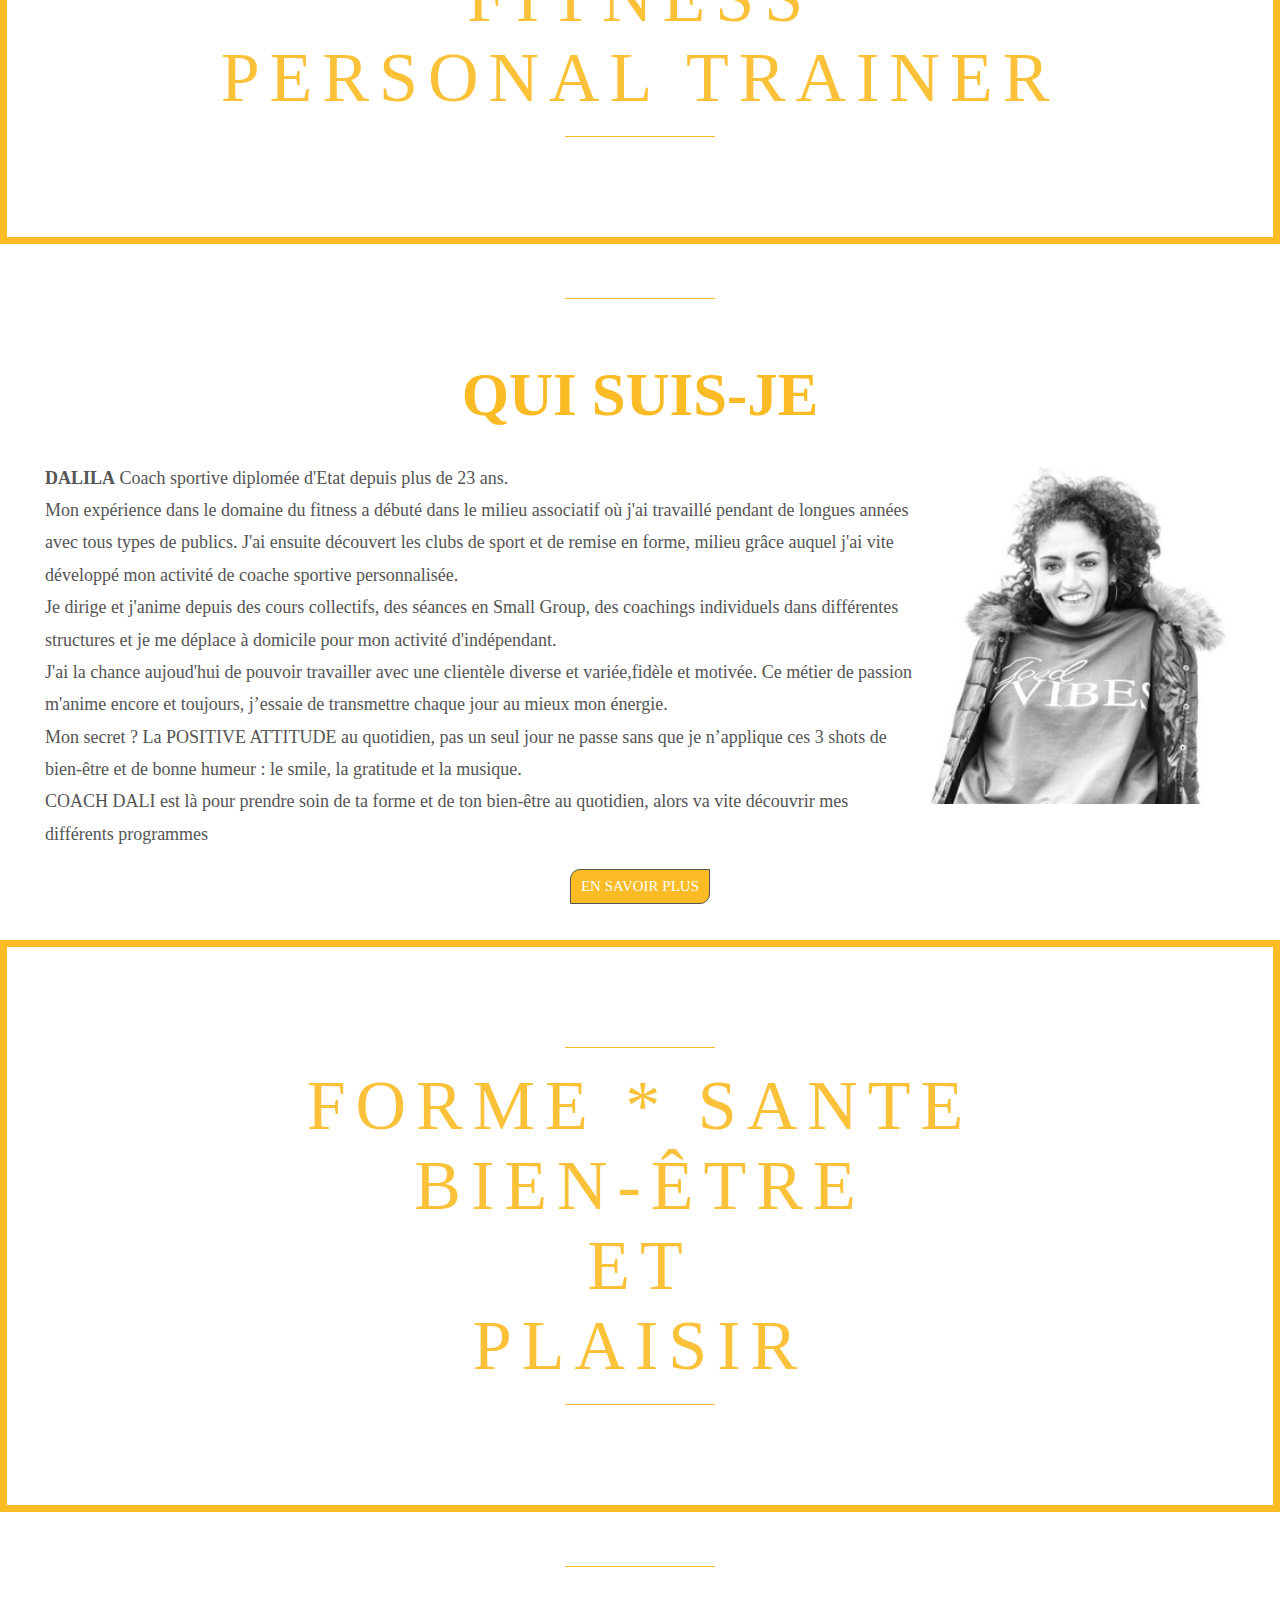
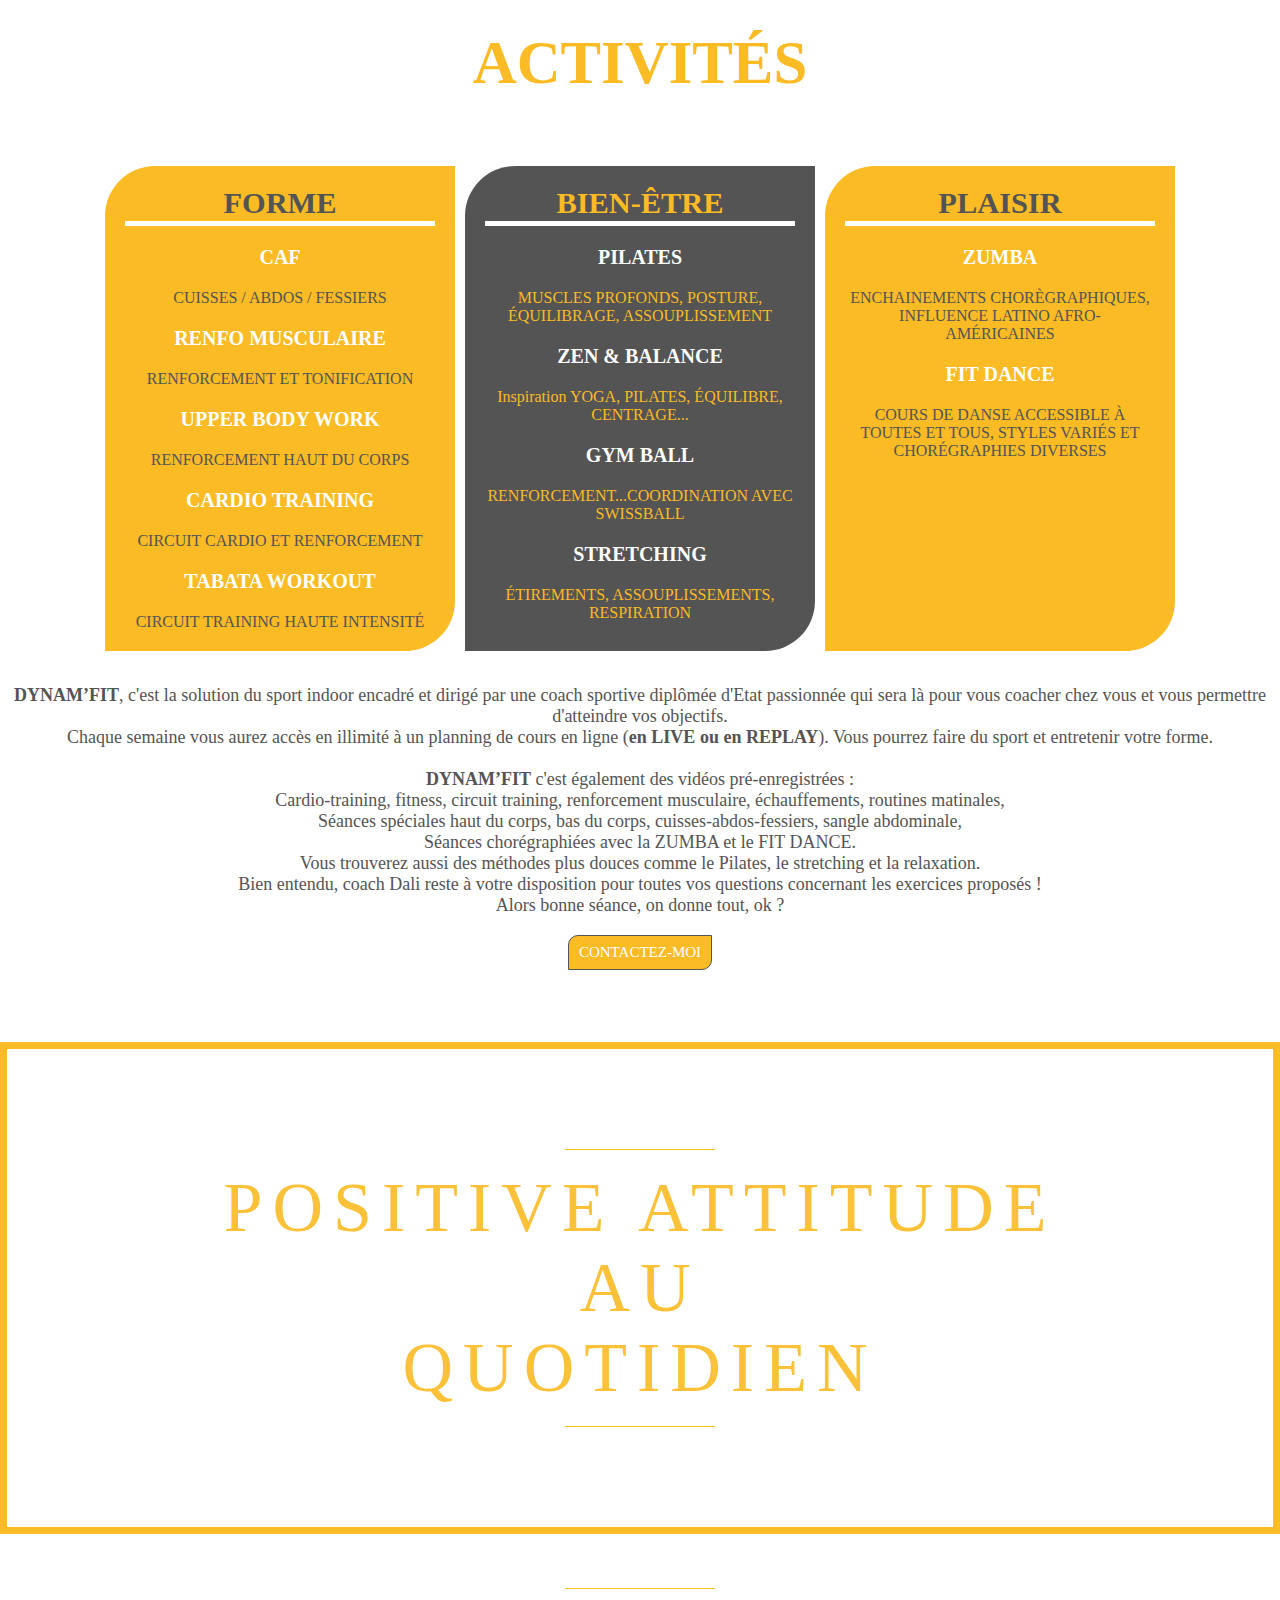
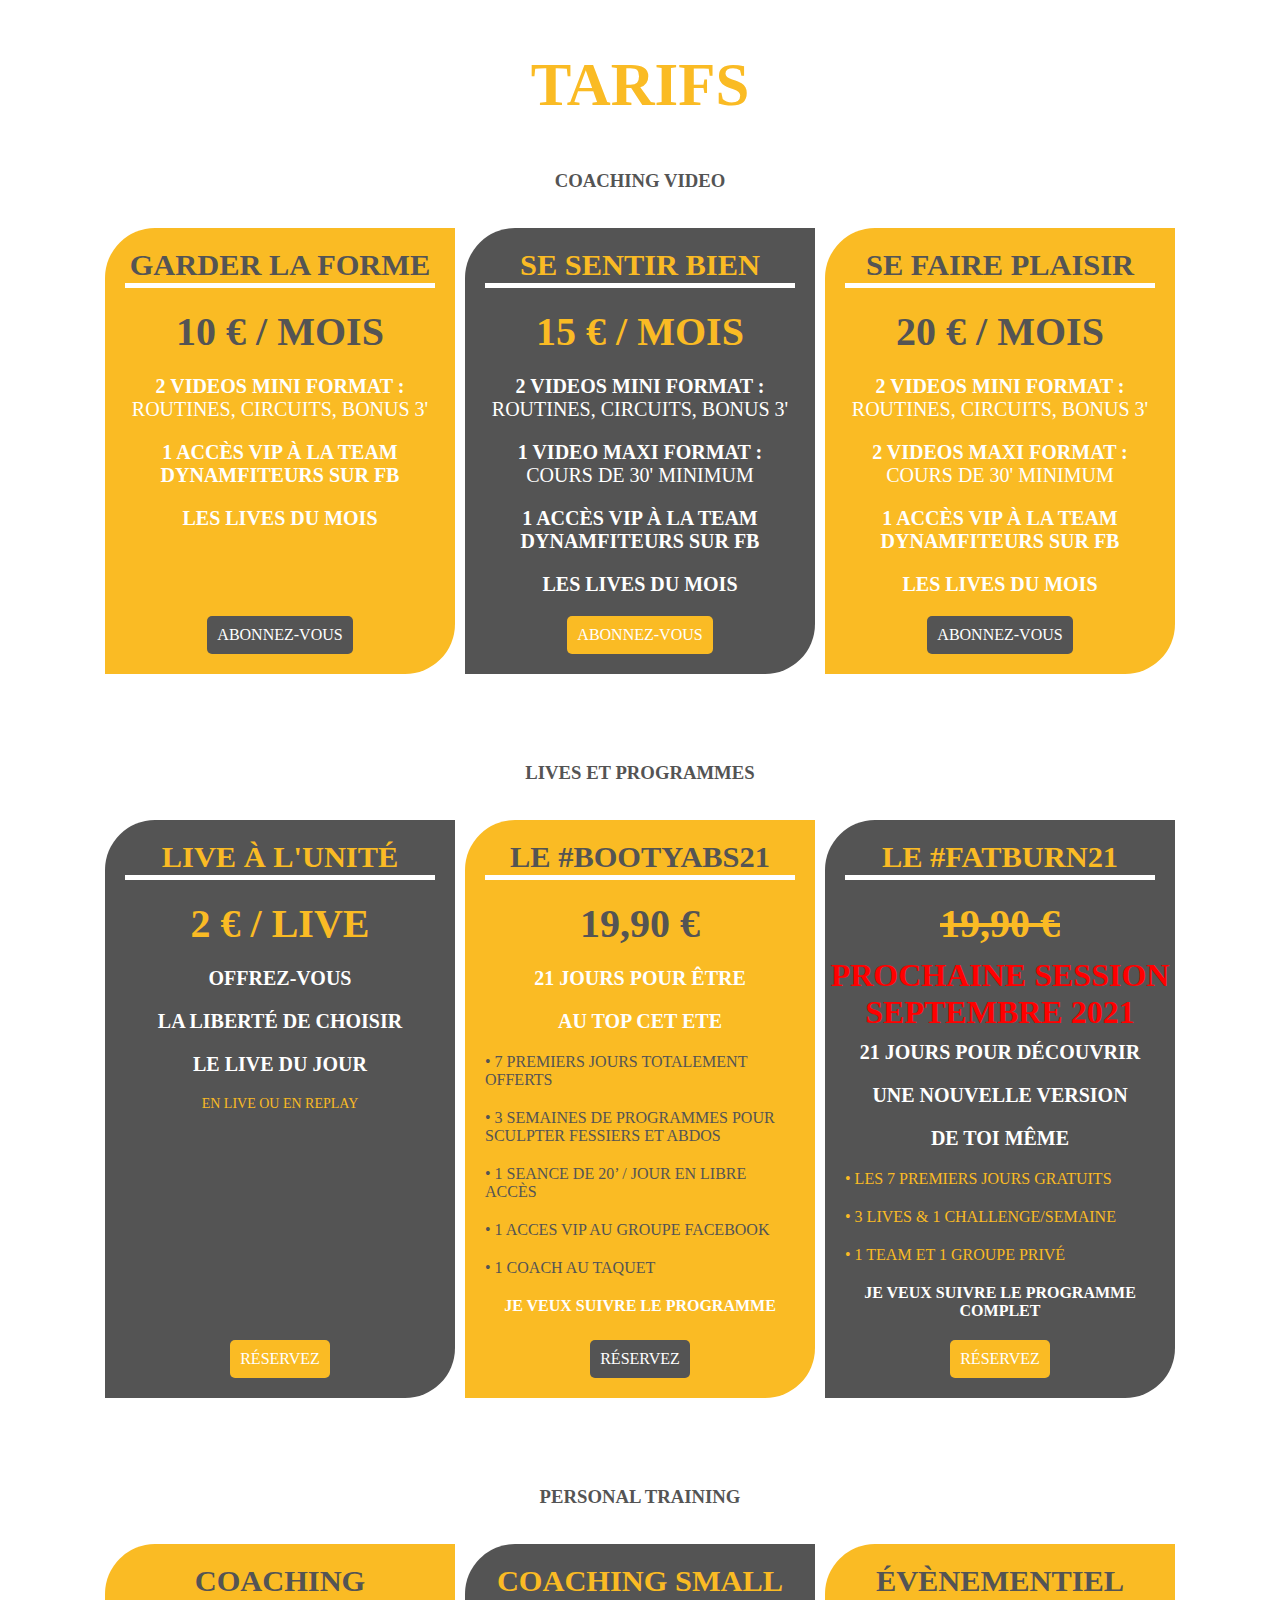
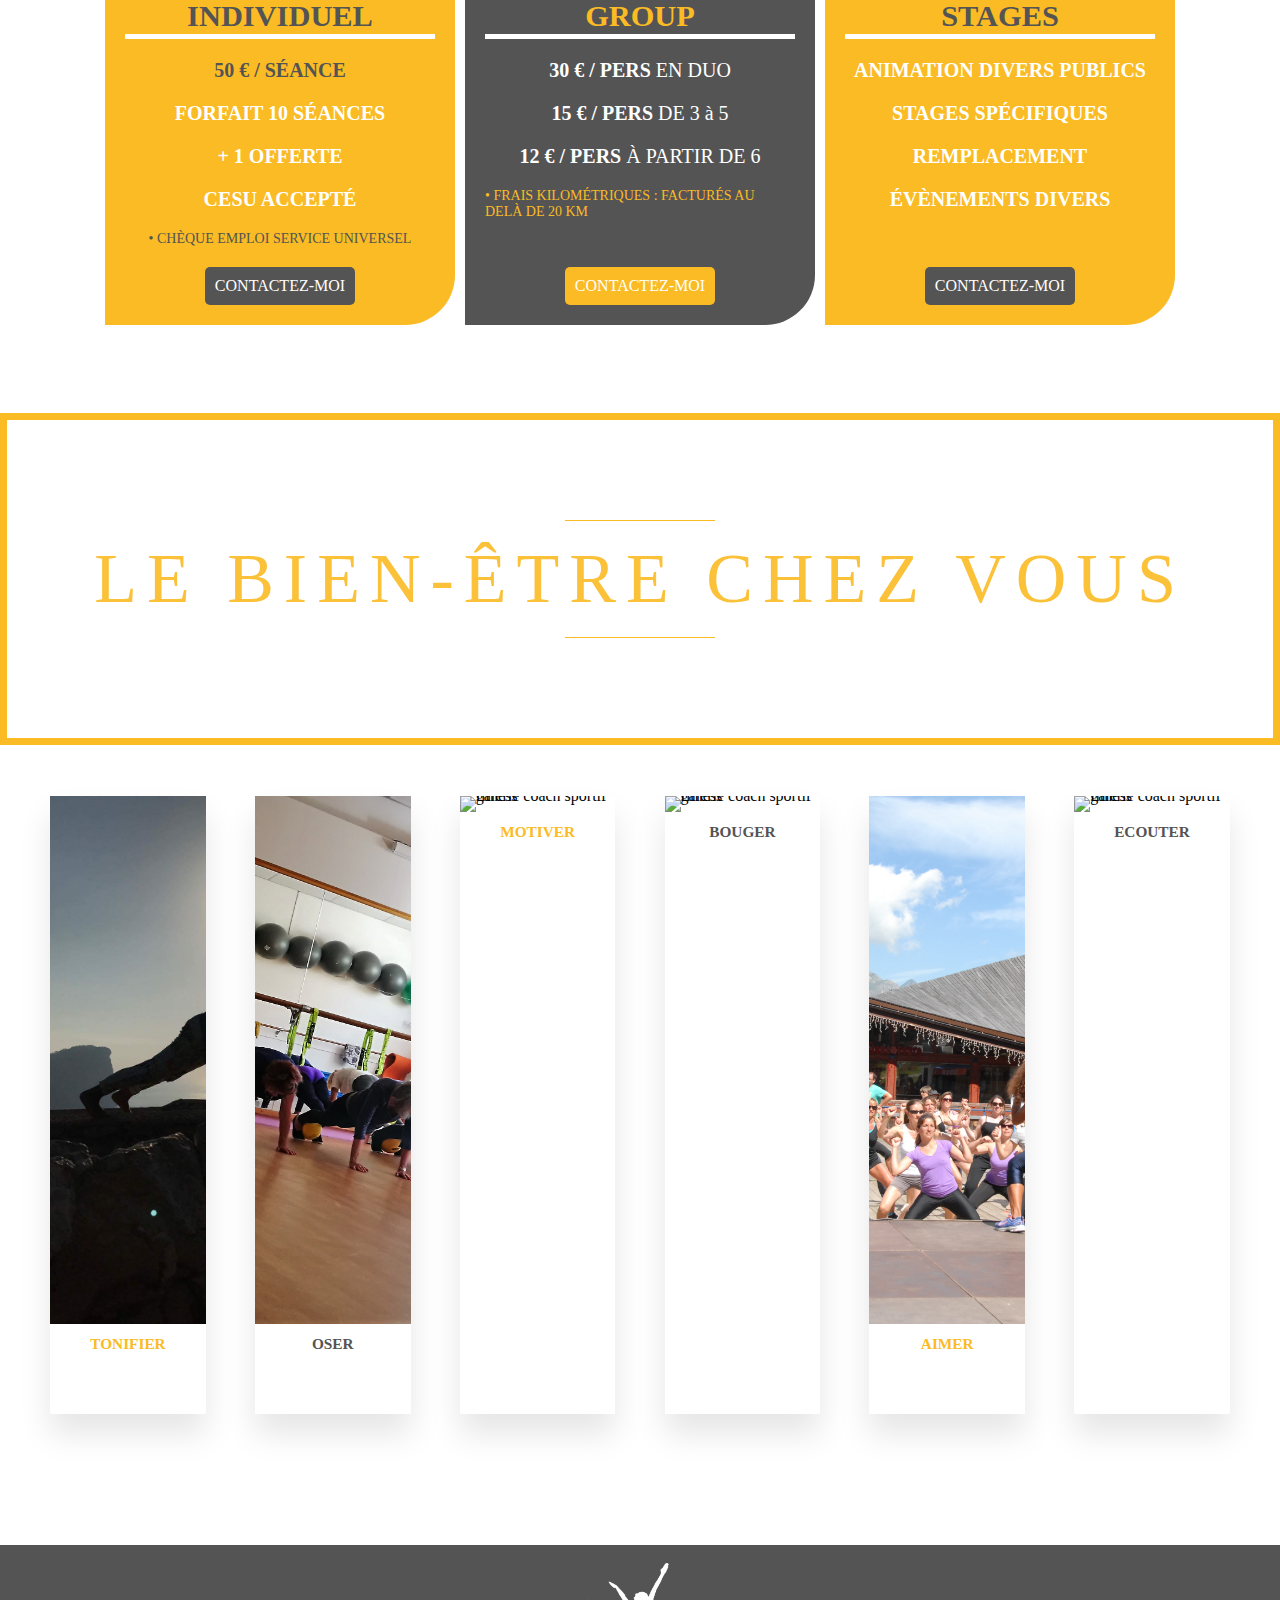
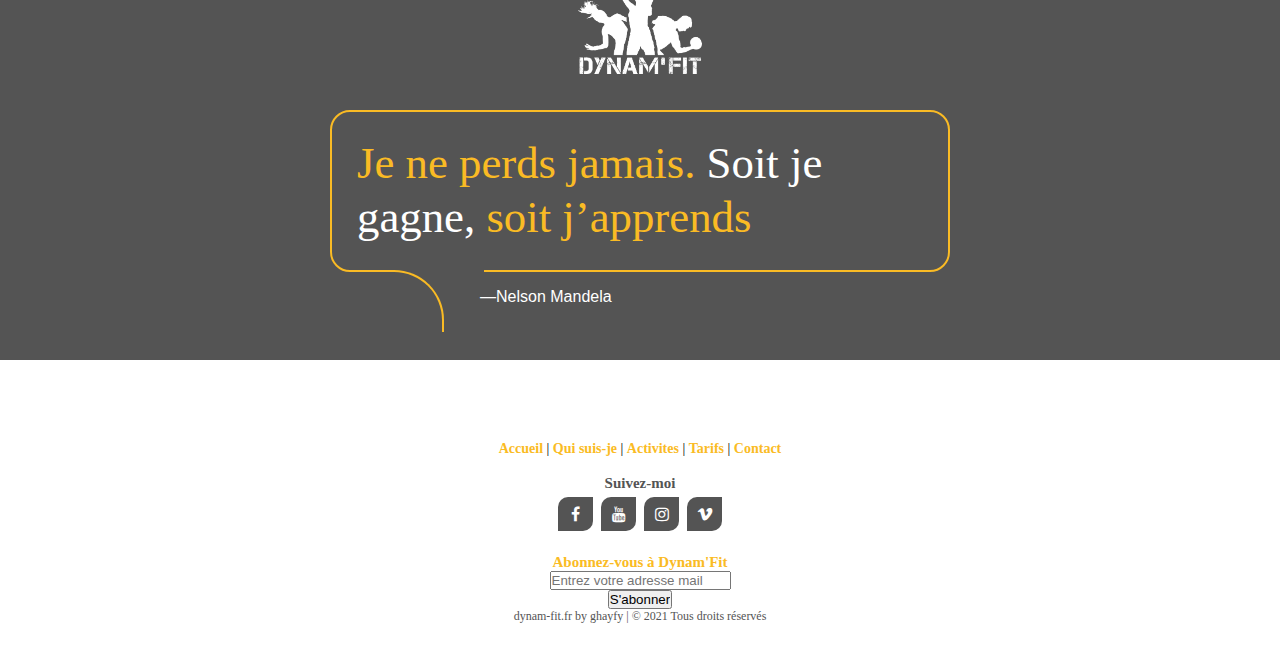
==== commit 5dffa69a: "Add files via upload" ====
--- a/index.html
+++ b/index.html
@@ -41,11 +41,12 @@
         <p class="line-break margin-top-10"></p>
 
         <h1><b>INFOS NEWS</b></h1>
-        <p style="text-align: center; margin: 0px 5px 0px 5px; font-size: 18px"><b>Programme de nos RDV LIVE de la semaine sur VIMEO, REPLAY illimité durant tout le mois !</b><br><br>
-        <b>#</b><b style="color: red;">BOOTY</b><b>ABS</b><b style="color: red;">21​</b> C'EST LE PROGRAMME POUR ÊTRE AU TOP CET ETE ! <br>INSCRIS-TOI VITE POUR PROFITER DES 7 JOURS OFFERTS : <a href="https://forms.gle/daxk8WKDbqscjfod9" style="color: red;"><b>ICI</b></a><br>
-        Pas besoin de ta CB, c'est juste pour t'enregistrer, ok ?<br><br>
-        NOUVELLE EDITION DU <b>#</b><b style="color: #fabb24;">FAT</b><b>BURN</b><b style="color: #fabb24;">21</b> EN SEPTEMBRE 2021 POUR ATTAQUER LA SAISON AU TAQUET !<br><br>
-        <a href="https://forms.gle/TaqvCCHnaZU5Xfhy6" style="color: #fabb24;"><b>INSCRIPTION</b></a><br><br>
+        <p style="text-align: center; margin: 0px 5px 0px 5px; font-size: 18px; color: #585858"><b>Programme de nos RDV LIVE de la semaine sur VIMEO, REPLAY illimité durant tout le mois !</b><br><br>
+        <b>#</b><b style="color: red;">BOOTY</b><b>ABS</b><b style="color: red;">21​</b> C'EST LE PROGRAMME POUR ÊTRE AU TOP CET ÉTÉ ! <br>INSCRIS-TOI VITE <a href="https://forms.gle/daxk8WKDbqscjfod9" target="_blank" style="color: red; text-decoration:none"><b>ICI </b></a>POUR PROFITER DES 7 JOURS OFFERTS <br>
+       <br>
+        NOUVELLE EDITION DU <b>#</b><b style="color: #fabb24;">FAT</b><b>BURN</b><b style="color: #fabb24;">21</b> EN SEPTEMBRE 2021 
+        <br>INSCRIS-TOI <a href="https://forms.gle/TaqvCCHnaZU5Xfhy6" target="_blank" style="color: #fabb24; text-decoration:none"><b> ICI </b></a>POUR ATTAQUER LA SAISON AU TAQUET !<br>
+        <br>
         JE TE DIS À TRÈS VITE POUR LE PROCHAIN TRAINING !<br>
         <br>
         <div class="cover">
@@ -127,7 +128,7 @@
             </p>
 
         
-            <p style="margin: 0px 5px 0px 5px; font-size: 18px">
+            <p style="margin: 0px 5px 0px 5px; font-size: 18px; color: #545454">
               <b style="color: #545454;">DALILA</b>
               
               Coach sportive diplomée d'Etat depuis plus de 23 ans. 
@@ -213,7 +214,7 @@
                   </ul>
               </div>
               <br>
-              <p style="text-align: center; margin: 0px 5px 0px 5px; font-size: 18px">
+              <p style="text-align: center; margin: 0px 5px 0px 5px; font-size: 18px; color: #545454">
               <b>DYNAM’FIT</b>, c'est la solution du sport indoor encadré et dirigé par une coach sportive diplômée d'Etat passionnée qui sera là pour vous coacher chez vous et vous permettre d'atteindre vos objectifs.<br>
               Chaque semaine vous aurez accès en illimité à un planning de cours en ligne (<b>en LIVE ou en REPLAY</b>). Vous pourrez faire du sport et entretenir votre forme.<br> <br>
               <b>DYNAM’FIT</b> c'est également des vidéos pré-enregistrées :<br>
--- a/styles.css
+++ b/styles.css
@@ -289,7 +289,7 @@
     margin-right: 0;
   }
   
-  /*very last LI within each pricing UL */
+/*very last LI within each pricing UL */
   .pricingdiv ul.theplan li:last-of-type{
     text-align: center;
     margin-top: auto; /*align last LI (price botton li) to the very bottom of UL */
@@ -306,9 +306,9 @@
     text-transform: uppercase;
   }
   
-  /*WWWWWWWWWWWWWWWWWWWWWWWWWWWWWWWWWWWWWWWWWWWWWWWWWWW*/
-  /*BOOTSTRAP PRICING* 2EME BLOCK*/
-  
+/*WWWWWWWWWWWWWWWWWWWWWWWWWWWWWWWWWWWWWWWWWWWWWWWWWWW*/
+/*BOOTSTRAP PRICING* 2EME BLOCK*/
+
   .pricingdiv2{
     display: flex;
     flex-wrap: wrap;
@@ -365,7 +365,7 @@
     margin-right: 0;
   }
   
-  /*very last LI within each pricing UL */
+/*very last LI within each pricing UL */
   .pricingdiv2 ul.theplan2 li:last-of-type{
     text-align: center;
     margin-top: auto; /*align last LI (price botton li) to the very bottom of UL */
@@ -382,7 +382,7 @@
     text-transform: uppercase;
   }
 
-  /*WWWWWWWWWWWWWWWWWWWWWWWWWWWWWWWWWWWWWWWWWWWWWWWWWWW*/
+/*WWWWWWWWWWWWWWWWWWWWWWWWWWWWWWWWWWWWWWWWWWWWWWWWWWW*/
 
 
 /*GALERIE*/
@@ -425,10 +425,10 @@
     height: 100%;
   }
    
-  
-  /*WWWWWWWWWWWWWWWWWWWWWWWWWWWWWWWWWWWWWWWWWWWWWWWWWWW*/
-  
-  /* CITATION */
+
+/*WWWWWWWWWWWWWWWWWWWWWWWWWWWWWWWWWWWWWWWWWWWWWWWWWWW*/
+
+/* CITATION */
   
   /* => petit logo*/
   .petit-logo img{
@@ -452,7 +452,7 @@
     margin : 80px auto;
     }
   
-  /* Blockquote header */
+/* Blockquote header */
   .blockquote h3 {
     font-family: 'Abril Fatface', cursive;
     position: relative; /* for pseudos */
@@ -467,7 +467,7 @@
     padding: 25px;
   }
   
-  /* Blockquote right double quotes */
+/* Blockquote right double quotes */
   .blockquote h3:after {
     content:"";
     position: absolute;
@@ -492,12 +492,12 @@
     z-index : 2;
     }
   
-  /* increase header size after 600px */
+/* increase header size after 600px */
   .blockquote h3 {
     line-height : 1.2;
     }
   
-  /* Blockquote subheader */
+/* Blockquote subheader */
 .blockquote h4 {
     position : relative;
     color : #ffffff;
@@ -528,7 +528,7 @@
     width: 30px;
   }
 
-    /**************************/
+/*WWWWWWWWWWWWWWWWWWWWWWWWWWWWWWWWWWWWWWWWWWWWWWWWWWW*/
 
 footer p {
     font-family: 'Martel', serif;
@@ -540,18 +540,18 @@
 
   }
   
-  /*WWWWWWWWWWWWWWWWWWWWWWWWWWWWWWWWWWWWWWWWWWWWWWWWWWW*/
+/*WWWWWWWWWWWWWWWWWWWWWWWWWWWWWWWWWWWWWWWWWWWWWWWWWWW*/
 
 /*SOCIAL MEDIA*/
 
-.fa {
-    padding: 9px;
-    font-size: 25px;
-    width: 35px;
-    text-align: center;
-    text-decoration: none;
-    margin: 5px 2px;
-    border-radius: 10px 0px 10px 0px;
+  .fa {
+      padding: 9px;
+      font-size: 25px;
+      width: 35px;
+      text-align: center;
+      text-decoration: none;
+      margin: 5px 2px;
+      border-radius: 10px 0px 10px 0px;
   }
   
   .fa:hover {
@@ -598,94 +598,92 @@
 
 
   
-  /*HHHHHHHHHHHHHHHHHHHHHHHHH*/
-  /* RESPONSIVE DESIGN : MOBILE */
-  
-  @media only screen and (max-width: 500px) {
-    .pricingdiv ul.theplan{
-        border-radius: 0;
-        width: 100%;
-        margin-right: 0;
-    }
-    
-    .pricingdiv ul.theplan:hover{
-        transform: none;
-        box-shadow: none;
-    }
-    
-    .pricingdiv a.pricebutton{
-        display: block;
-    }
-    
-    
-    .pricingdiv2 ul.theplan2{
-        border-radius: 0;
-        width: 100%;
-        margin-right: 0;
-    }
-    
-    .pricingdiv2 ul.theplan:hover2{
-        transform: none;
-        box-shadow: none;
-    }
-  
-    .pricingdiv2 a.pricebutton{
-        display: block;
-    }
-  
-  }
-
-
-  @media only screen and (max-width: 767px) {
-
-    h1{
-        font-size: 1.1em;}
-    
-
-    #main-parallax h2 {
-
-        font-size:22px; 
-        }
-
-    /*GALERIE*/
-    .container-1 {
-        height: 30vh;
-        }
-    .flotte {
-
-      margin-top: -15px;
-  
-    }
-    
-    }
+/*HHHHHHHHHHHHHHHHHHHHHHHHH*/
+/* RESPONSIVE DESIGN : MOBILE */
+
+@media only screen and (max-width: 500px) {
+  .pricingdiv ul.theplan{
+      border-radius: 0;
+      width: 100%;
+      margin-right: 0;
+  }
+  
+  .pricingdiv ul.theplan:hover{
+      transform: none;
+      box-shadow: none;
+  }
+  
+  .pricingdiv a.pricebutton{
+      display: block;
+  }
+  
+  
+  .pricingdiv2 ul.theplan2{
+      border-radius: 0;
+      width: 100%;
+      margin-right: 0;
+  }
+  
+  .pricingdiv2 ul.theplan:hover2{
+      transform: none;
+      box-shadow: none;
+  }
+
+  .pricingdiv2 a.pricebutton{
+      display: block;
+  }
+
+}
+
+
+@media only screen and (max-width: 767px) {
+
+  h1{
+      font-size: 1.1em;}
+  
+
+  #main-parallax h2 {
+
+      font-size:22px; 
+      }
+
+/*GALERIE*/
+  .container-1 {
+      height: 30vh;
+      }
+  .flotte {
+    margin-top: -15px;
+  }
+  
+}
     
 @media (min-width: 768px) { 
-    .menu-icon {
-        display: none;
-    }
-    nav {
-        position: relative;
-        top: -10px;
-        background-color: transparent;
-    }
-    nav ul {
-        max-height: 70px;
-        padding: 15px 0;
-        text-align: right;
-    }
-    nav ul li {
-        display: inline-flex;
-        padding-left: 20px;
-    }
+  .menu-icon {
+      display: none;
+  }
+  nav {
+      position: relative;
+      top: -10px;
+      background-color: transparent;
+  }
+  nav ul {
+      max-height: 70px;
+      padding: 15px 0;
+      text-align: right;
+  }
+  nav ul li {
+      display: inline-flex;
+      padding-left: 20px;
+  }
+  
+}
+
+@media only screen and (max-width: 1080px){
+
+/*GALERIE*/
+  .container-1 {
+    height: 30vh;
+    }
+}
     
-}
-
-@media only screen and (max-width: 1080px){
-
-    /*GALERIE*/
-    .container-1 {
-        height: 30vh;
-        }
-}
-    
-
+
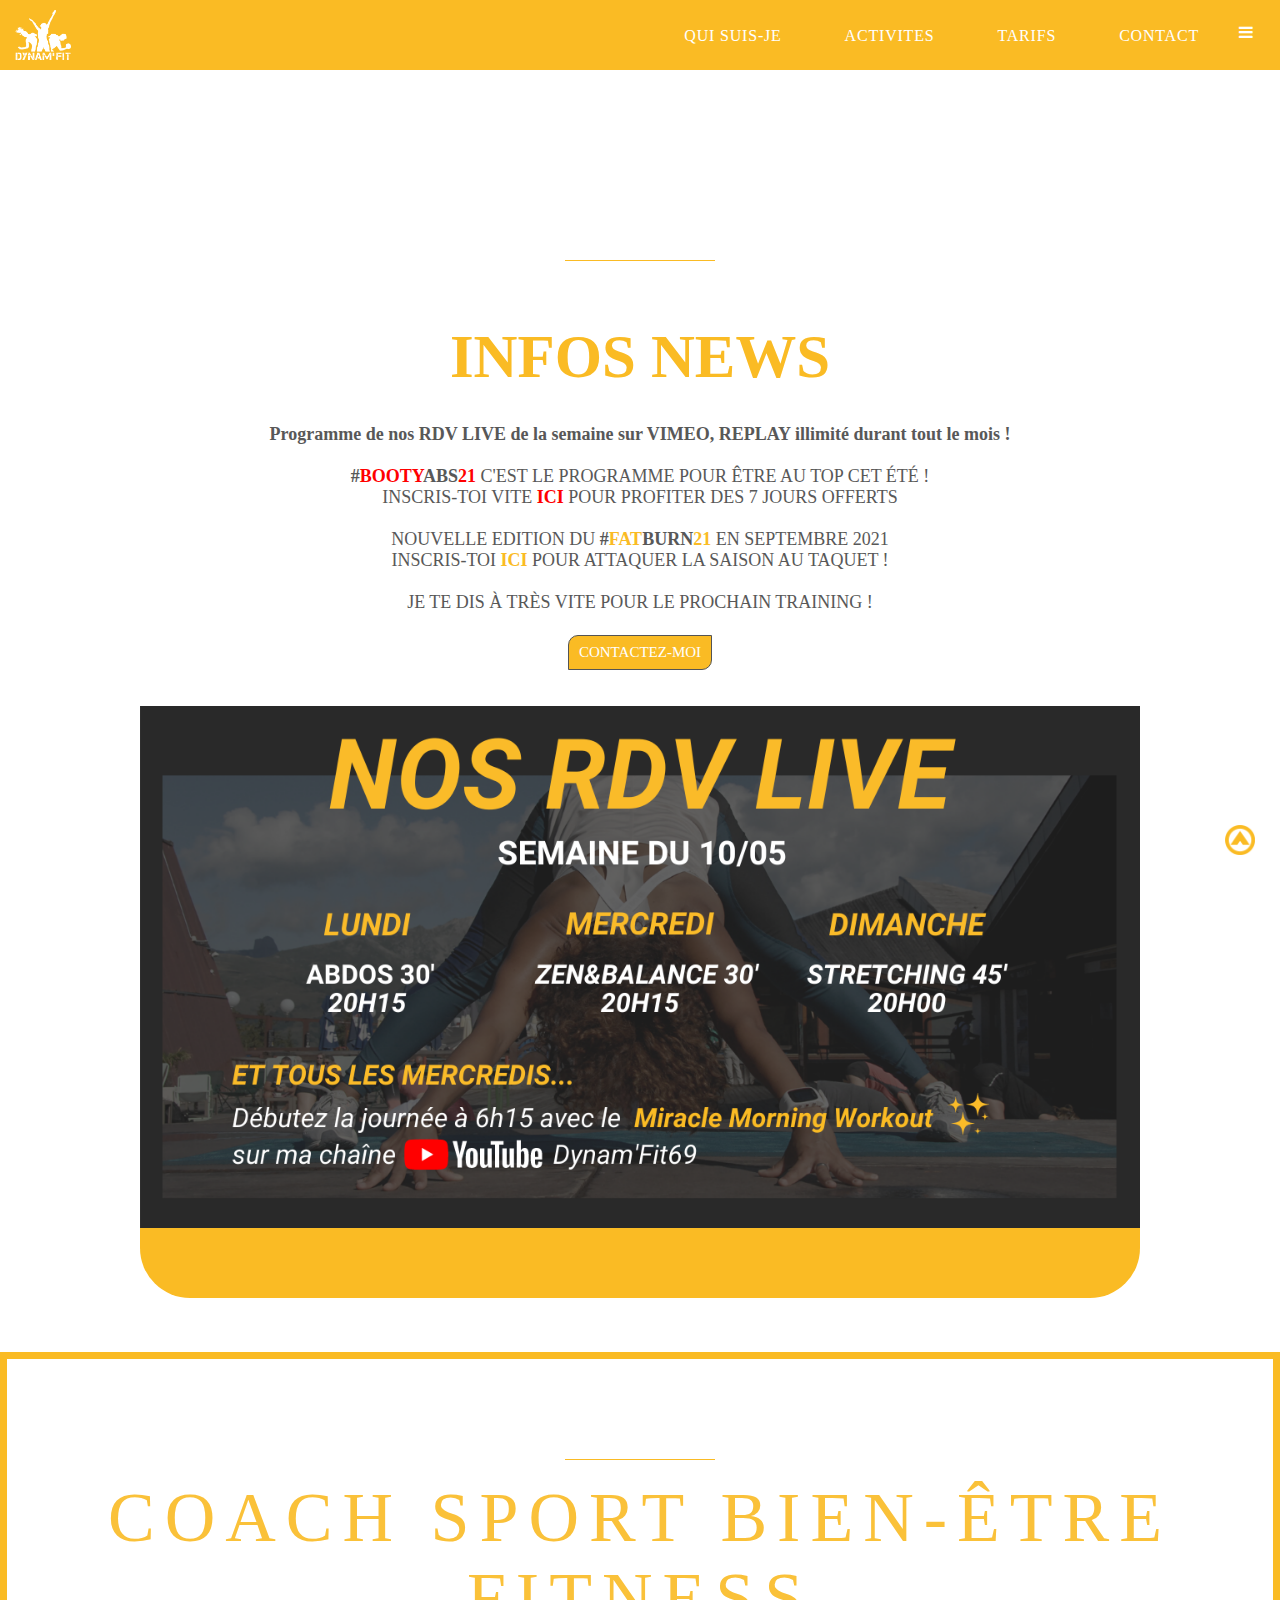
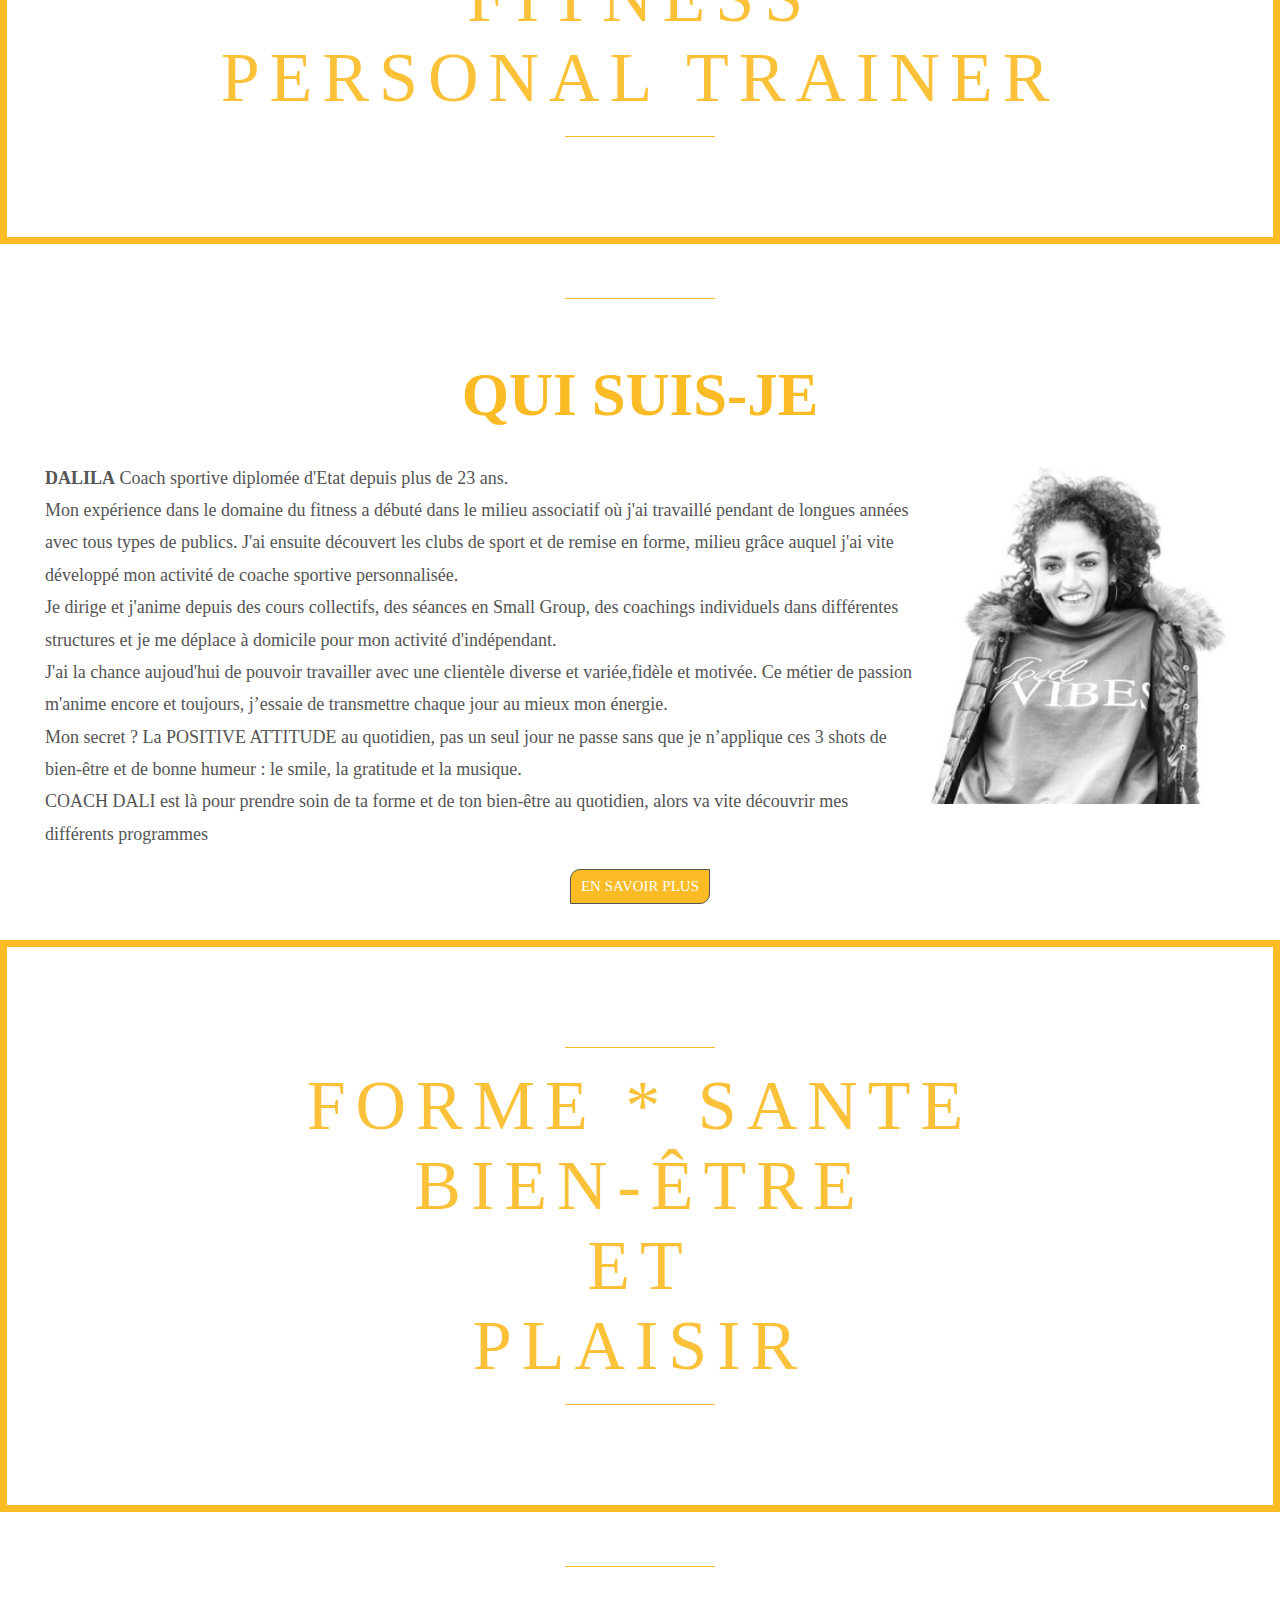
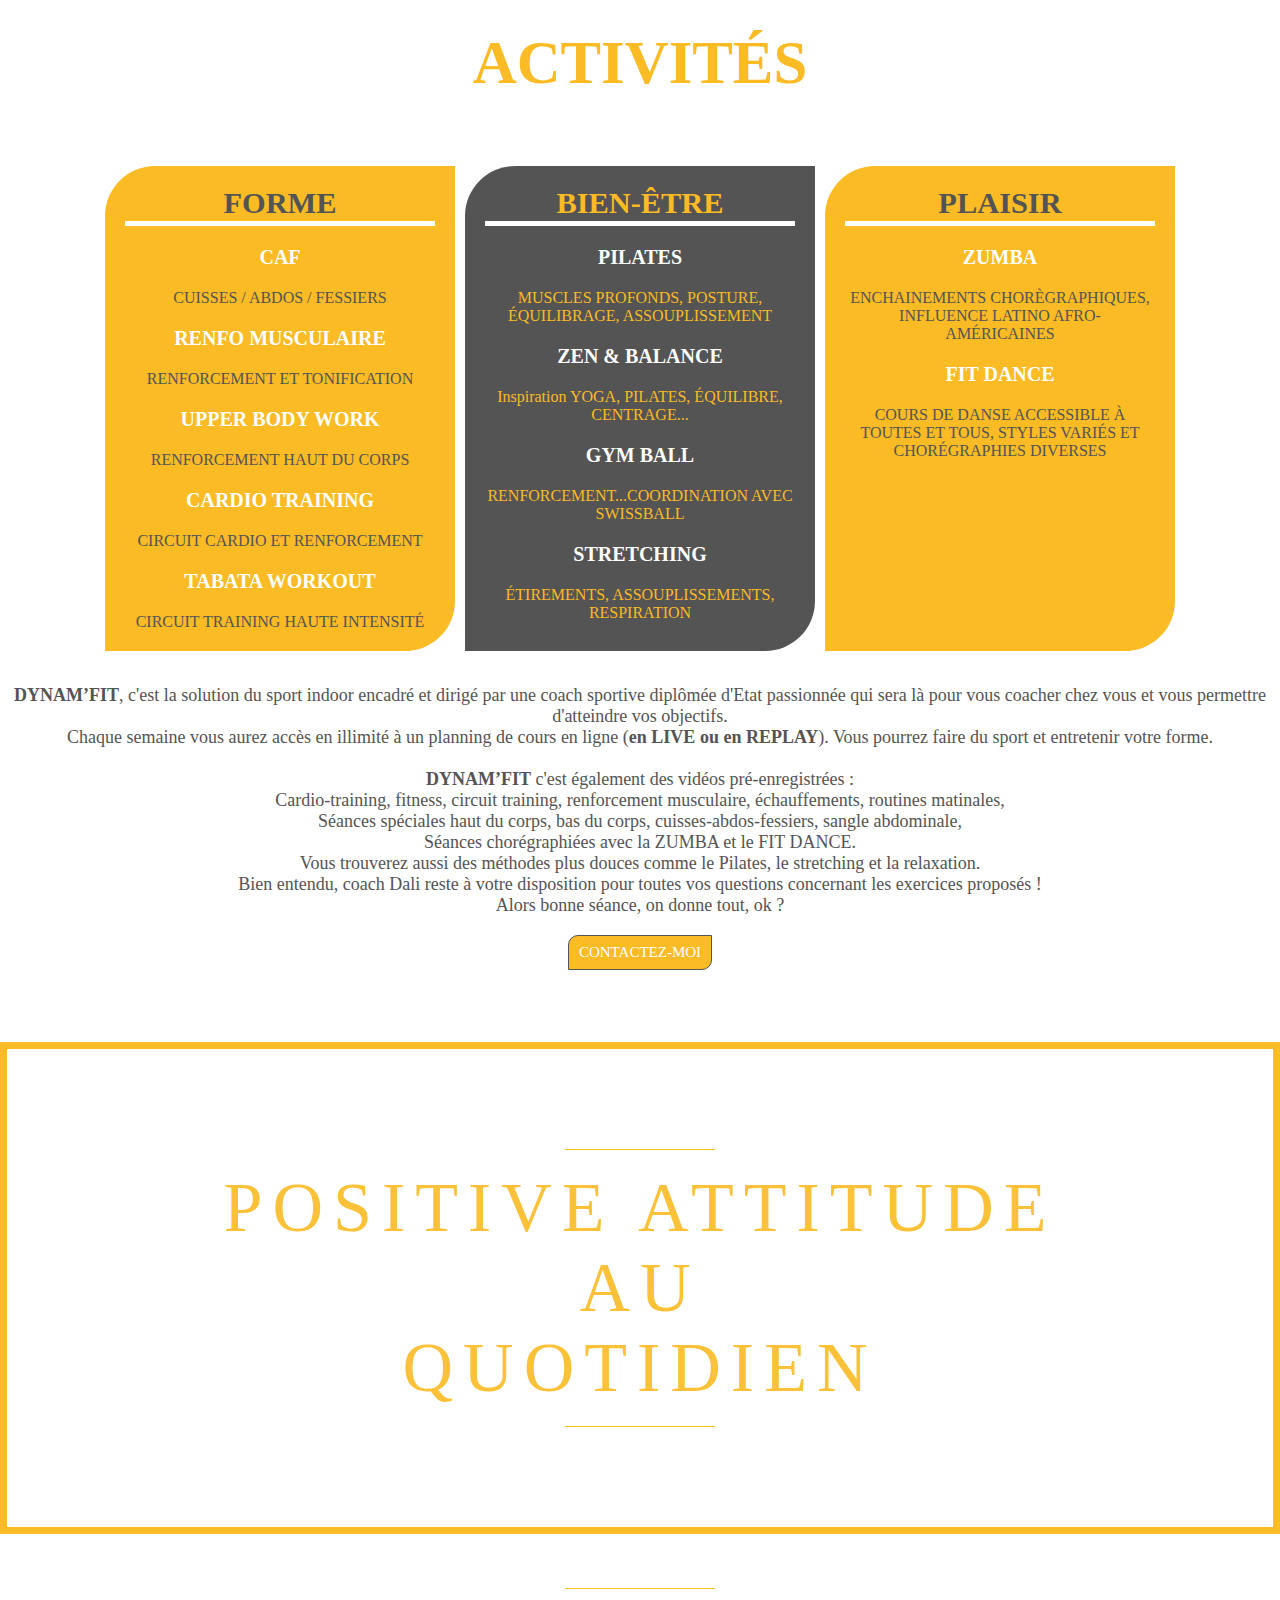
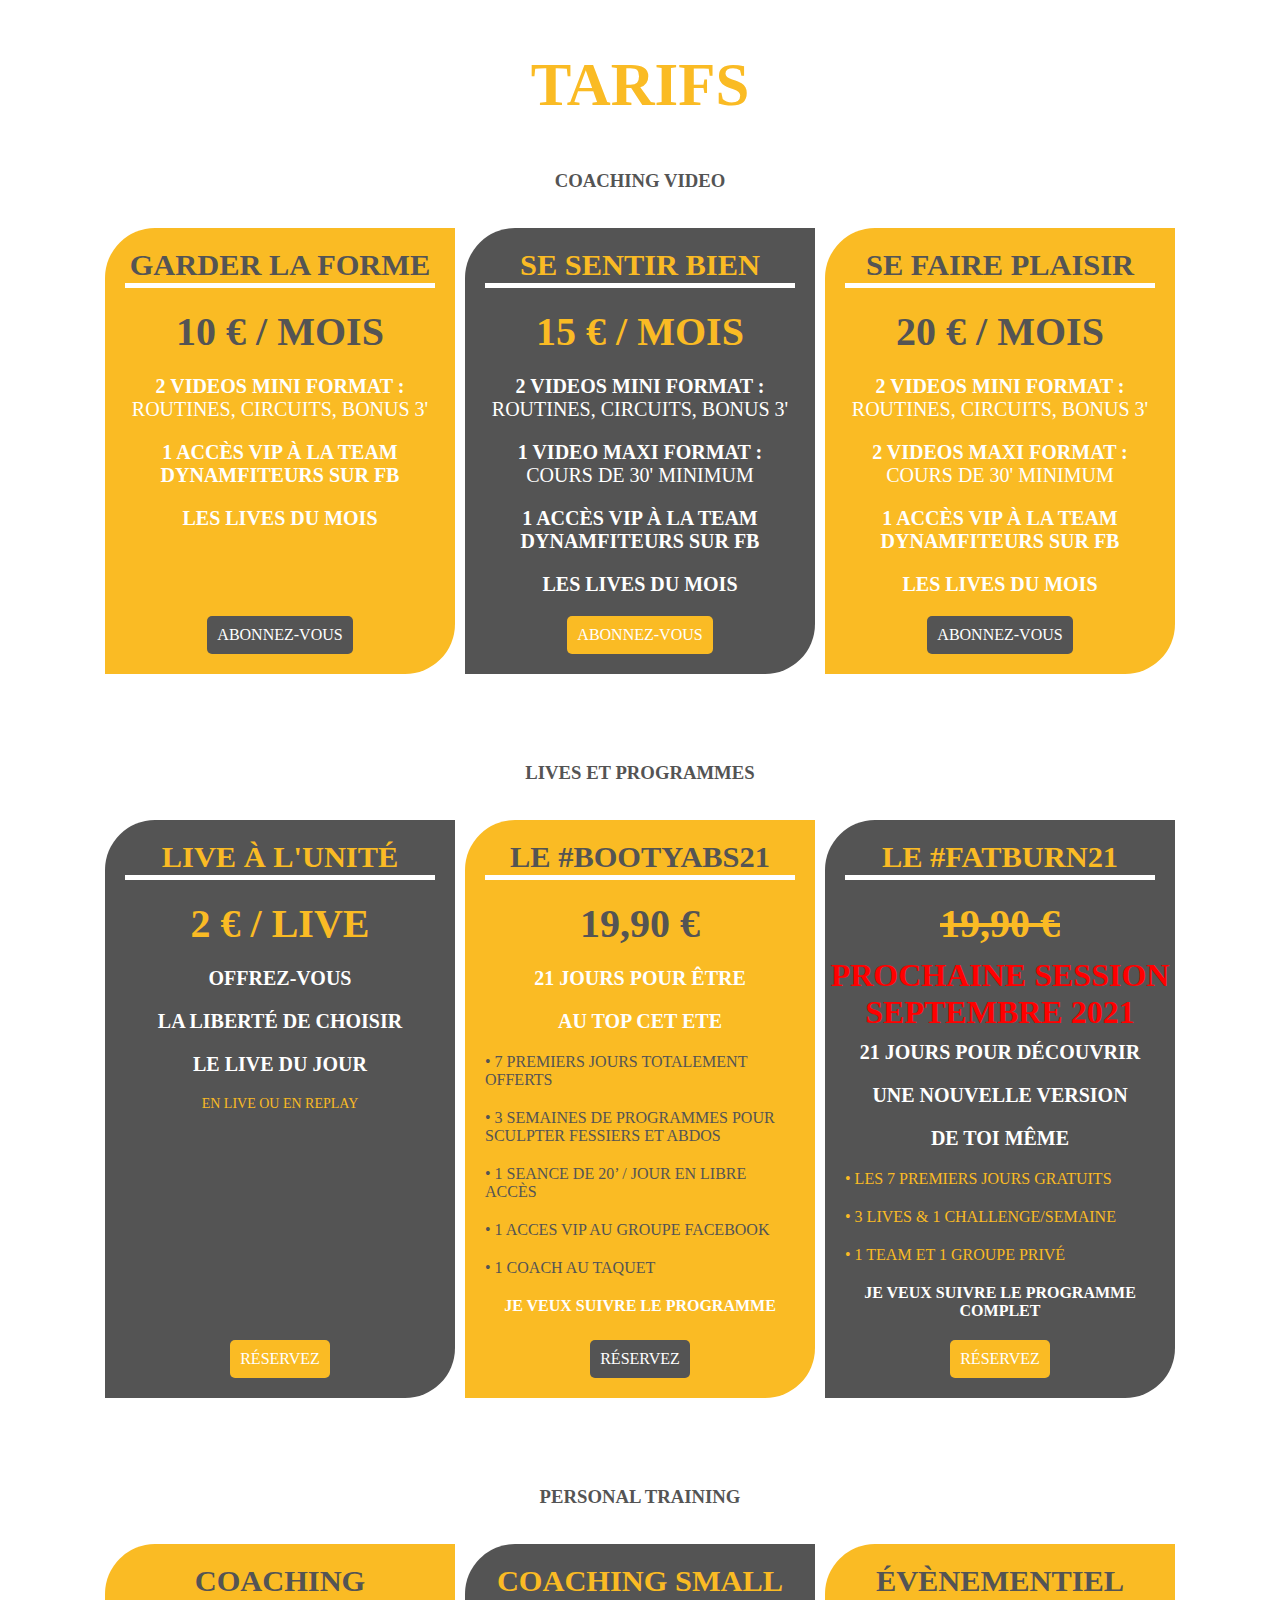
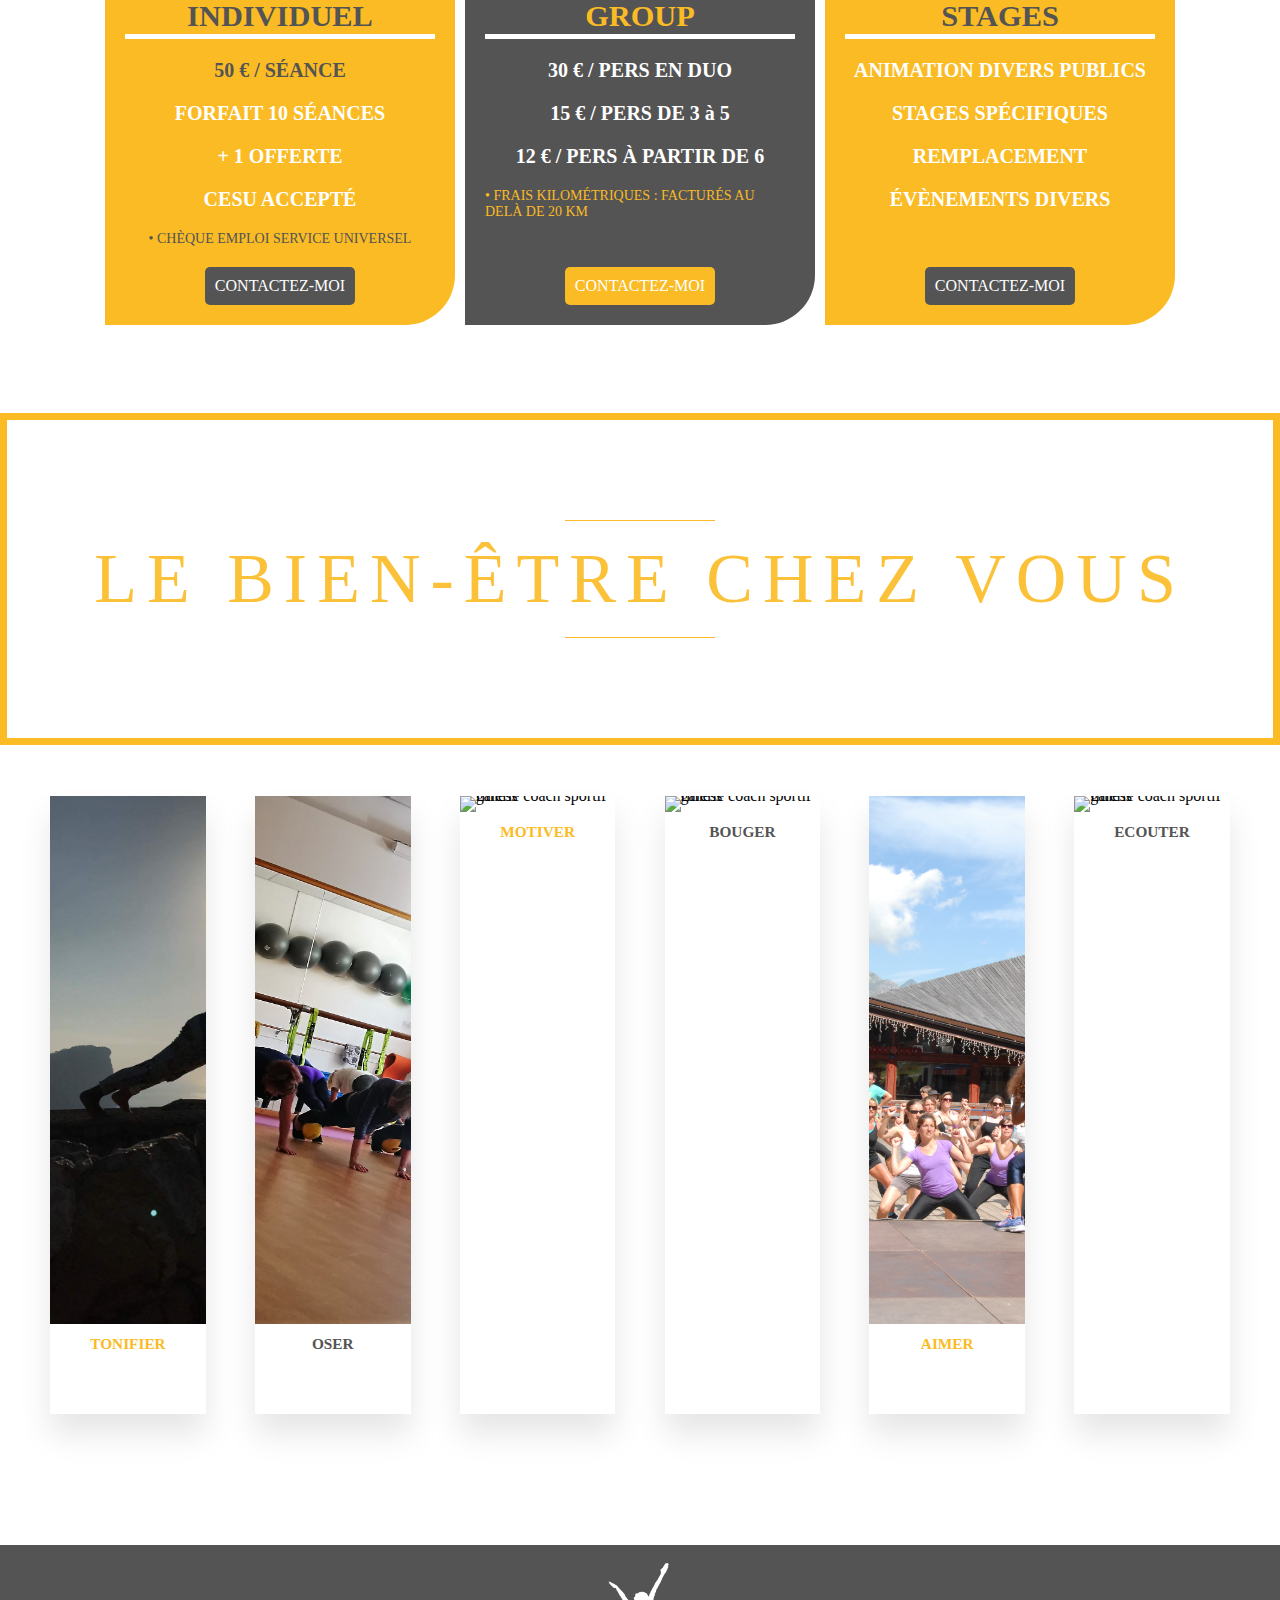
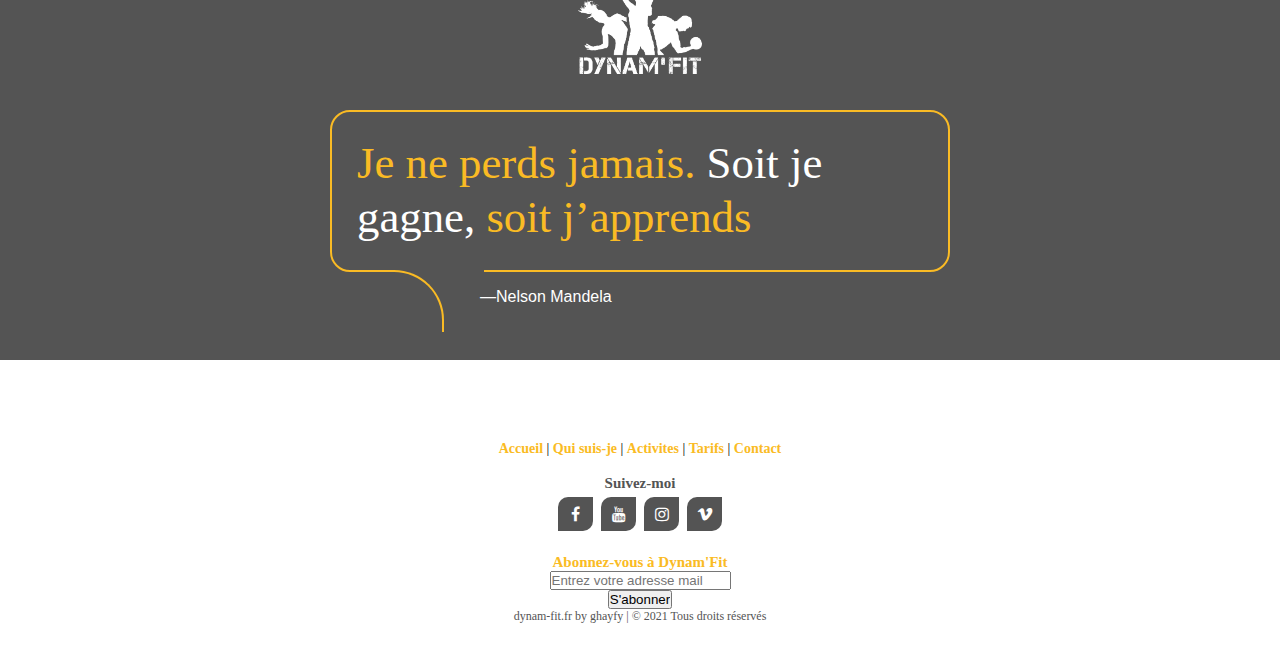
==== commit d67d4f46: "Add files via upload" ====
--- a/index.html
+++ b/index.html
@@ -1,18 +1,18 @@
 <!DOCTYPE html>
 <html lang="fr">
-<head>
-    <meta charset="UTF-8">
-    <meta name="viewport" content="width=device-width, initial-scale=1.0">
-    <meta name="description" content="Bienvenue sur mon site. Je suis Dalila Coach sportif certifiée, diplômé d'état, j’intervient dans plusieurs domaine : fitness santé, bien-être, gym, pilates, renforcement, Zumba, cardio, aide pour brûler des calories, sport santé, booty pump, danser, training en solo ou collectif à Lyon, en tant que Personal Trainer.  j'aide mes clients et clientes à atteindre leurs objectifs. J'interviens sur Lyon et ses alentours, à domicile ou dans la salle de gym.  Je vous accompagne grâce à mes différentes formules que vous retrouverez sur mon site.">
-    <meta name="DYNAM'FIT : google-site-verification" content="b9U72rvvpYfCIcPYSqcuUTu3j0H_Bj4H2vu3ny7Wdg4" />
-    <title>Coach sportif de fitness et de remise en forme </title>
-    <link href="https://cdnjs.cloudflare.com/ajax/libs/font-awesome/5.12.0-2/css/all.min.css" rel="stylesheet">
-    <link rel="stylesheet" href="styles.css">
-    <link rel="stylesheet" href="https://cdnjs.cloudflare.com/ajax/libs/font-awesome/4.7.0/css/font-awesome.min.css">
-    <link rel="stylesheet" media="screen and (max-width: 1280px)" href="petite_resolution.css" />
-
-</head>
-<body>
+  <head>
+      <meta charset="UTF-8">
+      <meta name="viewport" content="width=device-width, initial-scale=1.0">
+      <meta name="description" content="Bienvenue sur mon site. Je suis Dalila Coach sportif certifiée, diplômé d'état, j’intervient dans plusieurs domaine : fitness santé, bien-être, gym, pilates, renforcement, Zumba, cardio, aide pour brûler des calories, sport santé, booty pump, danser, training en solo ou collectif à Lyon, en tant que Personal Trainer.  j'aide mes clients et clientes à atteindre leurs objectifs. J'interviens sur Lyon et ses alentours, à domicile ou dans la salle de gym.  Je vous accompagne grâce à mes différentes formules que vous retrouverez sur mon site.">
+      <meta name="DYNAM'FIT : google-site-verification" content="b9U72rvvpYfCIcPYSqcuUTu3j0H_Bj4H2vu3ny7Wdg4" />
+      <title>Coach sportif de fitness et de remise en forme </title>
+      <link href="https://cdnjs.cloudflare.com/ajax/libs/font-awesome/5.12.0-2/css/all.min.css" rel="stylesheet">
+      <link rel="stylesheet" href="styles.css">
+      <link rel="stylesheet" href="https://cdnjs.cloudflare.com/ajax/libs/font-awesome/4.7.0/css/font-awesome.min.css">
+      <link rel="stylesheet" media="screen and (max-width: 1280px)" href="petite_resolution.css" />
+
+  </head>
+  <body>
     <header class="menu">
         <div class="menu-wrap">
             <img src="petit-logo-blanc.png" class="logo-img" alt="Logo">
@@ -30,463 +30,473 @@
             </label>
         </div>
     </header>
-      <div class="video-container">
-          <video autoplay loop muted id="video-bg"> 
-            <source src="video3.mp4" type="video/mp4">
-          </video>
-      </div>
-
+
+    <div class="video-container">
+        <video autoplay loop muted id="video-bg"> 
+          <source src="video3.mp4" type="video/mp4">
+        </video>
+    </div>
+
+    <section>
+      <br><br>
+      <p class="line-break margin-top-10"></p>
+
+      <h1><b>INFOS NEWS</b></h1>
+      <p style="text-align: center; margin: 0px 5px 0px 5px; font-size: 18px; color: #585858"><b>Programme de nos RDV LIVE de la semaine sur VIMEO, REPLAY illimité durant tout le mois !</b><br><br>
+      <b>#</b><b style="color: red;">BOOTY</b><b>ABS</b><b style="color: red;">21​</b> C'EST LE PROGRAMME POUR ÊTRE AU TOP CET ÉTÉ ! <br>INSCRIS-TOI VITE <a href="https://forms.gle/daxk8WKDbqscjfod9" target="_blank" style="color: red; text-decoration:none"><b>ICI </b></a>POUR PROFITER DES 7 JOURS OFFERTS <br>
+      <br>
+      NOUVELLE EDITION DU <b>#</b><b style="color: #fabb24;">FAT</b><b>BURN</b><b style="color: #fabb24;">21</b> EN SEPTEMBRE 2021 
+      <br>INSCRIS-TOI <a href="https://forms.gle/TaqvCCHnaZU5Xfhy6" target="_blank" style="color: #fabb24; text-decoration:none"><b> ICI </b></a>POUR ATTAQUER LA SAISON AU TAQUET !<br>
+      <br>
+      JE TE DIS À TRÈS VITE POUR LE PROCHAIN TRAINING !<br>
+      <br>
+      <div class="cover">
+        <div style="text-align: center; text-decoration:none;">
+        <a class="contact-button" href="mailto:dalila.zumbafit@hotmail.com?subject=Renseignements">CONTACTEZ-MOI</a>
+        </div>
+      </div>
+      <br><br>
+        <div class="slideshow-container">
+          <div class="mySlides fade">
+            <div class="numbertext"></div>
+            <img src="slide1.png" style="width:100%" alt="programme coach sportif">
+          </div>
+          
+          <div class="mySlides fade">
+            <div class="numbertext"></div>
+            <img src="slide2.png" style="width:100%" alt="programme coach sportif">
+          </div>
+          
+          <div class="mySlides fade">
+            <div class="numbertext"></div>
+            <img src="slide3.png" style="width:100%" alt="programme coach sportif">
+          </div>
+          
+          <br>
+          
+          <div style="text-align:center">
+            <span class="dot"></span> 
+            <span class="dot"></span> 
+            <span class="dot"></span> 
+          </div>
+          
+          <script>
+            var slideIndex = 0;
+            showSlides();
+            
+              function showSlides() {
+                var i;
+                var slides = document.getElementsByClassName("mySlides");
+                var dots = document.getElementsByClassName("dot");
+                for (i = 0; i < slides.length; i++) {
+                  slides[i].style.display = "none";  
+                }
+                slideIndex++;
+                if (slideIndex > slides.length) {slideIndex = 1}    
+                for (i = 0; i < dots.length; i++) {
+                  dots[i].className = dots[i].className.replace(" active", "");
+                }
+                slides[slideIndex-1].style.display = "block";  
+                dots[slideIndex-1].className += " active";
+                setTimeout(showSlides, 5000); // Change image every 5 seconds
+              }
+          </script>
+            
+        </div>
+    
+      <br><br><br>
+    </section>
+
+    <div id="main-parallax">
       <section>
-        <br><br>
-        <p class="line-break margin-top-10"></p>
-
-        <h1><b>INFOS NEWS</b></h1>
-        <p style="text-align: center; margin: 0px 5px 0px 5px; font-size: 18px; color: #585858"><b>Programme de nos RDV LIVE de la semaine sur VIMEO, REPLAY illimité durant tout le mois !</b><br><br>
-        <b>#</b><b style="color: red;">BOOTY</b><b>ABS</b><b style="color: red;">21​</b> C'EST LE PROGRAMME POUR ÊTRE AU TOP CET ÉTÉ ! <br>INSCRIS-TOI VITE <a href="https://forms.gle/daxk8WKDbqscjfod9" target="_blank" style="color: red; text-decoration:none"><b>ICI </b></a>POUR PROFITER DES 7 JOURS OFFERTS <br>
-       <br>
-        NOUVELLE EDITION DU <b>#</b><b style="color: #fabb24;">FAT</b><b>BURN</b><b style="color: #fabb24;">21</b> EN SEPTEMBRE 2021 
-        <br>INSCRIS-TOI <a href="https://forms.gle/TaqvCCHnaZU5Xfhy6" target="_blank" style="color: #fabb24; text-decoration:none"><b> ICI </b></a>POUR ATTAQUER LA SAISON AU TAQUET !<br>
-        <br>
-        JE TE DIS À TRÈS VITE POUR LE PROCHAIN TRAINING !<br>
+        <div class="parallax-1">
+          <p class="line-break margin-top-10"></p>
+          <br>
+          <h2>COACH SPORT BIEN-ÊTRE<br>FITNESS <br>PERSONAL TRAINER</h2>
+          <br>
+          <p class="line-break margin-top-10"></p>
+        </div>     
+      </section>
+
+
+    <br> <br>
+    <section>
+      <br>
+      <p class="line-break margin-top-10"></p>
+      <h1 id="mon_ancre1"><b>QUI SUIS-JE</b></h1>
+      <div class="container">
+          
+        <p class="flotte">
+          <img src="photo-profil.jpg" alt="coach dynam-fit" style="width:320px" >
+        </p>
+
+    
+        <p style="margin: 0px 5px 0px 5px; font-size: 18px; color: #545454">
+          <b style="color: #545454;">DALILA</b>
+          
+          Coach sportive diplomée d'Etat depuis plus de 23 ans. 
+          <br>
+          Mon expérience dans le domaine du fitness a débuté dans le milieu associatif où j'ai travaillé pendant de longues années avec tous types de publics.
+          J'ai ensuite découvert les clubs de sport et de remise en forme, milieu grâce auquel j'ai vite développé mon activité de coache sportive personnalisée.
+          <br>
+          Je dirige et j'anime depuis des cours collectifs, des séances en Small Group, des coachings individuels dans différentes structures et je me déplace à domicile pour mon activité d'indépendant.
+          <br>
+          J'ai la chance aujoud'hui de pouvoir travailler avec une clientèle diverse et variée,fidèle et motivée.
+      
+          Ce métier de passion m'anime encore et toujours, j’essaie de transmettre chaque jour au mieux mon énergie.
+          <br>
+          Mon secret ? La POSITIVE ATTITUDE au quotidien, pas un seul jour ne passe sans que je n’applique ces 3 shots de bien-être et de bonne humeur : le smile, la gratitude et la musique.
+          <br>
+          COACH DALI est là pour prendre soin de ta forme et de ton bien-être au quotidien, alors va vite découvrir mes différents programmes
+          <br>
+        </p>
         <br>
         <div class="cover">
           <div style="text-align: center; text-decoration:none;">
-          <a class="contact-button" href="mailto:dalila.zumbafit@hotmail.com?subject=Renseignements">CONTACTEZ-MOI</a>
-          </div>
-        </div>
-        <br><br>
-          <div class="slideshow-container">
-            <div class="mySlides fade">
-              <div class="numbertext"></div>
-              <img src="slide1.png" style="width:100%" alt="programme coach sportif">
+              <a class="contact-button" href="https://linktr.ee/dynamfit" target="_blank">EN SAVOIR PLUS</a>
+          </div>
+        </div>
+      </div>
+      <br> <br>
+        
+    </section>
+          
+   
+    <section>
+      <div class="parallax-2">
+        <p class="line-break margin-top-10"></p>
+        <br>
+        <h2>FORME * SANTE <br> BIEN-ÊTRE <br>ET<br> PLAISIR</h2>
+        <br>
+        <p class="line-break margin-top-10"></p>
+      </div>
+    </section>
+    
+        
+          
+      <br> <br>
+    <section>
+      <div class="page3">
+        <br>
+        <p class="line-break margin-top-10"></p>
+
+        <h1 id="mon_ancre2"><b>ACTIVITÉS</b></h1>	
+      
+    <br><br>
+    <div class="pricingdiv">
+      <ul class="theplan">
+        <li class="title" style="background: #fabb24; color:#545454;"><b>FORME</b></li>
+        <li style="font-size: 20px; color:white; text-align: center;"><b>CAF</b></li>
+        <li style="color:#545454; font-size: 16px; text-align: center">CUISSES / ABDOS / FESSIERS</li>
+        <li style="font-size: 20px; color:white; text-align: center;"><b>RENFO MUSCULAIRE</b></li>
+        <li style="color:#545454; font-size: 16px; text-align: center">RENFORCEMENT ET TONIFICATION</li>
+        <li style="font-size: 20px; color:white; text-align: center;"><b>UPPER BODY WORK</b></li>
+        <li style="color:#545454; font-size: 16px; text-align: center">RENFORCEMENT HAUT DU CORPS</li>
+        <li style="font-size: 20px; color:white; text-align: center;"><b>CARDIO TRAINING</b></li>
+        <li style="color:#545454; font-size: 16px; text-align: center">CIRCUIT CARDIO ET RENFORCEMENT</li>
+        <li style="font-size: 20px; color:white; text-align: center;"><b>TABATA WORKOUT</b></li>
+        <li style="color:#545454; font-size: 16px; text-align: center">CIRCUIT TRAINING HAUTE INTENSITÉ</li>
+      <li></li>
+      </ul>
+      <ul class="theplan">
+        <li class="title" style="background: #545454; color:#fabb24" ><b>BIEN-ÊTRE</b></li>
+        <li style="font-size: 20px; color:white; text-align: center;"><b>PILATES</b></li>
+        <li style="color:#fabb24; font-size: 16px; text-align: center">MUSCLES PROFONDS, POSTURE, ÉQUILIBRAGE, ASSOUPLISSEMENT</li>
+        <li style="font-size: 20px; color:white; text-align: center;"><b>ZEN & BALANCE</b></li>
+        <li style="color:#fabb24; font-size: 16px; text-align: center">Inspiration YOGA, PILATES, ÉQUILIBRE, CENTRAGE...</li>
+        <li style="font-size: 20px; color:white; text-align: center;"><b>GYM BALL</b></li>
+        <li style="color:#fabb24; font-size: 16px; text-align: center">RENFORCEMENT...COORDINATION AVEC SWISSBALL</li>
+        <li style="font-size: 20px; color:white; text-align: center;"><b>STRETCHING</b></li>
+        <li style="color:#fabb24; font-size: 16px; text-align: center">ÉTIREMENTS, ASSOUPLISSEMENTS, RESPIRATION</li>
+        <li></li>
+        </ul>
+        <ul class="theplan">
+          <li class="title" style="background: #fabb24; color:#545454"><b>PLAISIR</b></li>
+          <li style="font-size: 20px; color:white; text-align: center;"><b>ZUMBA</b></li>
+          <li style="color:#545454; font-size: 16px; text-align: center">ENCHAINEMENTS CHORÈGRAPHIQUES, INFLUENCE LATINO AFRO-AMÉRICAINES</li>
+          <li style="font-size: 20px; color:white; text-align: center;"><b>FIT DANCE</b></li>
+          <li style="color:#545454; font-size: 16px; text-align: center">COURS DE DANSE ACCESSIBLE À TOUTES ET TOUS, STYLES VARIÉS ET CHORÉGRAPHIES DIVERSES</li>
+          <li></li>
+        </ul>
+    </div>
+          <br>
+          <p style="text-align: center; margin: 0px 5px 0px 5px; font-size: 18px; color: #545454">
+          <b>DYNAM’FIT</b>, c'est la solution du sport indoor encadré et dirigé par une coach sportive diplômée d'Etat passionnée qui sera là pour vous coacher chez vous et vous permettre d'atteindre vos objectifs.<br>
+          Chaque semaine vous aurez accès en illimité à un planning de cours en ligne (<b>en LIVE ou en REPLAY</b>). Vous pourrez faire du sport et entretenir votre forme.<br> <br>
+          <b>DYNAM’FIT</b> c'est également des vidéos pré-enregistrées :<br>
+          Cardio-training, fitness, circuit training, renforcement musculaire, échauffements, routines matinales,<br>
+          Séances spéciales haut du corps, bas du corps, cuisses-abdos-fessiers, sangle abdominale,<br>
+          Séances chorégraphiées avec la ZUMBA et le FIT DANCE. 
+          <br>Vous trouverez aussi des méthodes plus douces comme le Pilates, le stretching et la relaxation.<br> 
+          Bien entendu, coach Dali reste à votre disposition pour toutes vos questions concernant les exercices proposés !<br>
+          Alors bonne séance, on donne tout, ok ?</p>
+          <br>
+          <div class="cover">
+            <div style="text-align: center; text-decoration:none;">
+                <a class="contact-button" href="mailto:dalila.zumbafit@hotmail.com?subject=Renseignements">CONTACTEZ-MOI</a>
             </div>
-            
-            <div class="mySlides fade">
-              <div class="numbertext"></div>
-              <img src="slide2.png" style="width:100%" alt="programme coach sportif">
-            </div>
-            
-            <div class="mySlides fade">
-              <div class="numbertext"></div>
-              <img src="slide3.png" style="width:100%" alt="programme coach sportif">
-            </div>
-            
-            <br>
-            
-            <div style="text-align:center">
-              <span class="dot"></span> 
-              <span class="dot"></span> 
-              <span class="dot"></span> 
-            </div>
-            
-            <script>
-              var slideIndex = 0;
-              showSlides();
-              
-                function showSlides() {
-                  var i;
-                  var slides = document.getElementsByClassName("mySlides");
-                  var dots = document.getElementsByClassName("dot");
-                  for (i = 0; i < slides.length; i++) {
-                    slides[i].style.display = "none";  
-                  }
-                  slideIndex++;
-                  if (slideIndex > slides.length) {slideIndex = 1}    
-                  for (i = 0; i < dots.length; i++) {
-                    dots[i].className = dots[i].className.replace(" active", "");
-                  }
-                  slides[slideIndex-1].style.display = "block";  
-                  dots[slideIndex-1].className += " active";
-                  setTimeout(showSlides, 5000); // Change image every 5 seconds
-                }
-            </script>
-               
-          </div>
-      
-        <br><br><br>
+          </div>
+          <br><br><br><br>
+        </div>
       </section>
 
-      <div id="main-parallax">
+   
         <section>
-          <div class="parallax-1">
+          <div class="parallax-3">
             <p class="line-break margin-top-10"></p>
               <br>
-            <h2>COACH SPORT BIEN-ÊTRE<br>FITNESS <br>PERSONAL TRAINER</h2>
+              <h2>Positive Attitude<br>au<br>Quotidien</h2>
             <br>
             <p class="line-break margin-top-10"></p>
           </div>
         </section>
-        <br> <br>
-        <section>
-          <br>
+   
+    <section>        
+      <br><br><br>
+      <p class="line-break margin-top-10"></p>
+      
+      <h1 id="mon_ancre3"><b>TARIFS</b></h1>
+      <br>
+      <h3 style="text-align: center; color: #545454"><b>COACHING VIDEO</b></h3>
+
+
+      <br><br>
+      <div class="pricingdiv">
+        <ul class="theplan">
+          <li class="title" style="background: #fabb24; color:#545454;"><b>GARDER LA FORME</b></li>
+          <li style="font-size: 40px; color:#545454; text-align: center;"><b>10 € / MOIS</b></li>
+          <li style="font-size: 20px; color:white; text-align: center;"><b>2 VIDEOS MINI FORMAT :</b> ROUTINES, CIRCUITS, BONUS 3'</li>
+          <li style="font-size: 20px; color:white; text-align: center;"><b>1 ACCÈS VIP À LA TEAM DYNAMFITEURS SUR FB</b></li>
+          <li style="font-size: 20px; color:white; text-align: center;"><b>LES LIVES DU MOIS</b></li>
+          <li><a class="pricebutton" style="background: #545454;" href="forme.html" rel="nofollow"><span class="icon-tag"></span> ABONNEZ-VOUS</a></li>
+        </ul>
+        <ul class="theplan">
+          <li class="title" style="background: #545454; color:#fabb24" ><b>SE SENTIR BIEN</b></li>
+          <li style="font-size: 40px; color:#fabb24; text-align: center;"><b>15 € / MOIS</b></li>
+          <li style="font-size: 20px; color:white; text-align: center;"><b>2 VIDEOS MINI FORMAT :</b> ROUTINES, CIRCUITS, BONUS 3'</li>
+          <li style="font-size: 20px; color:white; text-align: center;"><b>1 VIDEO MAXI FORMAT :</b> COURS DE 30' MINIMUM</li>
+          <li style="font-size: 20px; color:white; text-align: center;"><b>1 ACCÈS VIP À LA TEAM DYNAMFITEURS SUR FB</b></li>
+          <li style="font-size: 20px; color:white; text-align: center;"><b>LES LIVES DU MOIS</b></li>
+          <li><a class="pricebutton" style="background: #fabb24;" href="sentir.html" rel="nofollow"><span class="icon-tag"></span> ABONNEZ-VOUS</a></li>
+          </ul>
+          <ul class="theplan">
+            <li class="title" style="background: #fabb24; color:#545454"><b>SE FAIRE PLAISIR</b></li>
+            <li style="font-size: 40px; color:#545454; text-align: center;"><b>20 € / MOIS</b></li>
+            <li style="font-size: 20px; color:white; text-align: center;"><b>2 VIDEOS MINI FORMAT :</b> ROUTINES, CIRCUITS, BONUS 3'</li>
+            <li style="font-size: 20px; color:white; text-align: center;"><b>2 VIDEOS MAXI FORMAT :</b> COURS DE 30' MINIMUM</li>
+            <li style="font-size: 20px; color:white; text-align: center;"><b>1 ACCÈS VIP À LA TEAM DYNAMFITEURS SUR FB</b></li>
+            <li style="font-size: 20px; color:white; text-align: center;"><b>LES LIVES DU MOIS</b></li>
+            <li><a class="pricebutton" style="background: #545454;" href="sante.html" rel="nofollow"><span class="icon-tag"></span> ABONNEZ-VOUS</a></li>
+          </ul>
+        </div>
+        <br><br><br><br>
+        <h3 style="text-align: center; color: #545454"><b>LIVES ET PROGRAMMES</b></h3>            
+        <br><br>
+        <div class="pricingdiv2">
+          <ul class="theplan2">
+            <li class="title" style="background: #545454; color:#fabb24"><b>LIVE À L'UNITÉ</b></li>
+            <li style="font-size: 40px; color:#fabb24; text-align: center;"><b>2 € / LIVE</b></li>
+            <li style="font-size: 20px; color:white; text-align: center;"><b>OFFREZ-VOUS</b></li>
+            <li style="font-size: 20px; color:white; text-align: center;"><b>LA LIBERTÉ DE CHOISIR</b></li>
+            <li style="font-size: 20px; color:white; text-align: center;"><b>LE LIVE DU JOUR</b></li>
+            <li style="color:#fabb24; font-size: 14px; text-align: center">EN LIVE OU EN REPLAY</li>
+            <li><a class="pricebutton" style="background: #fabb24;" href="1live.html" rel="nofollow"><span class="icon-tag"></span> RÉSERVEZ</a></li>
+          </ul>
+          <ul class="theplan2">
+            <li class="title" style="background: #fabb24; color:#545454"><b>LE #BOOTYABS21</b></li>
+            <li style="font-size: 40px; color:#545454; text-align: center;"><b>19,90 €</b></li>
+            <li style="font-size: 20px; color:white; text-align: center;"><b>21 JOURS POUR ÊTRE</b></li>
+            <li style="font-size: 20px; color:white; text-align: center;"><b>AU TOP CET ETE</b></li>
+            <li style="color:#545454">• 7 PREMIERS JOURS TOTALEMENT OFFERTS</li>
+            <li style="color:#545454">• 3 SEMAINES DE PROGRAMMES POUR SCULPTER FESSIERS ET ABDOS</li>
+            <li style="color:#545454">• 1 SEANCE DE 20’ / JOUR EN LIBRE ACCÈS</li>
+            <li style="color:#545454">• 1 ACCES VIP AU GROUPE FACEBOOK</li>
+            <li style="color:#545454">• 1 COACH AU TAQUET</li>
+            <li style="text-align: center;"><b>JE VEUX SUIVRE LE PROGRAMME</b></li>
+            <li><a class="pricebutton" style="background: #545454;" href="bootyabs21.html" rel="nofollow"><span class="icon-tag"></span> RÉSERVEZ</a></li>
+          </ul>
+          <ul class="theplan2">
+            <li class="title" style="background: #545454; color:#fabb24"><b>LE #FATBURN21</b></li>
+            <li style="font-size: 40px; color:#fabb24; text-align: center;"><b><strike>19,90 €</strike></b></li>
+            
+            <a style="text-align: center;">
+              <script>
+                function blink(ob)
+                {
+                if (ob.style.visibility == "visible" )
+                {
+                ob.style.visibility = "hidden";
+                }
+                else
+                {
+                ob.style.visibility = "visible";
+                }
+                }
+                setInterval("blink(bl)",500);
+              </script>
+
+              <div id="bl" style="visibility: visible"><font size=+3 color=red><b>PROCHAINE SESSION SEPTEMBRE 2021</b></font></div> 
+            </a>
+
+            <li style="font-size: 20px; color:white; text-align: center;"><b>21 JOURS POUR DÉCOUVRIR</b></li>
+            <li style="font-size: 20px; color:white; text-align: center;"><b>UNE NOUVELLE VERSION</b></li>
+            <li style="font-size: 20px; color:white; text-align: center;"><b>DE TOI MÊME</b></li>
+            <li style="color:#fabb24">• LES 7 PREMIERS JOURS GRATUITS</li>
+            <li style="color:#fabb24">• 3 LIVES & 1 CHALLENGE/SEMAINE</li>
+            <li style="color:#fabb24">• 1 TEAM ET 1 GROUPE PRIVÉ</li>
+            <li style="text-align: center;"><b>JE VEUX SUIVRE LE PROGRAMME COMPLET</b></li>
+            <li><a class="pricebutton" style="background: #fabb24;" href="fatburn21.html" rel="nofollow"><span class="icon-tag"></span> RÉSERVEZ</a></li>
+          </ul>
+      </div>
+        
+      <br><br> <br><br>
+        <h3 style="text-align: center; color: #545454"><b>PERSONAL TRAINING</b></h3>
+        <br><br>
+        <div class="pricingdiv">
+          <ul class="theplan">
+            <li class="title" style="background: #fabb24; color:#545454;"><b>COACHING INDIVIDUEL</b></li>
+            <li style="font-size: 20px; color:#545454; text-align: center;"><b>50 € / SÉANCE</b></li>
+            <li style="font-size: 20px; color:white; text-align: center;"><b>FORFAIT 10 SÉANCES</b></li>
+            <li style="font-size: 20px; color:white; text-align: center;"><b>+ 1 OFFERTE</b></li>
+            <li style="font-size: 20px; color:white; text-align: center;"><b>CESU ACCEPTÉ</b></li>
+            <li style="color:#545454; font-size: 14px; text-align: center">• CHÈQUE EMPLOI SERVICE UNIVERSEL</li>
+            <li><a class="pricebutton" style="background: #545454;" href="mailto:dalila.zumbafit@hotmail.com?subject=Renseignements" target="_blank" rel="nofollow"><span class="icon-tag"></span> CONTACTEZ-MOI</a></li>
+          </ul>
+          <ul class="theplan">
+            <li class="title" style="background: #545454; color:#fabb24" ><b>COACHING SMALL GROUP</b></li>
+            <li style="font-size: 20px; color:white; text-align: center;"><b>30 € / PERS EN DUO</b></li>
+            <li style="font-size: 20px; color:white; text-align: center;"><b>15 € / PERS DE 3 à 5</b></li>
+            <li style="font-size: 20px; color:white; text-align: center;"><b>12 € / PERS À PARTIR DE 6</b></li>
+            <li style="color:#fabb24; font-size: 14px;">• FRAIS KILOMÉTRIQUES : FACTURÉS AU DELÀ DE 20 KM</li>
+            <li><a class="pricebutton" style="background: #fabb24;" href="mailto:dalila.zumbafit@hotmail.com?subject=Renseignements" target="_blank" rel="nofollow"><span class="icon-tag"></span> CONTACTEZ-MOI</a></li>
+            </ul>
+            <ul class="theplan">
+              <li class="title" style="background: #fabb24; color:#545454"><b>ÉVÈNEMENTIEL  STAGES</b></li>
+      
+              <li style="font-size: 20px; color:white; text-align: center;"><b>ANIMATION DIVERS PUBLICS</b></li>
+              <li style="font-size: 20px; color:white; text-align: center;"><b>STAGES SPÉCIFIQUES</b></li>
+              <li style="font-size: 20px; color:white; text-align: center;"><b>REMPLACEMENT</b></li>
+              <li style="font-size: 20px; color:white; text-align: center;"><b>ÉVÈNEMENTS DIVERS</b></li>
+              <li><a class="pricebutton" style="background: #545454;" href="mailto:dalila.zumbafit@hotmail.com?subject=Renseignements" target="_blank" rel="nofollow"><span class="icon-tag"></span> CONTACTEZ-MOI</a></li>
+            </ul>
+        </div>
+        <br><br><br><br>
+      </section>
+
+   
+      <section>
+        <div class="parallax-4">
           <p class="line-break margin-top-10"></p>
-          <h1 id="mon_ancre1"><b>QUI SUIS-JE</b></h1>
-          <div class="container">
-              
-            <p class="flotte">
-              <img src="photo-profil.jpg" alt="coach dynam-fit" style="width:320px" >
-            </p>
-
+          <br>
+          <h2>LE BIEN-ÊTRE CHEZ VOUS</h2>
+          <br>
+          <p class="line-break margin-top-10"></p>
+        </div>
+      </section>
+      </div>
+
+      <section>
+        <div class="container-1">
+          <div class="box">
+            <img src="galerie1.jpg" alt="galerie coach sportif fitness">
+            <span style="color: #fabb24;"><b>TONIFIER</b></span>
+          </div>
+          <div class="box">
+            <img src="galerie2.jpg" alt="galerie coach sportif fitness">
+            <span style="color: #545454;"><b>OSER</b></span>
+          </div>
+          <div class="box">
+            <img src="galerie3.jpg" alt="galerie coach sportif fitness">
+            <span style="color: #fabb24;"><b>MOTIVER</b></span>
+          </div>
+          <div class="box">
+            <img src="galerie4.jpg" alt="galerie coach sportif fitness">
+            <span style="color: #545454;"><b>BOUGER</b></span>
+          </div>
+          <div class="box">
+            <img src="galerie5.jpg" alt="galerie coach sportif fitness">
+            <span style="color: #fabb24;"><b>AIMER</b></span>
+          </div>
+          <div class="box">
+            <img src="galerie6.jpg" alt="galerie coach sportif fitness">
+            <span style="color: #545454;"><b>ECOUTER</b></span>
+          </div>
+        </div>
+      </section>
+            
+            
+      <div class="blockquote-wrapper">
+        <div class="blockquote">
+          <br>
         
-            <p style="margin: 0px 5px 0px 5px; font-size: 18px; color: #545454">
-              <b style="color: #545454;">DALILA</b>
-              
-              Coach sportive diplomée d'Etat depuis plus de 23 ans. 
-              <br>
-              Mon expérience dans le domaine du fitness a débuté dans le milieu associatif où j'ai travaillé pendant de longues années avec tous types de publics.
-              J'ai ensuite découvert les clubs de sport et de remise en forme, milieu grâce auquel j'ai vite développé mon activité de coache sportive personnalisée.
-              <br>
-              Je dirige et j'anime depuis des cours collectifs, des séances en Small Group, des coachings individuels dans différentes structures et je me déplace à domicile pour mon activité d'indépendant.
-              <br>
-              J'ai la chance aujoud'hui de pouvoir travailler avec une clientèle diverse et variée,fidèle et motivée.
-         
-              Ce métier de passion m'anime encore et toujours, j’essaie de transmettre chaque jour au mieux mon énergie.
-              <br>
-              Mon secret ? La POSITIVE ATTITUDE au quotidien, pas un seul jour ne passe sans que je n’applique ces 3 shots de bien-être et de bonne humeur : le smile, la gratitude et la musique.
-              <br>
-              COACH DALI est là pour prendre soin de ta forme et de ton bien-être au quotidien, alors va vite découvrir mes différents programmes
-              <br>
-            </p>
-            <br>
-            <div class="cover">
-              <div style="text-align: center; text-decoration:none;">
-                  <a class="contact-button" href="https://linktr.ee/dynamfit" target="_blank">EN SAVOIR PLUS</a>
-              </div>
+          <div class="petit-logo">
+            <img src="petit-logo-blanc.png" alt="logo dynam-fit">
+          </div>
+          <br><br>
+          <h3>
+          Je ne perds jamais.<span style="color:#FFFFFF"> Soit je gagne, </span> soit j’apprends <span style="color:#545454"></span>
+          </h3>
+          <h4>&mdash;Nelson Mandela</h4>
+          <br><br> <br>
+        </div>
+      </div>
+            
+
+    <footer>
+
+      <p style="font-size:14px">
+  
+        <a href="index.html" class="actif" style="text-decoration: none; color:#fabb24"><b>Accueil</b></a>
+        |
+        <a href="#mon_ancre1" style="text-decoration: none; color:#fabb24"><b>Qui suis-je</b></a>
+        |
+        <a href="#mon_ancre2" style="text-decoration: none; color:#fabb24"><b>Activites</b></a>
+        |
+        <a href="#mon_ancre3" style="text-decoration: none; color:#fabb24"><b>Tarifs</b></a>
+        |
+        <a href="mailto:dalila.zumbafit@hotmail.com?subject=Renseignements" style="text-decoration: none; color:#fabb24"><b>Contact</b></a>
+      </p>
+      <br>
+      <h4 style="color:#545454; margin-left: 0%; font-size:15px; text-align:center">Suivez-moi</h4>
+      <p>
+        <a href="https://www.facebook.com/dalila.zumbafit" class="fa fa-facebook" target="_blank"></a>
+        <a href="https://www.youtube.com/channel/UCRojp6Uc01ODYeLQ11vKvQA" class="fa fa-youtube" target="_blank"></a>
+        <a href="https://www.instagram.com/dynamfit69/" class="fa fa-instagram" target="_blank"></a>
+        <a href="https://vimeo.com/user120033830" class="fa fa-vimeo" target="_blank"></a>
+      </p>
+        
+        <br>
+      <h4 style="color:#fabb24; margin-left: 0%; font-size:15px; text-align:center">Abonnez-vous à Dynam'Fit</h4>
+
+
+          <!-- Begin Mailchimp Signup Form -->
+      <link href="//cdn-images.mailchimp.com/embedcode/horizontal-slim-10_7.css" rel="stylesheet" type="text/css">
+      <style type="text/css">
+        #mc_embed_signup{background:#fff; clear:left; font:14px Helvetica,Arial,sans-serif; width:100%;}
+        /* Add your own Mailchimp form style overrides in your site stylesheet or in this style block.
+          We recommend moving this block and the preceding CSS link to the HEAD of your HTML file. */
+      </style>
+      <div id="mc_embed_signup">
+        <form action="https://hotmail.us1.list-manage.com/subscribe/post?u=8e4b66bb39a248fe84fb33a9b&amp;id=5b0c499f3b" method="post" id="mc-embedded-subscribe-form" name="mc-embedded-subscribe-form" class="validate" target="_blank" novalidate style="text-align: center">
+            <div id="mc_embed_signup_scroll">
+                <input type="email" value="" name="EMAIL" class="email" id="mce-EMAIL" placeholder="Entrez votre adresse mail" required>
+              <!-- real people should not fill this in and expect good things - do not remove this or risk form bot signups-->
+              <div style="position: absolute; left: -5000px;" aria-hidden="true"><input type="text" name="b_8e4b66bb39a248fe84fb33a9b_5b0c499f3b" tabindex="-1" value=""></div>
+              <div class="clear"><input type="submit" value="S'abonner" name="subscribe" id="mc-embedded-subscribe" class="button"></div>
             </div>
-          </div>
-          <br> <br>
-            
-        </section>
-
-        <div id="main-parallax">
-          <section>
-            <div class="parallax-2">
-              <p class="line-break margin-top-10"></p>
-                <br>
-                <h2>FORME * SANTE <br> BIEN-ÊTRE <br>ET<br> PLAISIR</h2>
-              <br>
-              <p class="line-break margin-top-10"></p>
-            </div>
-          </section>
-          <br> <br>
-          <section>
-            <div class="page3">
-              <br>
-              <p class="line-break margin-top-10"></p>
-
-              <h1 id="mon_ancre2"><b>ACTIVITÉS</b></h1>	
-          
-              <br><br>
-              <div class="pricingdiv">
-                <ul class="theplan">
-                  <li class="title" style="background: #fabb24; color:#545454;"><b>FORME</b></li>
-                  <li style="font-size: 20px; color:white; text-align: center;"><b>CAF</b></li>
-                  <li style="color:#545454; font-size: 16px; text-align: center">CUISSES / ABDOS / FESSIERS</li>
-                  <li style="font-size: 20px; color:white; text-align: center;"><b>RENFO MUSCULAIRE</b></li>
-                  <li style="color:#545454; font-size: 16px; text-align: center">RENFORCEMENT ET TONIFICATION</li>
-                  <li style="font-size: 20px; color:white; text-align: center;"><b>UPPER BODY WORK</b></li>
-                  <li style="color:#545454; font-size: 16px; text-align: center">RENFORCEMENT HAUT DU CORPS</li>
-                  <li style="font-size: 20px; color:white; text-align: center;"><b>CARDIO TRAINING</b></li>
-                  <li style="color:#545454; font-size: 16px; text-align: center">CIRCUIT CARDIO ET RENFORCEMENT</li>
-                  <li style="font-size: 20px; color:white; text-align: center;"><b>TABATA WORKOUT</b></li>
-                  <li style="color:#545454; font-size: 16px; text-align: center">CIRCUIT TRAINING HAUTE INTENSITÉ</li>
-                <li></li>
-                </ul>
-                <ul class="theplan">
-                  <li class="title" style="background: #545454; color:#fabb24" ><b>BIEN-ÊTRE</b></li>
-                  <li style="font-size: 20px; color:white; text-align: center;"><b>PILATES</b></li>
-                  <li style="color:#fabb24; font-size: 16px; text-align: center">MUSCLES PROFONDS, POSTURE, ÉQUILIBRAGE, ASSOUPLISSEMENT</li>
-                  <li style="font-size: 20px; color:white; text-align: center;"><b>ZEN & BALANCE</b></li>
-                  <li style="color:#fabb24; font-size: 16px; text-align: center">Inspiration YOGA, PILATES, ÉQUILIBRE, CENTRAGE...</li>
-                  <li style="font-size: 20px; color:white; text-align: center;"><b>GYM BALL</b></li>
-                  <li style="color:#fabb24; font-size: 16px; text-align: center">RENFORCEMENT...COORDINATION AVEC SWISSBALL</li>
-                  <li style="font-size: 20px; color:white; text-align: center;"><b>STRETCHING</b></li>
-                  <li style="color:#fabb24; font-size: 16px; text-align: center">ÉTIREMENTS, ASSOUPLISSEMENTS, RESPIRATION</li>
-                  <li></li>
-                  </ul>
-                  <ul class="theplan">
-                    <li class="title" style="background: #fabb24; color:#545454"><b>PLAISIR</b></li>
-                    <li style="font-size: 20px; color:white; text-align: center;"><b>ZUMBA</b></li>
-                    <li style="color:#545454; font-size: 16px; text-align: center">ENCHAINEMENTS CHORÈGRAPHIQUES, INFLUENCE LATINO AFRO-AMÉRICAINES</li>
-                    <li style="font-size: 20px; color:white; text-align: center;"><b>FIT DANCE</b></li>
-                    <li style="color:#545454; font-size: 16px; text-align: center">COURS DE DANSE ACCESSIBLE À TOUTES ET TOUS, STYLES VARIÉS ET CHORÉGRAPHIES DIVERSES</li>
-                    <li></li>
-                  </ul>
-              </div>
-              <br>
-              <p style="text-align: center; margin: 0px 5px 0px 5px; font-size: 18px; color: #545454">
-              <b>DYNAM’FIT</b>, c'est la solution du sport indoor encadré et dirigé par une coach sportive diplômée d'Etat passionnée qui sera là pour vous coacher chez vous et vous permettre d'atteindre vos objectifs.<br>
-              Chaque semaine vous aurez accès en illimité à un planning de cours en ligne (<b>en LIVE ou en REPLAY</b>). Vous pourrez faire du sport et entretenir votre forme.<br> <br>
-              <b>DYNAM’FIT</b> c'est également des vidéos pré-enregistrées :<br>
-              Cardio-training, fitness, circuit training, renforcement musculaire, échauffements, routines matinales,<br>
-              Séances spéciales haut du corps, bas du corps, cuisses-abdos-fessiers, sangle abdominale,<br>
-              Séances chorégraphiées avec la ZUMBA et le FIT DANCE. 
-              <br>Vous trouverez aussi des méthodes plus douces comme le Pilates, le stretching et la relaxation.<br> 
-              Bien entendu, coach Dali reste à votre disposition pour toutes vos questions concernant les exercices proposés !<br>
-              Alors bonne séance, on donne tout, ok ?</p>
-              <br>
-              <div class="cover">
-                <div style="text-align: center; text-decoration:none;">
-                    <a class="contact-button" href="mailto:dalila.zumbafit@hotmail.com?subject=Renseignements">CONTACTEZ-MOI</a>
-                </div>
-              </div>
-              <br><br><br><br>
-            </div>
-          </section>
-          <div id="main-parallax">
-            <section>
-              <div class="parallax-3">
-                <p class="line-break margin-top-10"></p>
-                  <br>
-                  <h2>Positive Attitude<br>au<br>Quotidien</h2>
-                <br>
-                <p class="line-break margin-top-10"></p>
-              </div>
-
-              <section>
-                <br><br><br>
-                <p class="line-break margin-top-10"></p>
-                
-                <h1 id="mon_ancre3"><b>TARIFS</b></h1>
-                <br>
-                <h3 style="text-align: center; color: #545454"><b>COACHING VIDEO</b></h3>
-          
-          
-                <br><br>
-                <div class="pricingdiv">
-                  <ul class="theplan">
-                    <li class="title" style="background: #fabb24; color:#545454;"><b>GARDER LA FORME</b></li>
-                    <li style="font-size: 40px; color:#545454; text-align: center;"><b>10 € / MOIS</b></li>
-                    <li style="font-size: 20px; color:white; text-align: center;"><b>2 VIDEOS MINI FORMAT :</b> ROUTINES, CIRCUITS, BONUS 3'</li>
-                    <li style="font-size: 20px; color:white; text-align: center;"><b>1 ACCÈS VIP À LA TEAM DYNAMFITEURS SUR FB</b></li>
-                    <li style="font-size: 20px; color:white; text-align: center;"><b>LES LIVES DU MOIS</b></li>
-                    <li><a class="pricebutton" style="background: #545454;" href="forme.html" rel="nofollow"><span class="icon-tag"></span> ABONNEZ-VOUS</a></li>
-                  </ul>
-                  <ul class="theplan">
-                    <li class="title" style="background: #545454; color:#fabb24" ><b>SE SENTIR BIEN</b></li>
-                    <li style="font-size: 40px; color:#fabb24; text-align: center;"><b>15 € / MOIS</b></li>
-                    <li style="font-size: 20px; color:white; text-align: center;"><b>2 VIDEOS MINI FORMAT :</b> ROUTINES, CIRCUITS, BONUS 3'</li>
-                    <li style="font-size: 20px; color:white; text-align: center;"><b>1 VIDEO MAXI FORMAT :</b> COURS DE 30' MINIMUM</li>
-                    <li style="font-size: 20px; color:white; text-align: center;"><b>1 ACCÈS VIP À LA TEAM DYNAMFITEURS SUR FB</b></li>
-                    <li style="font-size: 20px; color:white; text-align: center;"><b>LES LIVES DU MOIS</b></li>
-                    <li><a class="pricebutton" style="background: #fabb24;" href="sentir.html" rel="nofollow"><span class="icon-tag"></span> ABONNEZ-VOUS</a></li>
-                    </ul>
-                    <ul class="theplan">
-                      <li class="title" style="background: #fabb24; color:#545454"><b>SE FAIRE PLAISIR</b></li>
-                      <li style="font-size: 40px; color:#545454; text-align: center;"><b>20 € / MOIS</b></li>
-                      <li style="font-size: 20px; color:white; text-align: center;"><b>2 VIDEOS MINI FORMAT :</b> ROUTINES, CIRCUITS, BONUS 3'</li>
-                      <li style="font-size: 20px; color:white; text-align: center;"><b>2 VIDEOS MAXI FORMAT :</b> COURS DE 30' MINIMUM</li>
-                      <li style="font-size: 20px; color:white; text-align: center;"><b>1 ACCÈS VIP À LA TEAM DYNAMFITEURS SUR FB</b></li>
-                      <li style="font-size: 20px; color:white; text-align: center;"><b>LES LIVES DU MOIS</b></li>
-                      <li><a class="pricebutton" style="background: #545454;" href="sante.html" rel="nofollow"><span class="icon-tag"></span> ABONNEZ-VOUS</a></li>
-                    </ul>
-                  </div>
-                  <br><br><br><br>
-                  <h3 style="text-align: center; color: #545454"><b>LIVES ET PROGRAMMES</b></h3>            
-                  <br><br>
-                  <div class="pricingdiv2">
-                    <ul class="theplan2">
-                      <li class="title" style="background: #545454; color:#fabb24"><b>LIVE À L'UNITÉ</b></li>
-                      <li style="font-size: 40px; color:#fabb24; text-align: center;"><b>2 € / LIVE</b></li>
-                      <li style="font-size: 20px; color:white; text-align: center;"><b>OFFREZ-VOUS</b></li>
-                      <li style="font-size: 20px; color:white; text-align: center;"><b>LA LIBERTÉ DE CHOISIR</b></li>
-                      <li style="font-size: 20px; color:white; text-align: center;"><b>LE LIVE DU JOUR</b></li>
-                      <li style="color:#fabb24; font-size: 14px; text-align: center">EN LIVE OU EN REPLAY</li>
-                      <li><a class="pricebutton" style="background: #fabb24;" href="https://fr.tipeee.com/dynamfit69" target="_blank" rel="nofollow"><span class="icon-tag"></span> RÉSERVEZ</a></li>
-                    </ul>
-                    <ul class="theplan2">
-                      <li class="title" style="background: #fabb24; color:#545454"><b>LE #BOOTYABS21</b></li>
-                      <li style="font-size: 40px; color:#545454; text-align: center;"><b>19,90 €</b></li>
-                      <li style="font-size: 20px; color:white; text-align: center;"><b>21 JOURS POUR ÊTRE</b></li>
-                      <li style="font-size: 20px; color:white; text-align: center;"><b>AU TOP CET ETE</b></li>
-                      <li style="color:#545454">• 7 PREMIERS JOURS TOTALEMENT OFFERTS</li>
-                      <li style="color:#545454">• 3 SEMAINES DE PROGRAMMES POUR SCULPTER FESSIERS ET ABDOS</li>
-                      <li style="color:#545454">• 1 SEANCE DE 20’ / JOUR EN LIBRE ACCÈS</li>
-                      <li style="color:#545454">• 1 ACCES VIP AU GROUPE FACEBOOK</li>
-                      <li style="color:#545454">• 1 COACH AU TAQUET</li>
-                      <li style="text-align: center;"><b>JE VEUX SUIVRE LE PROGRAMME</b></li>
-                      <li><a class="pricebutton" style="background: #545454;" href="bootyabs21.html" rel="nofollow"><span class="icon-tag"></span> RÉSERVEZ</a></li>
-                    </ul>
-                      <ul class="theplan2">
-                        <li class="title" style="background: #545454; color:#fabb24"><b>LE #FATBURN21</b></li>
-                        <li style="font-size: 40px; color:#fabb24; text-align: center;"><b><strike>19,90 €</strike></b></li>
-                        <a style="text-align: center;">
-                          <script>
-                            function blink(ob)
-                            {
-                            if (ob.style.visibility == "visible" )
-                            {
-                            ob.style.visibility = "hidden";
-                            }
-                            else
-                            {
-                            ob.style.visibility = "visible";
-                            }
-                            }
-                            setInterval("blink(bl)",500);
-                            </script>
-          
-                            <div id="bl" style="visibility: visible"><font size=+3 color=red><b>PROCHAINE SESSION SEPTEMBRE 2021</b></font></div> 
-                        </a>
-                        <li style="font-size: 20px; color:white; text-align: center;"><b>21 JOURS POUR DÉCOUVRIR</b></li>
-                        <li style="font-size: 20px; color:white; text-align: center;"><b>UNE NOUVELLE VERSION</b></li>
-                        <li style="font-size: 20px; color:white; text-align: center;"><b>DE TOI MÊME</b></li>
-                        <li style="color:#fabb24">• LES 7 PREMIERS JOURS GRATUITS</li>
-                        <li style="color:#fabb24">• 3 LIVES & 1 CHALLENGE/SEMAINE</li>
-                        <li style="color:#fabb24">• 1 TEAM ET 1 GROUPE PRIVÉ</li>
-                        <li style="text-align: center;"><b>JE VEUX SUIVRE LE PROGRAMME COMPLET</b></li>
-                        <li><a class="pricebutton" style="background: #fabb24;" href="fatburn21.html" rel="nofollow"><span class="icon-tag"></span> RÉSERVEZ</a></li>
-                      </ul>
-                </div>
-                  
-                  <br><br> <br><br>
-                    <h3 style="text-align: center; color: #545454"><b>PERSONAL TRAINING</b></h3>
-                    <br><br>
-                    <div class="pricingdiv">
-                      <ul class="theplan">
-                        <li class="title" style="background: #fabb24; color:#545454;"><b>COACHING INDIVIDUEL</b></li>
-                        <li style="font-size: 20px; color:#545454; text-align: center;"><b>50 € / SÉANCE</b></li>
-                        <li style="font-size: 20px; color:white; text-align: center;"><b>FORFAIT 10 SÉANCES</b></li>
-                        <li style="font-size: 20px; color:white; text-align: center;"><b>+ 1 OFFERTE</b></li>
-                        <li style="font-size: 20px; color:white; text-align: center;"><b>CESU ACCEPTÉ</b></li>
-                        <li style="color:#545454; font-size: 14px; text-align: center">• CHÈQUE EMPLOI SERVICE UNIVERSEL</li>
-                        <li><a class="pricebutton" style="background: #545454;" href="mailto:dalila.zumbafit@hotmail.com?subject=Renseignements" target="_blank" rel="nofollow"><span class="icon-tag"></span> CONTACTEZ-MOI</a></li>
-                      </ul>
-                      <ul class="theplan">
-                        <li class="title" style="background: #545454; color:#fabb24" ><b>COACHING SMALL GROUP</b></li>
-                        <li style="font-size: 20px; color:white; text-align: center;"><b>30 € / PERS</b> EN DUO</li>
-                        <li style="font-size: 20px; color:white; text-align: center;"><b>15 € / PERS</b> DE 3 à 5</b></li>
-                        <li style="font-size: 20px; color:white; text-align: center;"><b>12 € / PERS</b>  À PARTIR DE 6</b></li>
-                        <li style="color:#fabb24; font-size: 14px;">• FRAIS KILOMÉTRIQUES : FACTURÉS AU DELÀ DE 20 KM</li>
-                        <li><a class="pricebutton" style="background: #fabb24;" href="mailto:dalila.zumbafit@hotmail.com?subject=Renseignements" target="_blank" rel="nofollow"><span class="icon-tag"></span> CONTACTEZ-MOI</a></li>
-                        </ul>
-                        <ul class="theplan">
-                          <li class="title" style="background: #fabb24; color:#545454"><b>ÉVÈNEMENTIEL  STAGES</b></li>
-                  
-                          <li style="font-size: 20px; color:white; text-align: center;"><b>ANIMATION DIVERS PUBLICS</b></li>
-                          <li style="font-size: 20px; color:white; text-align: center;"><b>STAGES SPÉCIFIQUES</b></li>
-                          <li style="font-size: 20px; color:white; text-align: center;"><b>REMPLACEMENT</b></li>
-                          <li style="font-size: 20px; color:white; text-align: center;"><b>ÉVÈNEMENTS DIVERS</b></li>
-                          <li><a class="pricebutton" style="background: #545454;" href="mailto:dalila.zumbafit@hotmail.com?subject=Renseignements" target="_blank" rel="nofollow"><span class="icon-tag"></span> CONTACTEZ-MOI</a></li>
-                        </ul>
-                    </div>
-                    <br><br><br><br>
-                </section>
-
-            <div id="main-parallax">
-              <section>
-                <div class="parallax-4">
-                  <p class="line-break margin-top-10"></p>
-                    <br>
-                    <h2>LE BIEN-ÊTRE CHEZ VOUS</h2>
-                  <br>
-                  <p class="line-break margin-top-10"></p>
-                </div>
-                
-                <section>
-                  <div class="container-1">
-                    <div class="box">
-                      <img src="galerie1.jpg" alt="galerie coach sportif fitness">
-                      <span style="color: #fabb24;"><b>TONIFIER</b></span>
-                    </div>
-                    <div class="box">
-                      <img src="galerie2.jpg" alt="galerie coach sportif fitness">
-                      <span style="color: #545454;"><b>OSER</b></span>
-                    </div>
-                    <div class="box">
-                      <img src="galerie3.jpg" alt="galerie coach sportif fitness">
-                      <span style="color: #fabb24;"><b>MOTIVER</b></span>
-                    </div>
-                    <div class="box">
-                      <img src="galerie4.jpg" alt="galerie coach sportif fitness">
-                      <span style="color: #545454;"><b>BOUGER</b></span>
-                    </div>
-                    <div class="box">
-                      <img src="galerie5.jpg" alt="galerie coach sportif fitness">
-                      <span style="color: #fabb24;"><b>AIMER</b></span>
-                    </div>
-                    <div class="box">
-                      <img src="galerie6.jpg" alt="galerie coach sportif fitness">
-                      <span style="color: #545454;"><b>ECOUTER</b></span>
-                    </div>
-          
-                  </div>
-                </section>
-          
-          
-                <div class="blockquote-wrapper">
-                  <div class="blockquote">
-                    <br>
-                  
-                    <div class="petit-logo">
-                      <img src="petit-logo-blanc.png" alt="logo dynam-fit">
-                    </div>
-                    <br><br>
-                    <h3>
-                    Je ne perds jamais.<span style="color:#FFFFFF"> Soit je gagne, </span> soit j’apprends <span style="color:#545454"></span>
-                    </h3>
-                    <h4>&mdash;Nelson Mandela</h4>
-                    <br><br> <br>
-                  </div>
-                </div>
-          
-          
-                <footer>
-          
-                    <p style="font-size:14px">
-                
-                      <a href="index.html" class="actif" style="text-decoration: none; color:#fabb24"><b>Accueil</b></a>
-                      |
-                      <a href="#mon_ancre1" style="text-decoration: none; color:#fabb24"><b>Qui suis-je</b></a>
-                      |
-                      <a href="#mon_ancre2" style="text-decoration: none; color:#fabb24"><b>Activites</b></a>
-                      |
-                      <a href="#mon_ancre3" style="text-decoration: none; color:#fabb24"><b>Tarifs</b></a>
-                      |
-                      <a href="mailto:dalila.zumbafit@hotmail.com?subject=Renseignements" style="text-decoration: none; color:#fabb24"><b>Contact</b></a>
-                    </p>
-                    <br>
-                    <h4 style="color:#545454; margin-left: 0%; font-size:15px; text-align:center">Suivez-moi</h4>
-                    <p>
-                      <a href="https://www.facebook.com/dalila.zumbafit" class="fa fa-facebook" target="_blank"></a>
-                      <a href="https://www.youtube.com/channel/UCRojp6Uc01ODYeLQ11vKvQA" class="fa fa-youtube" target="_blank"></a>
-                      <a href="https://www.instagram.com/dynamfit69/" class="fa fa-instagram" target="_blank"></a>
-                      <a href="https://vimeo.com/user120033830" class="fa fa-vimeo" target="_blank"></a>
-                    </p>
-                    
-                    <br>
-                  <h4 style="color:#fabb24; margin-left: 0%; font-size:15px; text-align:center">Abonnez-vous à Dynam'Fit</h4>
-          
-          
-                      <!-- Begin Mailchimp Signup Form -->
-                  <link href="//cdn-images.mailchimp.com/embedcode/horizontal-slim-10_7.css" rel="stylesheet" type="text/css">
-                  <style type="text/css">
-                    #mc_embed_signup{background:#fff; clear:left; font:14px Helvetica,Arial,sans-serif; width:100%;}
-                    /* Add your own Mailchimp form style overrides in your site stylesheet or in this style block.
-                      We recommend moving this block and the preceding CSS link to the HEAD of your HTML file. */
-                  </style>
-                  <div id="mc_embed_signup">
-                    <form action="https://hotmail.us1.list-manage.com/subscribe/post?u=8e4b66bb39a248fe84fb33a9b&amp;id=5b0c499f3b" method="post" id="mc-embedded-subscribe-form" name="mc-embedded-subscribe-form" class="validate" target="_blank" novalidate style="text-align: center">
-                        <div id="mc_embed_signup_scroll">
-                            <input type="email" value="" name="EMAIL" class="email" id="mce-EMAIL" placeholder="Entrez votre adresse mail" required>
-                          <!-- real people should not fill this in and expect good things - do not remove this or risk form bot signups-->
-                          <div style="position: absolute; left: -5000px;" aria-hidden="true"><input type="text" name="b_8e4b66bb39a248fe84fb33a9b_5b0c499f3b" tabindex="-1" value=""></div>
-                          <div class="clear"><input type="submit" value="S'abonner" name="subscribe" id="mc-embedded-subscribe" class="button"></div>
-                        </div>
-                    </form>
-                  </div>
-          
-                  <!--End mc_embed_signup-->
-          
-          
-                  <p style="color:#545454; text-align: center; font-size:12px">dynam-fit.fr by ghayfy | &copy; 2021 Tous droits réservés</p>
-                  <div class="social"><a href="#"><i class="icon ion-social-instagram"></i></a><a href="#"><i class="icon ion-social-snapchat"></i></a><a href="#"><i class="icon ion-social-twitter"></i></a><a href="#"><i class="icon ion-social-facebook"></i></a></div>
-                </footer>
-                
-                <div id="scroll_to_top">
-                  <a href="#top"><img src="retour-haut.png" alt="Retourner en haut" /></a>
-                </div> 
-
-                <br>
-</body>
+        </form>
+      </div>
+
+      <!--End mc_embed_signup-->
+
+
+      <p style="color:#545454; text-align: center; font-size:12px">dynam-fit.fr by ghayfy | &copy; 2021 Tous droits réservés</p>
+      <div class="social"><a href="#"><i class="icon ion-social-instagram"></i></a><a href="#"><i class="icon ion-social-snapchat"></i></a><a href="#"><i class="icon ion-social-twitter"></i></a><a href="#"><i class="icon ion-social-facebook"></i></a></div>
+    </footer>
+      
+    <div id="scroll_to_top">
+      <a href="#top"><img src="retour-haut.png" alt="Retourner en haut" /></a>
+    </div>
+    <br>
+  </body>
 </html>